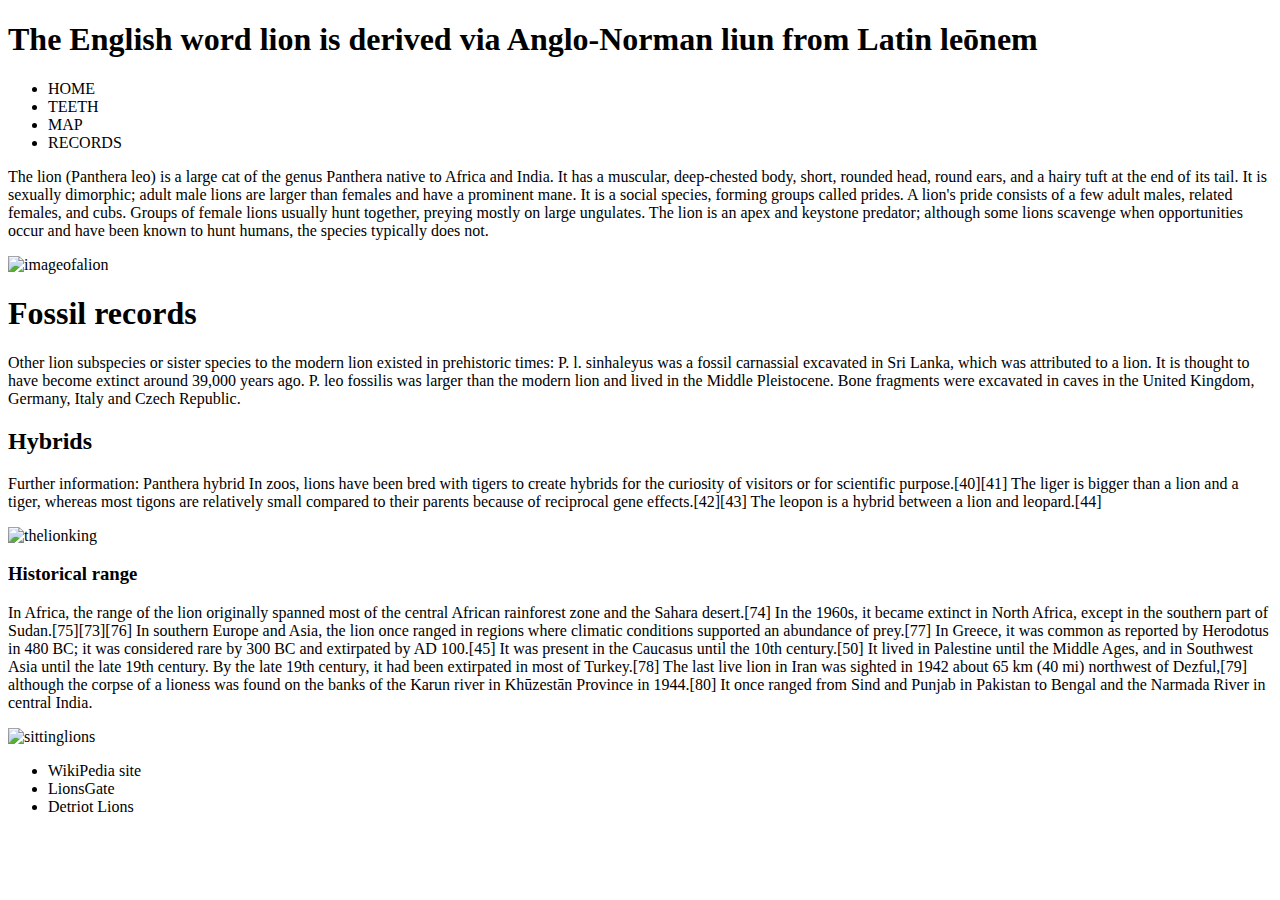
==== Index.html @ 15eac998 "No change" ====
<!DOCTYPE html>

<html>


<head>

  <title>Brownish Image</title>
</head>

<body>

  <div>
    <h1>The English word lion is derived via Anglo-Norman liun from Latin leōnem</h3>
    <div>
     <ul>
      <li>HOME</li>
      <li>TEETH</li>
      <li>MAP</li>
      <li>RECORDS</li>
     </ul>
    <div>
   </div>

    <div>
    <p>The lion (Panthera leo) is a large cat of the genus Panthera native to Africa and India. It has a muscular, deep-chested body, short, rounded head, round ears, and a hairy tuft at the end of its tail. It is sexually dimorphic; adult male lions are larger than females and have a prominent mane. It is a social species, forming groups called prides. A lion's pride consists of a few adult males, related females, and cubs. Groups of female lions usually hunt together, preying mostly on large ungulates. The lion is an apex and keystone predator; although some lions scavenge when opportunities occur and have been known to hunt humans, the species typically does not.</p>
   </div>

  <div>
    <img src="https://images.theconversation.com/files/444322/original/file-20220203-2468-18b1fgc.jpg?ixlib=rb-1.1.0&q=45&auto=format&w=926&fit=clip" width="450" height="400" alt="imageofalion">
    <div>

<div>
  <h1>Fossil records</h1>
   <p>Other lion subspecies or sister species to the modern lion existed in prehistoric times:
     P. l. sinhaleyus was a fossil carnassial excavated in Sri Lanka, which was attributed to a lion. It is thought to have become extinct around 39,000 years ago.
   P. leo fossilis was larger than the modern lion and lived in the Middle Pleistocene. Bone fragments were excavated in caves in the United Kingdom, Germany, Italy and Czech Republic.</p>
  <div>

<div>
<h2>Hybrids</h2>
<p> Further information: Panthera hybrid
In zoos, lions have been bred with tigers to create hybrids for the curiosity of visitors or for scientific purpose.[40][41] The liger is bigger than a lion and a tiger, whereas most tigons are relatively small compared to their parents because of reciprocal gene effects.[42][43] The leopon is a hybrid between a lion and leopard.[44]</p>

<img src="https://th-thumbnailer.cdn-si-edu.com/a11lI2GJgXuOiJh6TacnnOedIpA=/fit-in/1600x0/https://tf-cmsv2-smithsonianmag-media.s3.amazonaws.com/filer/two-male-lions-Kenya-631.jpg" width="280px" height="250px" alt="thelionking">

</div>

<div>
  <h3>Historical range</h3>
   <p>In Africa, the range of the lion originally spanned most of the central African rainforest zone and the Sahara desert.[74] In the 1960s, it became extinct in North Africa, except in the southern part of Sudan.[75][73][76]

In southern Europe and Asia, the lion once ranged in regions where climatic conditions supported an abundance of prey.[77] In Greece, it was common as reported by Herodotus in 480 BC; it was considered rare by 300 BC and extirpated by AD 100.[45] It was present in the Caucasus until the 10th century.[50] It lived in Palestine until the Middle Ages, and in Southwest Asia until the late 19th century. By the late 19th century, it had been extirpated in most of Turkey.[78] The last live lion in Iran was sighted in 1942 about 65 km (40 mi) northwest of Dezful,[79] although the corpse of a lioness was found on the banks of the Karun river in Khūzestān Province in 1944.[80] It once ranged from Sind and Punjab in Pakistan to Bengal and the Narmada River in central India.</p>

<img src="https://www.daysoftheyear.com/cdn-cgi/image/dpr=1%2Cf=auto%2Cfit=pad%2Cheight=675%2Cmetadata=none%2Conerror=redirect%2Cq=85%2Cwidth=1200/wp-content/uploads/lion-day1-scaled.jpg" width="250px" height="300px" alt="sittinglions">
  </div>

<div>
  <ul>
   <li>WikiPedia site</li>
   <li>LionsGate</li>
   <li>Detriot Lions</li>
   </ul>
  </div>


</body>


</html>
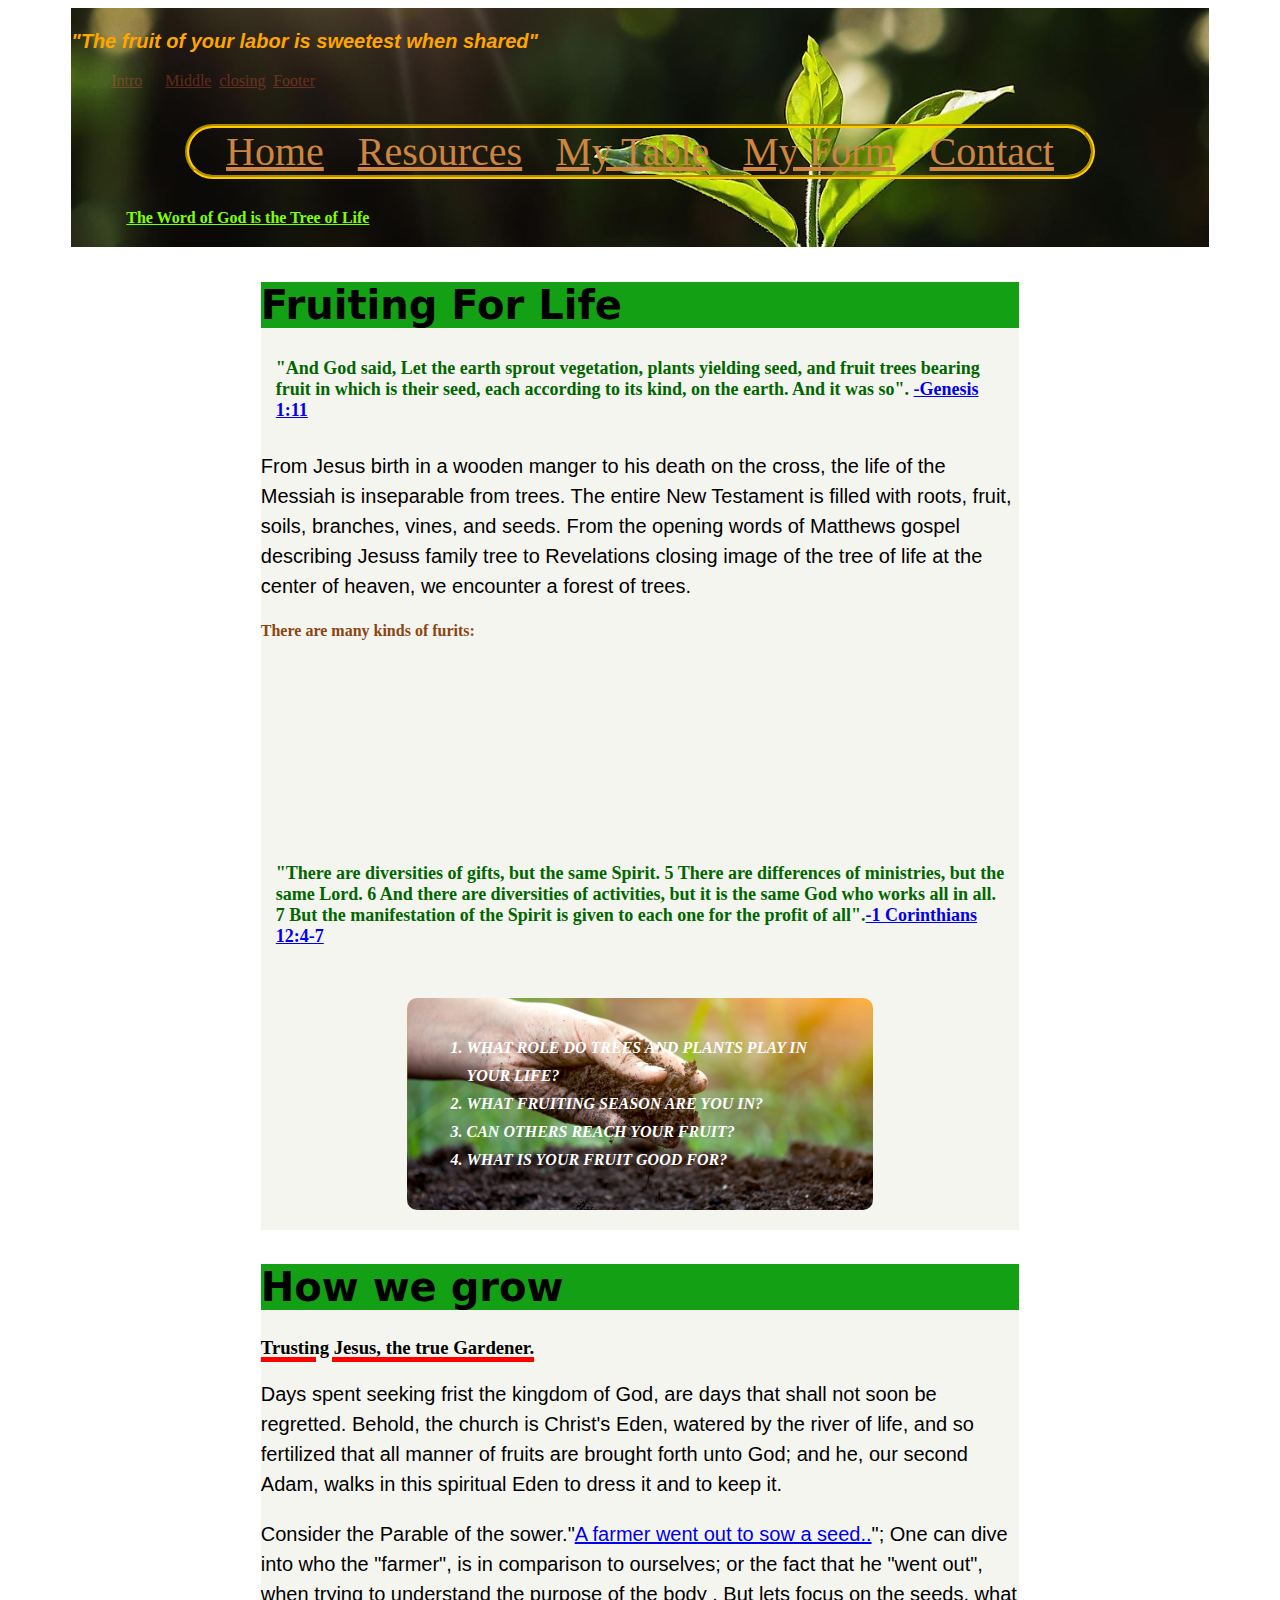
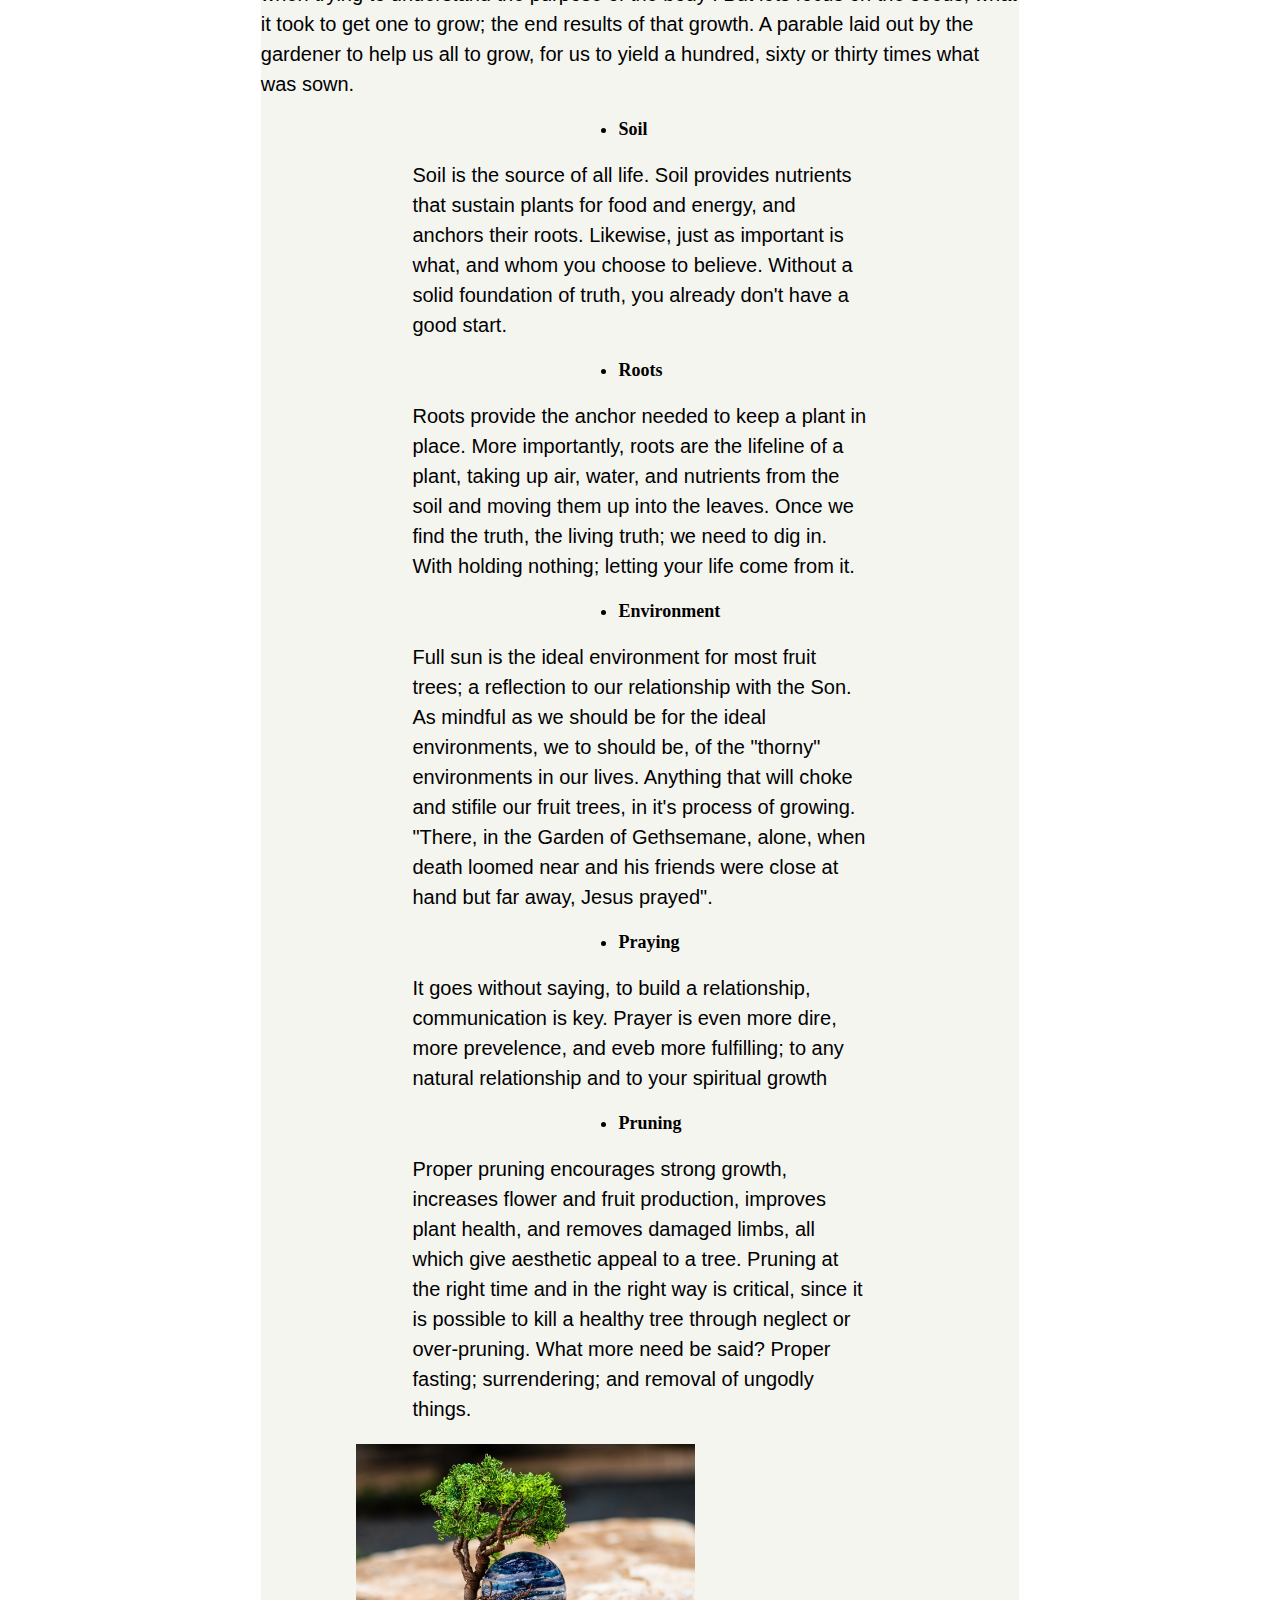
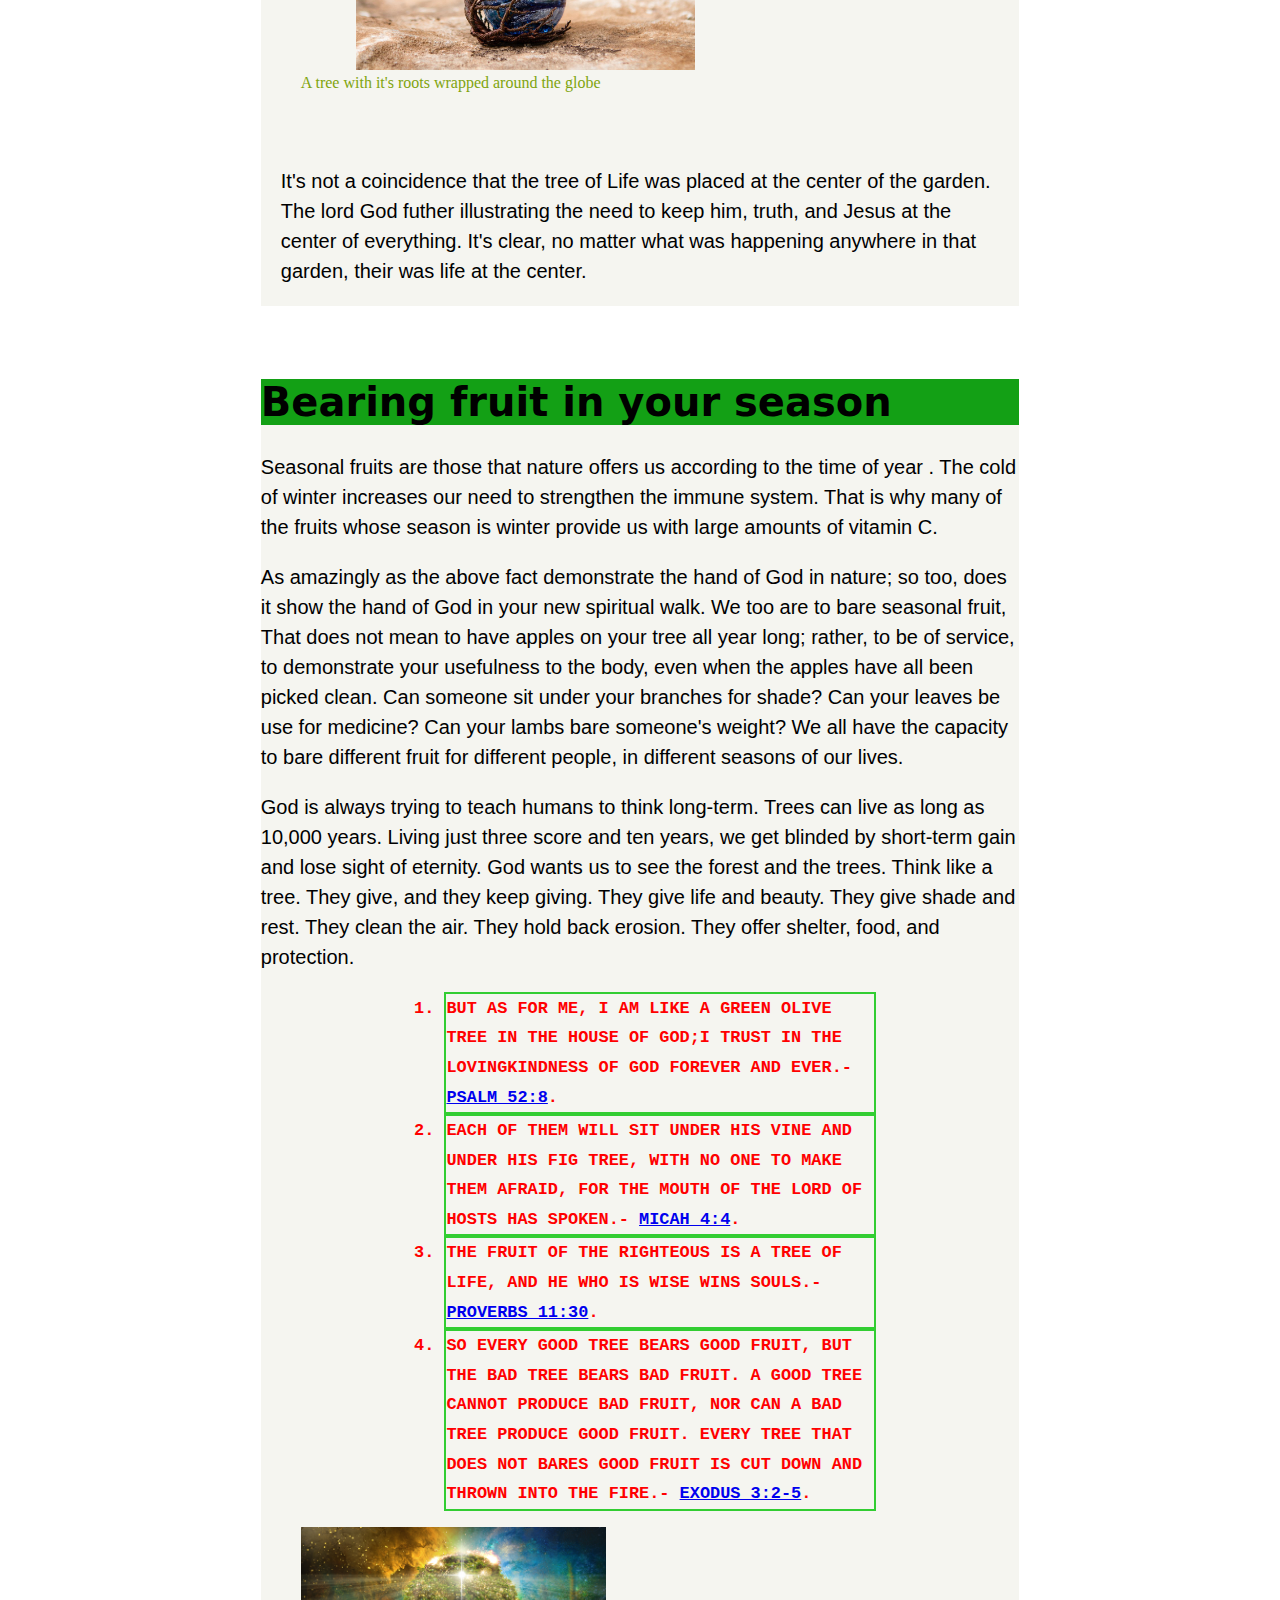
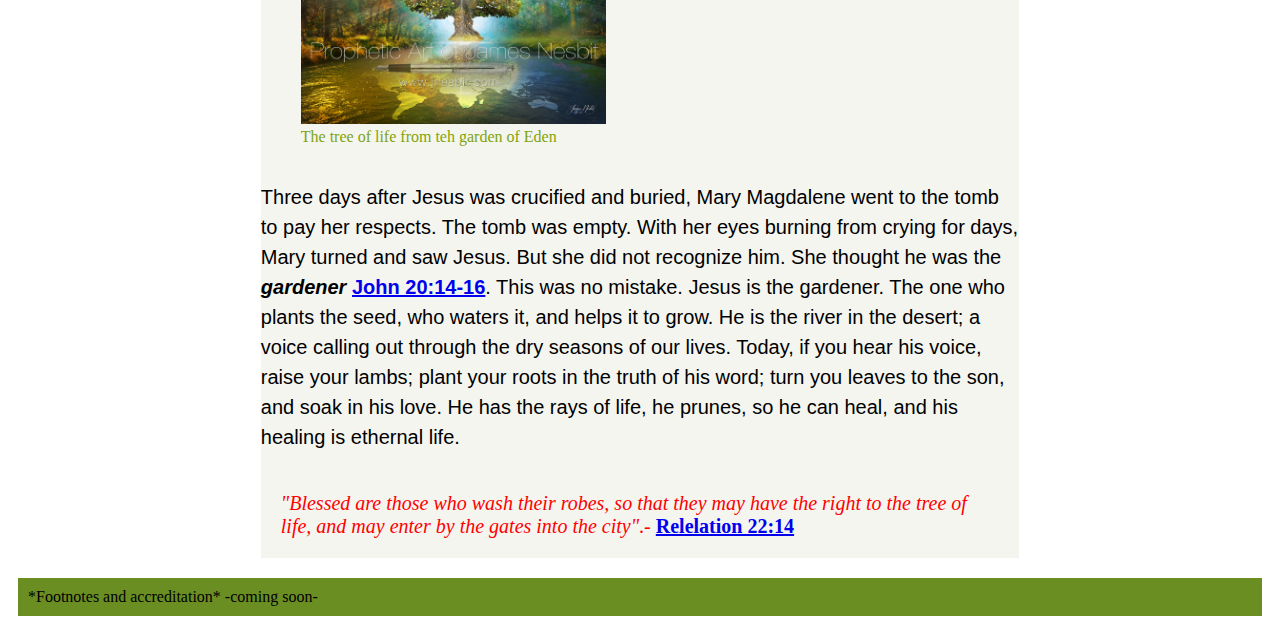
==== commit bcdf9352: "Removed testing site/ added first web site" ====
--- a/Index.html
+++ b/Index.html
@@ -2,69 +2,188 @@
 
 <html>
 
+  <section class="header">
+      <head>
+        <title> Tree Planted by streams of Water</title> <br> 
+        <link href="csscodes/IndexStyles.css" rel="stylesheet">  
+      </head>
 
-<head>
+<body class="mainbackground">
+      <div class="topleft">
+        <div class="topleft2">
+          <em> <strong> <p> "The fruit of your labor is sweetest when shared"</p> </strong> </em>
+        </div>
+        <nav class="nav-guide">
+          <ul>
+            <li><a href="#intro">Intro</a></li>
+            <li><a href="#middle">Middle</a></li>
+            <li><a href="#closing">closing</a></li>
+            <li><a href="#footer">Footer</a></li>
+         </ul>
+        </nav>
+     </div>         
+ 
+  <br>
+    <div class="topbanner">
+      <nav class="banner banner-text" id="banner">		
+        <a href="./Index.html"> Home</a>
+        <a href="./LocalNrys.html">Resources</a> 
+        <a href="./Table.html">My Table</a>
+        <a href="./Forms.html">My Form</a> 
+        <a href="./Contactme.html">Contact</a>       
+      </nav>                      
+   </div>
+     <strong><a href="https://sarata.com/bible/verses/about/garden.html" target="_blank"> The Word of God is the Tree of Life </a> </strong>
+    
+ </section>
 
-  <title>Brownish Image</title>
-</head>
+  <hr> 
+  <main>
 
-<body>
+    <section id="intro">
+      <h1 class="subtitle">Fruiting For Life</h1> 
+        <p class="fourlife1">
+          <h5>
+      	    "And God said, Let the earth sprout vegetation, plants yielding seed, and fruit trees bearing fruit in which is their seed, each according to its kind, on the earth. And it was so". 
+      	    <a href="https://bibleproject.com/explore/video/genesis-1-11/#:~:text=God%20creates%20a%20good%20world,eyes%2C%20leading%20ultimately%20to%20death" target="_blank"><strong>-Genesis 1:11</strong></a>
+    	  </h5> 
+        </P>
 
-  <div>
-    <h1>The English word lion is derived via Anglo-Norman liun from Latin leōnem</h3>
-    <div>
-     <ul>
-      <li>HOME</li>
-      <li>TEETH</li>
-      <li>MAP</li>
-      <li>RECORDS</li>
-     </ul>
-    <div>
-   </div>
+         <p class="fourlife2">
+     	   From Jesus birth in a wooden manger to his death on the cross, the life of the Messiah is inseparable from trees. The entire New Testament is filled with roots, fruit, soils, branches, vines, and seeds. From the opening words of Matthews gospel describing Jesuss family tree to Revelations closing image of the tree of life at the center of heaven, we encounter a forest of trees.
+         </p>
 
-    <div>
-    <p>The lion (Panthera leo) is a large cat of the genus Panthera native to Africa and India. It has a muscular, deep-chested body, short, rounded head, round ears, and a hairy tuft at the end of its tail. It is sexually dimorphic; adult male lions are larger than females and have a prominent mane. It is a social species, forming groups called prides. A lion's pride consists of a few adult males, related females, and cubs. Groups of female lions usually hunt together, preying mostly on large ungulates. The lion is an apex and keystone predator; although some lions scavenge when opportunities occur and have been known to hunt humans, the species typically does not.</p>
-   </div>
+         <p class="fourlife3"> 
+           <h4>There are many kinds of furits:</h4>
 
-  <div>
-    <img src="https://images.theconversation.com/files/444322/original/file-20220203-2468-18b1fgc.jpg?ixlib=rb-1.1.0&q=45&auto=format&w=926&fit=clip" width="450" height="400" alt="imageofalion">
-    <div>
+             <iframe width="50%" height="60%" src="https://www.youtube.com/embed/dLODdgI9af4" title="YouTube video player" frameborder="0" allow="accelerometer; autoplay; clipboard-write; encrypted-media; gyroscope; picture-in-picture" allowfullscreen></iframe> 
+             <br> <br>
+	     <h5>"There are diversities of gifts, but the same Spirit. 5 There are differences of ministries, but the same Lord. 6 And there are diversities of activities, but it is the same God who works all in all. 7 But the manifestation of the Spirit is given to each one for the profit of all".<a href="https://www.biblegateway.com/passage/?search=1+corinthians+12%3A+4-7&version=NKJV" target="_blank">-1 Corinthians 12:4-7</a>
+             </h5>
+          </p>
+ 
+      <div class="two">
+        <div class="fourlife4">
+          <ol>
+            <li> What role do trees and plants play in your life?</li>
+            <li> What fruiting season are you in?</li>
+            <li> Can others reach your fruit?</li> 
+            <li> What is your fruit good for?</li> 
+          </ol> 
+        </div>
+      </div>
 
-<div>
-  <h1>Fossil records</h1>
-   <p>Other lion subspecies or sister species to the modern lion existed in prehistoric times:
-     P. l. sinhaleyus was a fossil carnassial excavated in Sri Lanka, which was attributed to a lion. It is thought to have become extinct around 39,000 years ago.
-   P. leo fossilis was larger than the modern lion and lived in the Middle Pleistocene. Bone fragments were excavated in caves in the United Kingdom, Germany, Italy and Czech Republic.</p>
-  <div>
+    </section> 
 
-<div>
-<h2>Hybrids</h2>
-<p> Further information: Panthera hybrid
-In zoos, lions have been bred with tigers to create hybrids for the curiosity of visitors or for scientific purpose.[40][41] The liger is bigger than a lion and a tiger, whereas most tigons are relatively small compared to their parents because of reciprocal gene effects.[42][43] The leopon is a hybrid between a lion and leopard.[44]</p>
+    <hr>
+    <section id="middle">
 
-<img src="https://th-thumbnailer.cdn-si-edu.com/a11lI2GJgXuOiJh6TacnnOedIpA=/fit-in/1600x0/https://tf-cmsv2-smithsonianmag-media.s3.amazonaws.com/filer/two-male-lions-Kenya-631.jpg" width="280px" height="250px" alt="thelionking">
+      <h1 class="subtitle"> How we grow </h1>
+        <h3>Trusting Jesus, the true </strong>Gardener</em>.</h3>
+          <p>Days spent seeking frist the kingdom of God, are days that shall not soon be regretted. Behold, the church is Christ's Eden, watered by the river of life, and so fertilized that all manner of fruits are brought forth unto God; and he, our second Adam, walks in this spiritual Eden to dress it and to keep it.
+           </p>
+       
+          <P class="howwe1">Consider the Parable of the sower."<a href="https://www.biblegateway.com/passage/?search=Matthew%2013&version=NKJV" target="_blank">A farmer went out to sow a seed..</a>"; One can dive into who the "farmer", is in comparison to ourselves; or the fact that he "went out", when trying to understand the purpose of the body . But lets focus on the seeds, what it took to get one to grow; the end results of that growth. A parable laid out by the gardener to help us all to grow, for us to yield a hundred, sixty or thirty times what was sown.
+          </p>
 
-</div>
+      <section class="howwegrow"> 
+            <ul>
+              <li>Soil</li>
+            </ul>
+              <p>Soil is the source of all life. Soil provides nutrients that sustain plants for food and energy, and anchors their roots. Likewise, just as important is what, and whom you choose to believe. Without a solid foundation of truth, you already don't have a good start.</p>
+            <ul>
+              <li>Roots</li>
+            </ul>
+              <p>Roots provide the anchor needed to keep a plant in place. More importantly, roots are the lifeline of a plant, taking up air, water, and nutrients from the soil and moving them up into the leaves. Once we find the truth, the living truth; we need to dig in. With holding nothing; letting your life come from it. </p>
+            <ul>
+              <li>Environment</li>
+            </ul>
+              <p>Full sun is the ideal environment for most fruit trees; a reflection to our relationship with the Son. As mindful as we should be for the ideal environments, we to should be, of the "thorny" environments in our lives. Anything that will choke and stifile our fruit trees, in it's process of growing. "There, in the Garden of Gethsemane, alone, when death loomed near and his friends were close at hand but far away, Jesus prayed".  </p>
+            <ul>
+              <li>Praying</li>
+             </ul>
+               <p>It goes without saying, to build a relationship, communication is key. Prayer is even more dire, more prevelence, and eveb more fulfilling; to any natural relationship and to your spiritual growth</P>
+            <ul>
+              <li>Pruning</li>        
+            </ul>
+              <p>Proper pruning encourages strong growth, increases flower and fruit production, improves plant health, and removes damaged limbs, all which give aesthetic appeal to a tree. Pruning at the right time and in the right way is critical, since it is possible to kill a healthy tree through neglect or over-pruning. What more need be said? Proper fasting; surrendering; and removal of ungodly things. </P>
+</section> 
+        <figure class="fig1">
+           <a href="https://themicrogardener.com" target="_blank"><img src="images/Bright2.jpg" alt="The shapes and sizes of trees" width="50%" height="30%"></a>
+           <figcaption>A tree with it's roots wrapped around the globe</figcaption>  
+        </figure>
 
-<div>
-  <h3>Historical range</h3>
-   <p>In Africa, the range of the lion originally spanned most of the central African rainforest zone and the Sahara desert.[74] In the 1960s, it became extinct in North Africa, except in the southern part of Sudan.[75][73][76]
+        <br>
 
-In southern Europe and Asia, the lion once ranged in regions where climatic conditions supported an abundance of prey.[77] In Greece, it was common as reported by Herodotus in 480 BC; it was considered rare by 300 BC and extirpated by AD 100.[45] It was present in the Caucasus until the 10th century.[50] It lived in Palestine until the Middle Ages, and in Southwest Asia until the late 19th century. By the late 19th century, it had been extirpated in most of Turkey.[78] The last live lion in Iran was sighted in 1942 about 65 km (40 mi) northwest of Dezful,[79] although the corpse of a lioness was found on the banks of the Karun river in Khūzestān Province in 1944.[80] It once ranged from Sind and Punjab in Pakistan to Bengal and the Narmada River in central India.</p>
+        <p class="howwe2">
+           It's not a coincidence that the tree of Life was placed at the center of the garden. The lord God futher illustrating the need to keep him, truth, and Jesus at the center of everything. It's clear, no matter what was happening anywhere in that garden, their was life at the center.  
+        </p>
+      </section> 
 
-<img src="https://www.daysoftheyear.com/cdn-cgi/image/dpr=1%2Cf=auto%2Cfit=pad%2Cheight=675%2Cmetadata=none%2Conerror=redirect%2Cq=85%2Cwidth=1200/wp-content/uploads/lion-day1-scaled.jpg" width="250px" height="300px" alt="sittinglions">
-  </div>
+   <br> 
+   <hr>
+    <section id="closing">
+      <h1 class="subtitle">Bearing fruit in your season</h1> 
 
-<div>
-  <ul>
-   <li>WikiPedia site</li>
-   <li>LionsGate</li>
-   <li>Detriot Lions</li>
-   </ul>
-  </div>
+       <p class="bearfruit1">Seasonal fruits are those that nature offers us according to the time of year . The cold of winter increases our need to strengthen the immune         system.
+        That is why many of the fruits whose season is winter provide us with large amounts of vitamin C. 
+       </p>
 
+       <p class="bearfruit2">As amazingly as the above fact demonstrate the hand of God in nature; so too, does it show the hand of God in your new spiritual walk.
+          We too are to bare seasonal fruit, That does not mean to have apples on your tree all year long; rather, to be of service, to demonstrate your usefulness to the body, even when the apples have all been picked clean. Can someone sit under your branches for shade? Can your leaves be use for medicine? Can your lambs bare someone's weight? We all have the capacity to bare different fruit for different people, in different seasons of our           lives. 
+       </p>
+       <p class="bearfruit3">
+         God is always trying to teach humans to think long-term.  Trees can live as long as 10,000 years. Living just three score and ten years, we get blinded by short-term gain and lose sight of eternity. God wants us to see the forest and the trees. Think like a tree. They give, and they keep giving. They give life and beauty. They give shade and rest. They clean the air. They hold back erosion. They offer shelter, food, and protection.
+       </p>
+
+       <div class="bearfruit4">
+         <ol>
+         <li>But as for me, I am like a green olive tree in the house of God;I trust in the lovingkindness of God forever and ever.- <a href="https://www.biblegateway.com/passage/?search=psalm+52%3A8&version=NKJV" target="_blank"><strong>Psalm 52:8</strong></a>.</li> 
+         <li>Each of them will sit under his vine And under his fig tree, With no one to make them afraid, For the mouth of the Lord of hosts has spoken.- <a href="https://www.biblegateway.com/passage/?search=Micah+4%3A4&version=NKJV" target="_blank"><strong>Micah 4:4</strong></a>.</li>
+         <li>The fruit of the righteous is a tree of life, And he who is wise wins souls.-<a href="https://www.biblegateway.com/passage/?search=proverbs+11%3A30&version=NKJV" target="_blank"> <strong>Proverbs 11:30</strong></a>. </li>
+         <li>So every good tree bears good fruit, but the bad tree bears bad fruit. A good tree cannot produce bad fruit, nor can a bad tree produce good fruit. Every tree that does not bares good fruit is cut down and thrown into the fire.- <a href="https://www.biblegateway.com/passage/?search=exodus+3%3A2-5&version=NKJV" target="_blank"><strong>Exodus 3:2-5</strong></a>.</li>
+         </ol>
+       </div>
+         
+       <figure class="fig2">
+          <a href="https://freeplantsbymail.com" target="_blank"><img src="images/Bright1.jpg" alt="The beautifully Full and Green tall tree" width="45%" height="18%"/></a> 
+          <figcaption>The tree of life from teh garden of Eden</figcaption> 
+       </figure>
+    
+  <hr>   
+     <p class="bearfruit5">
+	Three days after Jesus was crucified and buried, Mary Magdalene went to the tomb to pay her respects. The tomb was empty. With her eyes burning from crying for days, Mary turned and saw Jesus. But she did not recognize him. She thought he was the <em><strong>gardener </strong></em><a href="https://www.biblegateway.com/passage/?search=John+20%3A+14-16&version=NKJV"><strong>John 20:14-16</a></strong>. This was no mistake. Jesus is the gardener. The one who plants the seed, who waters it, and helps it to grow. He is the river in the desert; a voice calling out through the dry seasons of our lives. Today, if you hear his voice, raise your lambs; plant your roots in the truth of his word; turn you leaves to the son, and soak in his love. He has the rays of life, he prunes, so he can heal, and his healing is ethernal life. 
+     </p>
+
+    <div class="lastword">
+     <em>"Blessed are those who wash their robes, so that they may have the right to the tree of life, and may enter by the gates into the city"</em>.- <a href="https://www.biblegateway.com/passage/?search=Revelation+22%3A14&version=NKJV" target="_blank"><strong>Relelation 22:14</strong></a>
+    </div>
+   </section>
+
+</main>
+
+ <hr>
+
+  <footer class="footer">
+    *Footnotes and accreditation*
+  -coming soon- 
+
+  </footer>
+
+
+ 
 
 </body>
 
+</html>
 
-</html>
+
+<!--
+https://radicaldiscipleship.net/2020/04/07/praying-like-jesus-in-the-garden/ (praying quote)
+https://www.placefortruth.org/blog/jesus-the-true-and-greater-gardener (gardener quotes)
+https://healthprotips.com/why-is-seasonal-fruit-good#:~:text=Seasonal%20fruits%20are%20those%20that%20nature%20offers%20us,fruits%20of%20winter%20season%20are%20oranges%2C%20kiwis%2C%20grapefruits%E2%80%A6 (vitamin C quote)
+https://www.christianity.com/wiki/jesus-christ/what-is-the-significance-of-trees-in-the-bible-why-did-jesus-die-on-a-tree.html#:~:text=%20Bible%20Verse%20about%20Trees%20%201%20%E2%80%9CI,season%20and%20whose%20leaf%20does%20not...%20More%20(Think like a/Tree lives qutotes)
+-->
+
+
+
--- a/csscodes/IndexStyles.css
+++ b/csscodes/IndexStyles.css
@@ -0,0 +1,189 @@
+* {
+ border: 0px solid gray; 
+ box-sizing: border-box;
+}
+   
+}
+
+.mainbackground {
+  background-color: #3006600; 
+  text-align: center;   
+}
+
+.topleft {
+  text-align: left;  
+  min-width: 100%;
+}
+
+.topleft2 p {
+  color: orange;
+  min-width: 100%;
+  margin: 0 auto;
+}   
+
+.nav-guide ul a {
+  text-size: 18px;
+  opacity: 0.30;
+  color: tomato;
+  width: 0px;
+  padding: 0px; 
+ } 
+
+nav li {
+  padding: 0px; 
+  margin: 0px; 
+  width: 50px;
+  display: inline-block; 
+} 
+
+.header {  
+  background-image: url("../cssimages/PlantSelection.jpg");
+  background-size: cover;
+  background-position: center; 
+  min-height: 20%; 
+  width: 90%;
+  padding-bottom: 20px;
+  margin: 0 auto; 
+}
+
+.topbanner nav {
+  background-color: ;
+  width: 80%;  
+  text-align: center;
+  border: 4px groove #ffcc00;   
+  border-radius: 30px;
+  padding: 0px;
+  margin: auto;
+  margin-bottom: 30px; 
+}    
+
+.banner-text a {
+  color: peru; 
+  font-size: 40px;    
+  padding: 15px;   
+}             
+ 
+a[href*='garden'] {
+  color: #7fff00;
+  width: 40px;
+  height: 500px;
+  padding: 5px; 
+  margin: 50px;
+}                  
+
+{<!-------end top half------>}
+
+#intro,#middle,#closing {
+  background-color: #f5f5f0;  <!--light green blue-->;  
+  width: 60%;
+  margin: 0 auto;
+}  
+
+a:hover {
+  color: #ff3300; <!--pseudo-class-->
+} 
+ 
+h1.subtitle {
+  font-family: system-ui; 
+  background-color: #13a015;
+  font-size: 40px;
+}
+
+.fourlife4 {
+  font-family: serif; 
+  text-transform: uppercase;
+  font-style: italic; 
+  background-image: url("../cssimages/Dirt.jpg");
+  background-size: cover;
+  background-position: center;
+  color: white; 
+  line-height: 175%; 
+  font-weight: bold; 
+  padding: 20px; 
+  width: 65%;
+  margin: 0 auto;
+  borderr: 10px ridge tomato;  
+  border-radius: 10px;
+}
+
+p {
+  font-family: sans-serif;
+  font-style: none;
+  font-size: 20px;
+  color:  black;
+  line-height: 1.5; 
+ }
+
+h3 {
+  text-decoration: underline solid red 5px;
+}
+
+.howwegrow li {
+  font-weight: bold;
+  font-family: none; 
+  font-size: 18px;
+  line-height: none; 
+  width: 0 auto;
+  margin: 0 40% 0 40%; 
+}
+
+.howwegrow {
+  width: 0 auto;
+  margin: 0 20% 0 20%;
+}
+
+h5 {
+  font-size: 18px;
+  color: #006600; 
+  padding: 0 15px;
+}
+
+h4 {
+  color: saddlebrown; 
+}
+
+.bearfruit4 li {
+  font-family: monospace;
+  font-size: 130%;
+  text-transform: uppercase;
+  font-weight: bold; 
+  line-height: 175%;  
+  color: red;
+  width: 0 auto;
+  margin: 0 20% 0 20%;
+  border: 2px solid  limegreen;
+}
+
+.fig2,.fig1 {
+  color: #7fa40e;
+}
+
+.howwe2,.lastword,.two {
+  padding: 20px;
+
+ {
+  padding: 0 200px;
+}
+
+}
+
+.lastword {
+  color: red; 
+  font-size: 20px; 
+  width: 0 auto; 
+  margin: 10px 0; 
+}
+
+.footer {
+  background-color: Olivedrab;
+  padding: 10px;
+  margin: 10px;
+  width: 0 auto;
+}
+
+
+<!--
+#120a8f- ultramarine
+#0047ab- Cobalt blue
+
+-->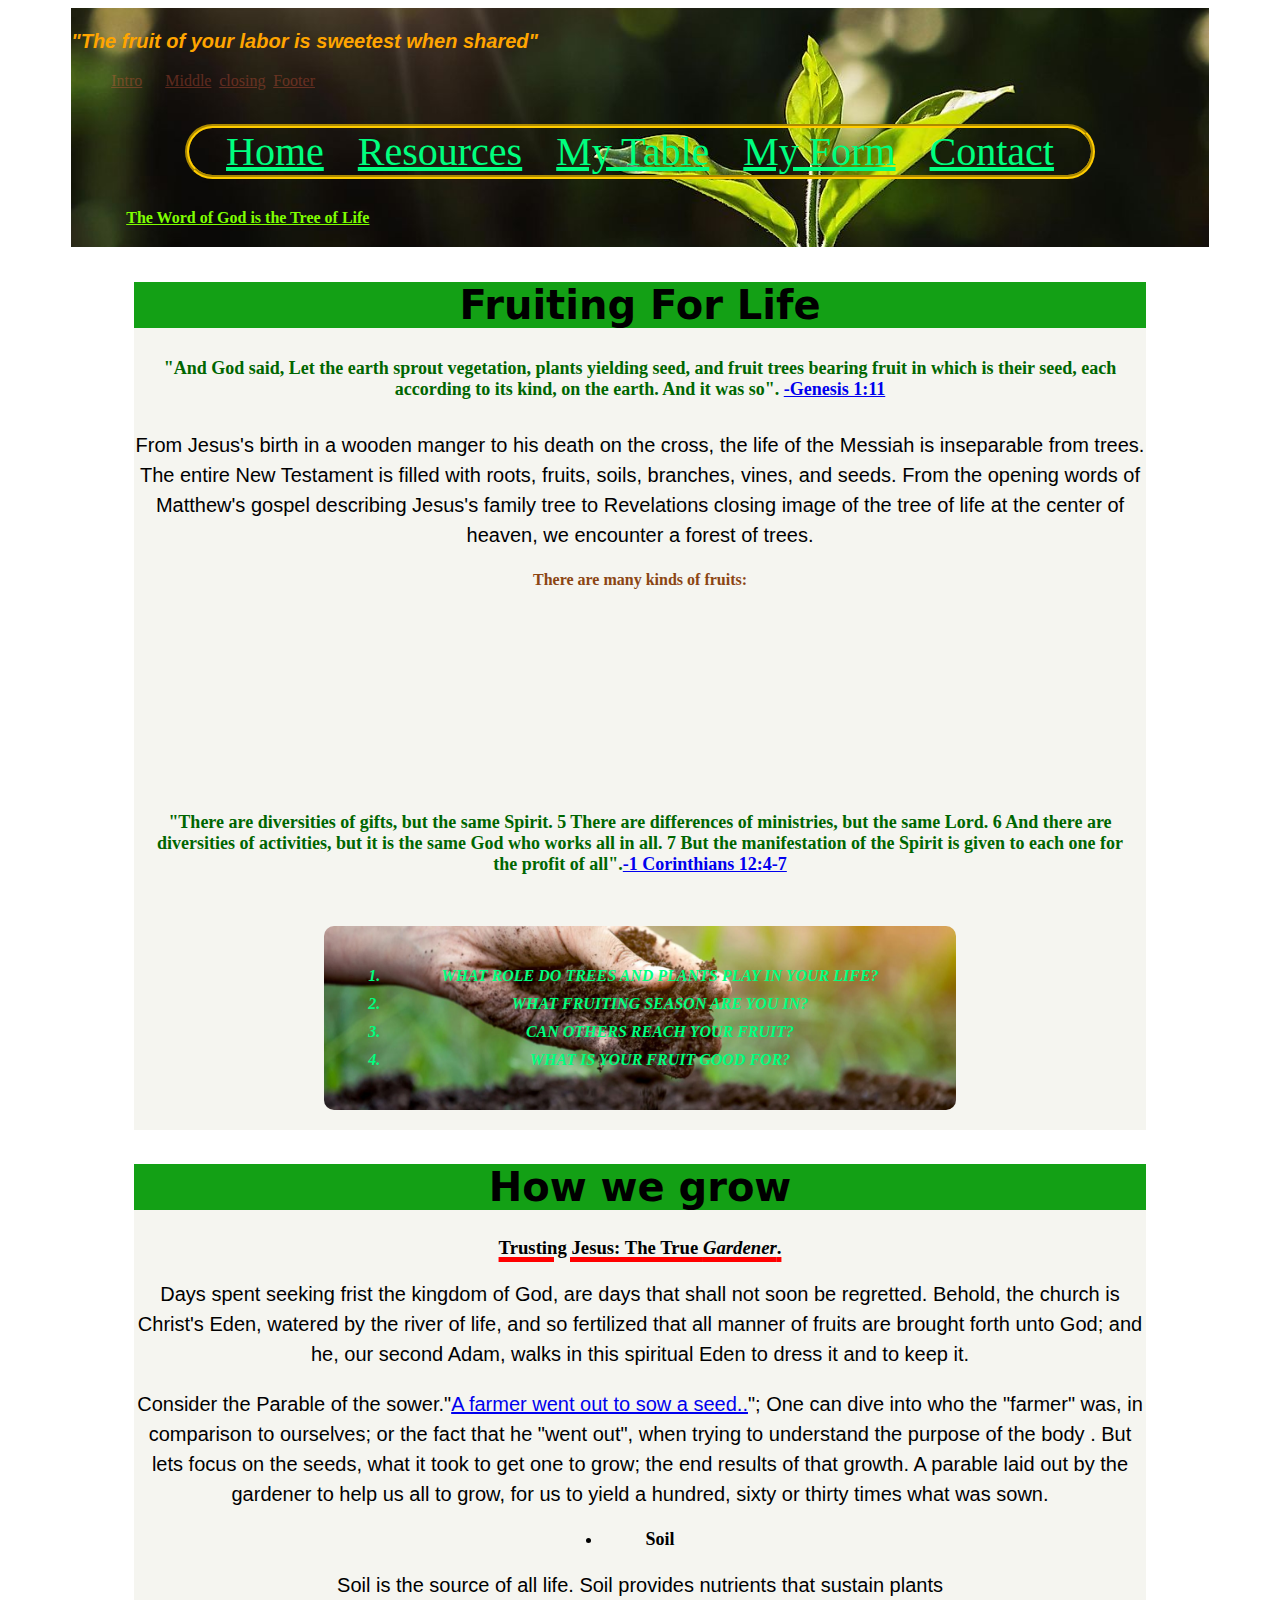
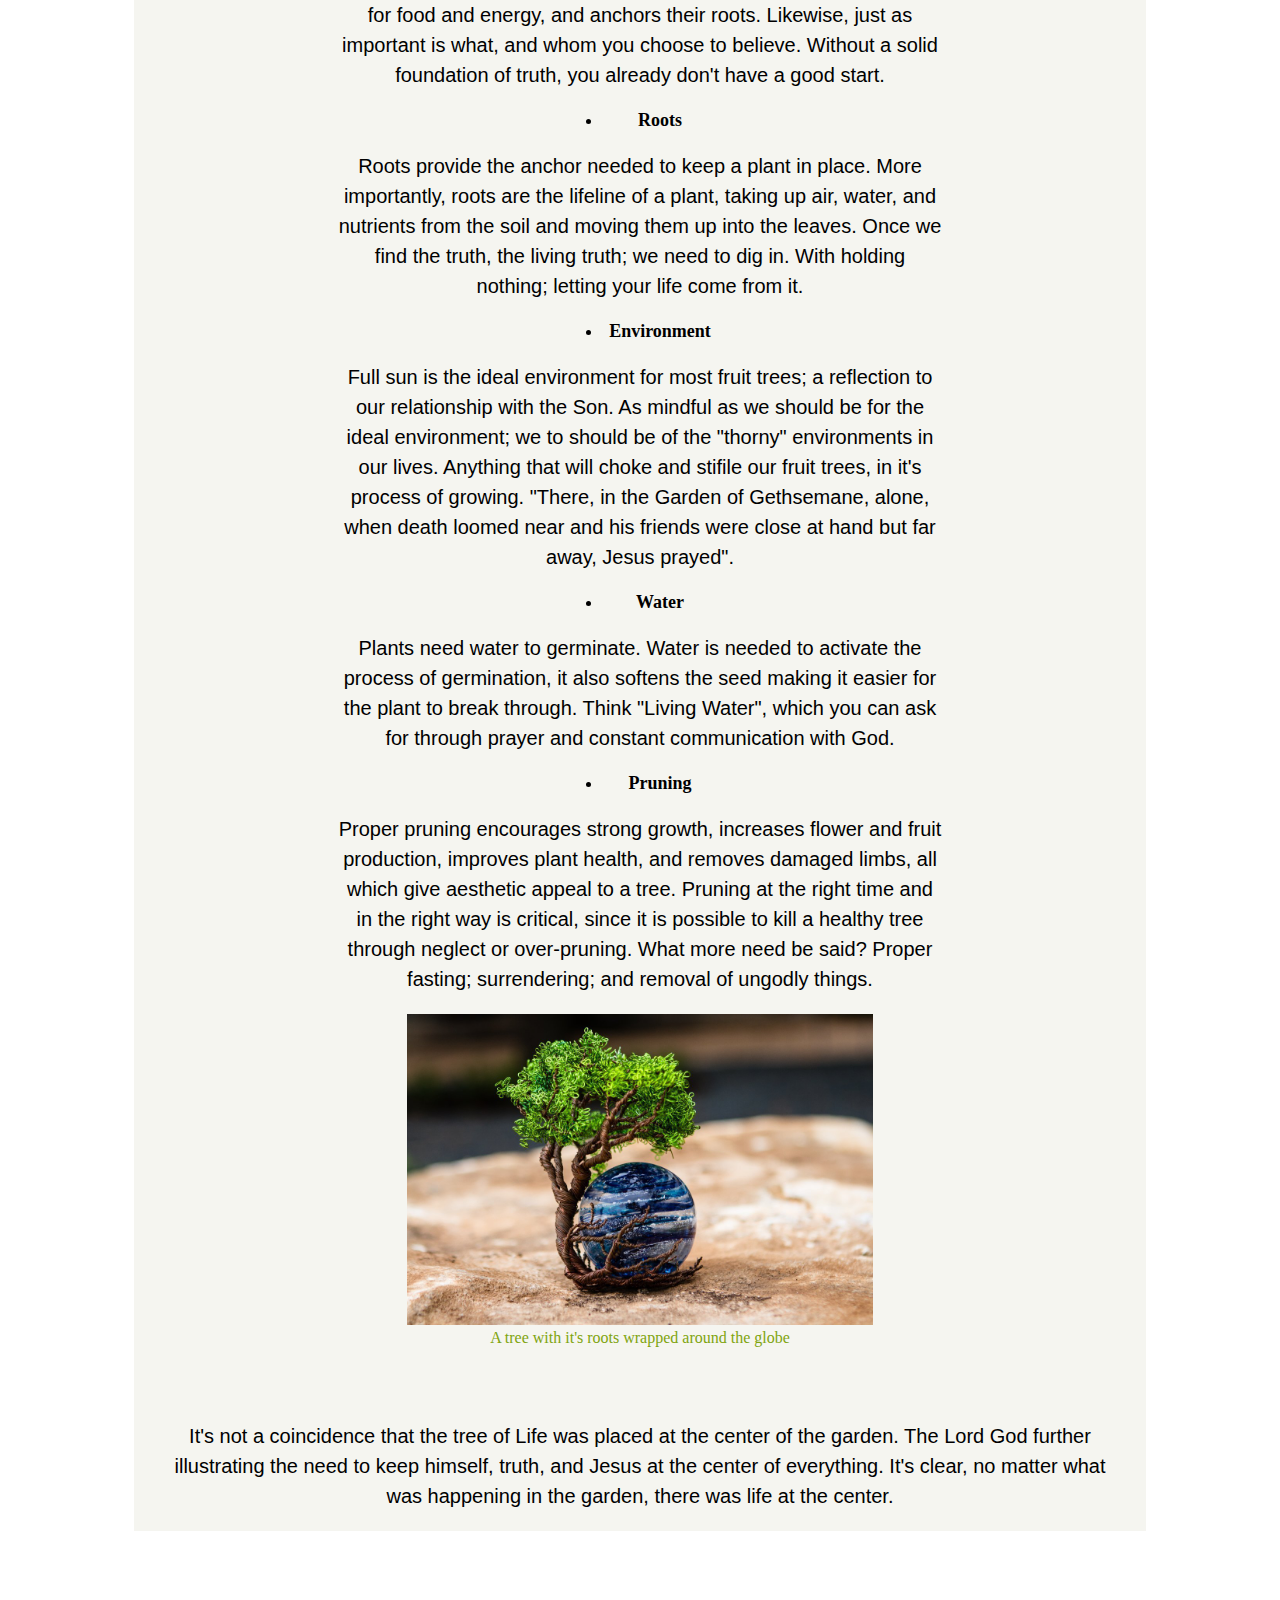
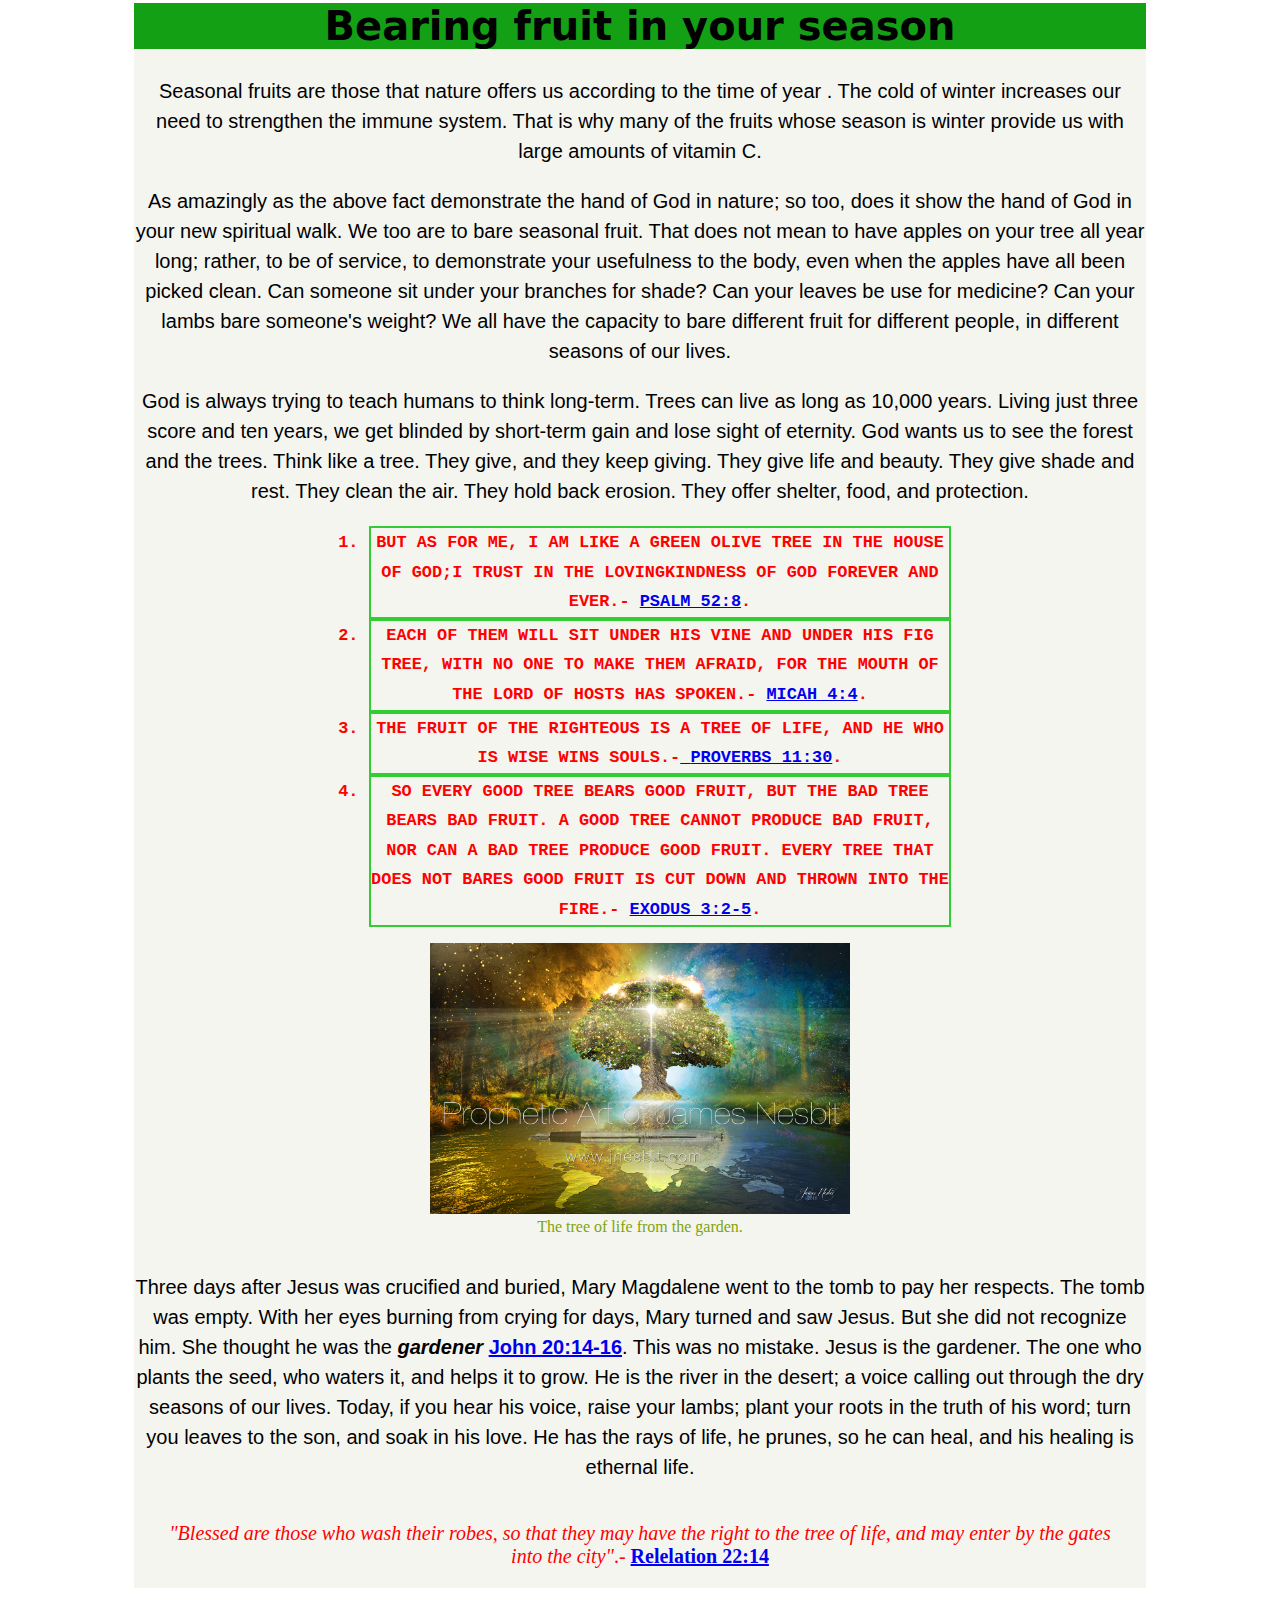
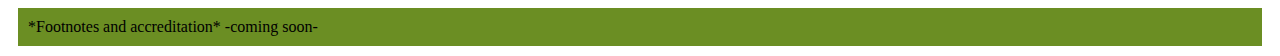
==== commit 8f87bdf6: "Page Edits (minor corrections)" ====
--- a/Index.html
+++ b/Index.html
@@ -50,11 +50,11 @@
         </P>
 
          <p class="fourlife2">
-     	   From Jesus birth in a wooden manger to his death on the cross, the life of the Messiah is inseparable from trees. The entire New Testament is filled with roots, fruit, soils, branches, vines, and seeds. From the opening words of Matthews gospel describing Jesuss family tree to Revelations closing image of the tree of life at the center of heaven, we encounter a forest of trees.
+     	   From Jesus's birth in a wooden manger to his death on the cross, the life of the Messiah is inseparable from trees. The entire New Testament is filled with roots, fruits, soils, branches, vines, and seeds. From the opening words of Matthew's gospel describing Jesus's family tree to Revelations closing image of the tree of life at the center of heaven, we encounter a forest of trees.
          </p>
 
          <p class="fourlife3"> 
-           <h4>There are many kinds of furits:</h4>
+           <h4>There are many kinds of fruits:</h4>
 
              <iframe width="50%" height="60%" src="https://www.youtube.com/embed/dLODdgI9af4" title="YouTube video player" frameborder="0" allow="accelerometer; autoplay; clipboard-write; encrypted-media; gyroscope; picture-in-picture" allowfullscreen></iframe> 
              <br> <br>
@@ -79,11 +79,11 @@
     <section id="middle">
 
       <h1 class="subtitle"> How we grow </h1>
-        <h3>Trusting Jesus, the true </strong>Gardener</em>.</h3>
+        <h3>Trusting Jesus: The True <em>Gardener</em>.</h3>
           <p>Days spent seeking frist the kingdom of God, are days that shall not soon be regretted. Behold, the church is Christ's Eden, watered by the river of life, and so fertilized that all manner of fruits are brought forth unto God; and he, our second Adam, walks in this spiritual Eden to dress it and to keep it.
            </p>
        
-          <P class="howwe1">Consider the Parable of the sower."<a href="https://www.biblegateway.com/passage/?search=Matthew%2013&version=NKJV" target="_blank">A farmer went out to sow a seed..</a>"; One can dive into who the "farmer", is in comparison to ourselves; or the fact that he "went out", when trying to understand the purpose of the body . But lets focus on the seeds, what it took to get one to grow; the end results of that growth. A parable laid out by the gardener to help us all to grow, for us to yield a hundred, sixty or thirty times what was sown.
+          <P class="howwe1">Consider the Parable of the sower."<a href="https://www.biblegateway.com/passage/?search=Matthew%2013&version=NKJV" target="_blank">A farmer went out to sow a seed..</a>"; One can dive into who the "farmer" was, in comparison to ourselves; or the fact that he "went out", when trying to understand the purpose of the body . But lets focus on the seeds, what it took to get one to grow; the end results of that growth. A parable laid out by the gardener to help us all to grow, for us to yield a hundred, sixty or thirty times what was sown.
           </p>
 
       <section class="howwegrow"> 
@@ -98,11 +98,11 @@
             <ul>
               <li>Environment</li>
             </ul>
-              <p>Full sun is the ideal environment for most fruit trees; a reflection to our relationship with the Son. As mindful as we should be for the ideal environments, we to should be, of the "thorny" environments in our lives. Anything that will choke and stifile our fruit trees, in it's process of growing. "There, in the Garden of Gethsemane, alone, when death loomed near and his friends were close at hand but far away, Jesus prayed".  </p>
+              <p>Full sun is the ideal environment for most fruit trees; a reflection to our relationship with the Son. As mindful as we should be for the ideal environment; we to should be of the "thorny" environments in our lives. Anything that will choke and stifile our fruit trees, in it's process of growing. "There, in the Garden of Gethsemane, alone, when death loomed near and his friends were close at hand but far away, Jesus prayed".  </p>
             <ul>
-              <li>Praying</li>
+              <li>Water</li>
              </ul>
-               <p>It goes without saying, to build a relationship, communication is key. Prayer is even more dire, more prevelence, and eveb more fulfilling; to any natural relationship and to your spiritual growth</P>
+               <p>Plants need water to germinate. Water is needed to activate the process of germination, it also softens the seed making it easier for the plant to break through. Think "Living Water", which you can ask for through prayer and constant communication with God.</P>
             <ul>
               <li>Pruning</li>        
             </ul>
@@ -116,7 +116,7 @@
         <br>
 
         <p class="howwe2">
-           It's not a coincidence that the tree of Life was placed at the center of the garden. The lord God futher illustrating the need to keep him, truth, and Jesus at the center of everything. It's clear, no matter what was happening anywhere in that garden, their was life at the center.  
+           It's not a coincidence that the tree of Life was placed at the center of the garden. The Lord God further illustrating the need to keep himself, truth, and Jesus at the center of everything. It's clear, no matter what was happening in the garden, there was life at the center.  
         </p>
       </section> 
 
@@ -125,12 +125,11 @@
     <section id="closing">
       <h1 class="subtitle">Bearing fruit in your season</h1> 
 
-       <p class="bearfruit1">Seasonal fruits are those that nature offers us according to the time of year . The cold of winter increases our need to strengthen the immune         system.
-        That is why many of the fruits whose season is winter provide us with large amounts of vitamin C. 
+       <p class="bearfruit1">Seasonal fruits are those that nature offers us according to the time of year . The cold of winter increases our need to strengthen the immune system. That is why many of the fruits whose season is winter provide us with large amounts of vitamin C. 
        </p>
 
        <p class="bearfruit2">As amazingly as the above fact demonstrate the hand of God in nature; so too, does it show the hand of God in your new spiritual walk.
-          We too are to bare seasonal fruit, That does not mean to have apples on your tree all year long; rather, to be of service, to demonstrate your usefulness to the body, even when the apples have all been picked clean. Can someone sit under your branches for shade? Can your leaves be use for medicine? Can your lambs bare someone's weight? We all have the capacity to bare different fruit for different people, in different seasons of our           lives. 
+          We too are to bare seasonal fruit. That does not mean to have apples on your tree all year long; rather, to be of service, to demonstrate your usefulness to the body, even when the apples have all been picked clean. Can someone sit under your branches for shade? Can your leaves be use for medicine? Can your lambs bare someone's weight? We all have the capacity to bare different fruit for different people, in different seasons of our           lives. 
        </p>
        <p class="bearfruit3">
          God is always trying to teach humans to think long-term.  Trees can live as long as 10,000 years. Living just three score and ten years, we get blinded by short-term gain and lose sight of eternity. God wants us to see the forest and the trees. Think like a tree. They give, and they keep giving. They give life and beauty. They give shade and rest. They clean the air. They hold back erosion. They offer shelter, food, and protection.
@@ -147,12 +146,12 @@
          
        <figure class="fig2">
           <a href="https://freeplantsbymail.com" target="_blank"><img src="images/Bright1.jpg" alt="The beautifully Full and Green tall tree" width="45%" height="18%"/></a> 
-          <figcaption>The tree of life from teh garden of Eden</figcaption> 
+          <figcaption>The tree of life from the garden.</figcaption> 
        </figure>
     
   <hr>   
      <p class="bearfruit5">
-	Three days after Jesus was crucified and buried, Mary Magdalene went to the tomb to pay her respects. The tomb was empty. With her eyes burning from crying for days, Mary turned and saw Jesus. But she did not recognize him. She thought he was the <em><strong>gardener </strong></em><a href="https://www.biblegateway.com/passage/?search=John+20%3A+14-16&version=NKJV"><strong>John 20:14-16</a></strong>. This was no mistake. Jesus is the gardener. The one who plants the seed, who waters it, and helps it to grow. He is the river in the desert; a voice calling out through the dry seasons of our lives. Today, if you hear his voice, raise your lambs; plant your roots in the truth of his word; turn you leaves to the son, and soak in his love. He has the rays of life, he prunes, so he can heal, and his healing is ethernal life. 
+	Three days after Jesus was crucified and buried, Mary Magdalene went to the tomb to pay her respects. The tomb was empty. With her eyes burning from crying for days, Mary turned and saw Jesus. But she did not recognize him. She thought he was the <em><strong>gardener </strong></em><a href="https://www.biblegateway.com/passage/?search=John+20%3A+14-16&version=NKJV" target="_blank"><strong>John 20:14-16</strong></a>. This was no mistake. Jesus is the gardener. The one who plants the seed, who waters it, and helps it to grow. He is the river in the desert; a voice calling out through the dry seasons of our lives. Today, if you hear his voice, raise your lambs; plant your roots in the truth of his word; turn you leaves to the son, and soak in his love. He has the rays of life, he prunes, so he can heal, and his healing is ethernal life. 
      </p>
 
     <div class="lastword">
--- a/csscodes/IndexStyles.css
+++ b/csscodes/IndexStyles.css
@@ -58,7 +58,7 @@
 }    
 
 .banner-text a {
-  color: peru; 
+  color: springgreen; 
   font-size: 40px;    
   padding: 15px;   
 }             
@@ -75,8 +75,9 @@
 
 #intro,#middle,#closing {
   background-color: #f5f5f0;  <!--light green blue-->;  
-  width: 60%;
+  width: 80%;
   margin: 0 auto;
+  text-align: center;
 }  
 
 a:hover {
@@ -96,13 +97,12 @@
   background-image: url("../cssimages/Dirt.jpg");
   background-size: cover;
   background-position: center;
-  color: white; 
+  color: #00FF7F; 
   line-height: 175%; 
   font-weight: bold; 
   padding: 20px; 
   width: 65%;
-  margin: 0 auto;
-  borderr: 10px ridge tomato;  
+  margin: 0 auto;  
   border-radius: 10px;
 }
 
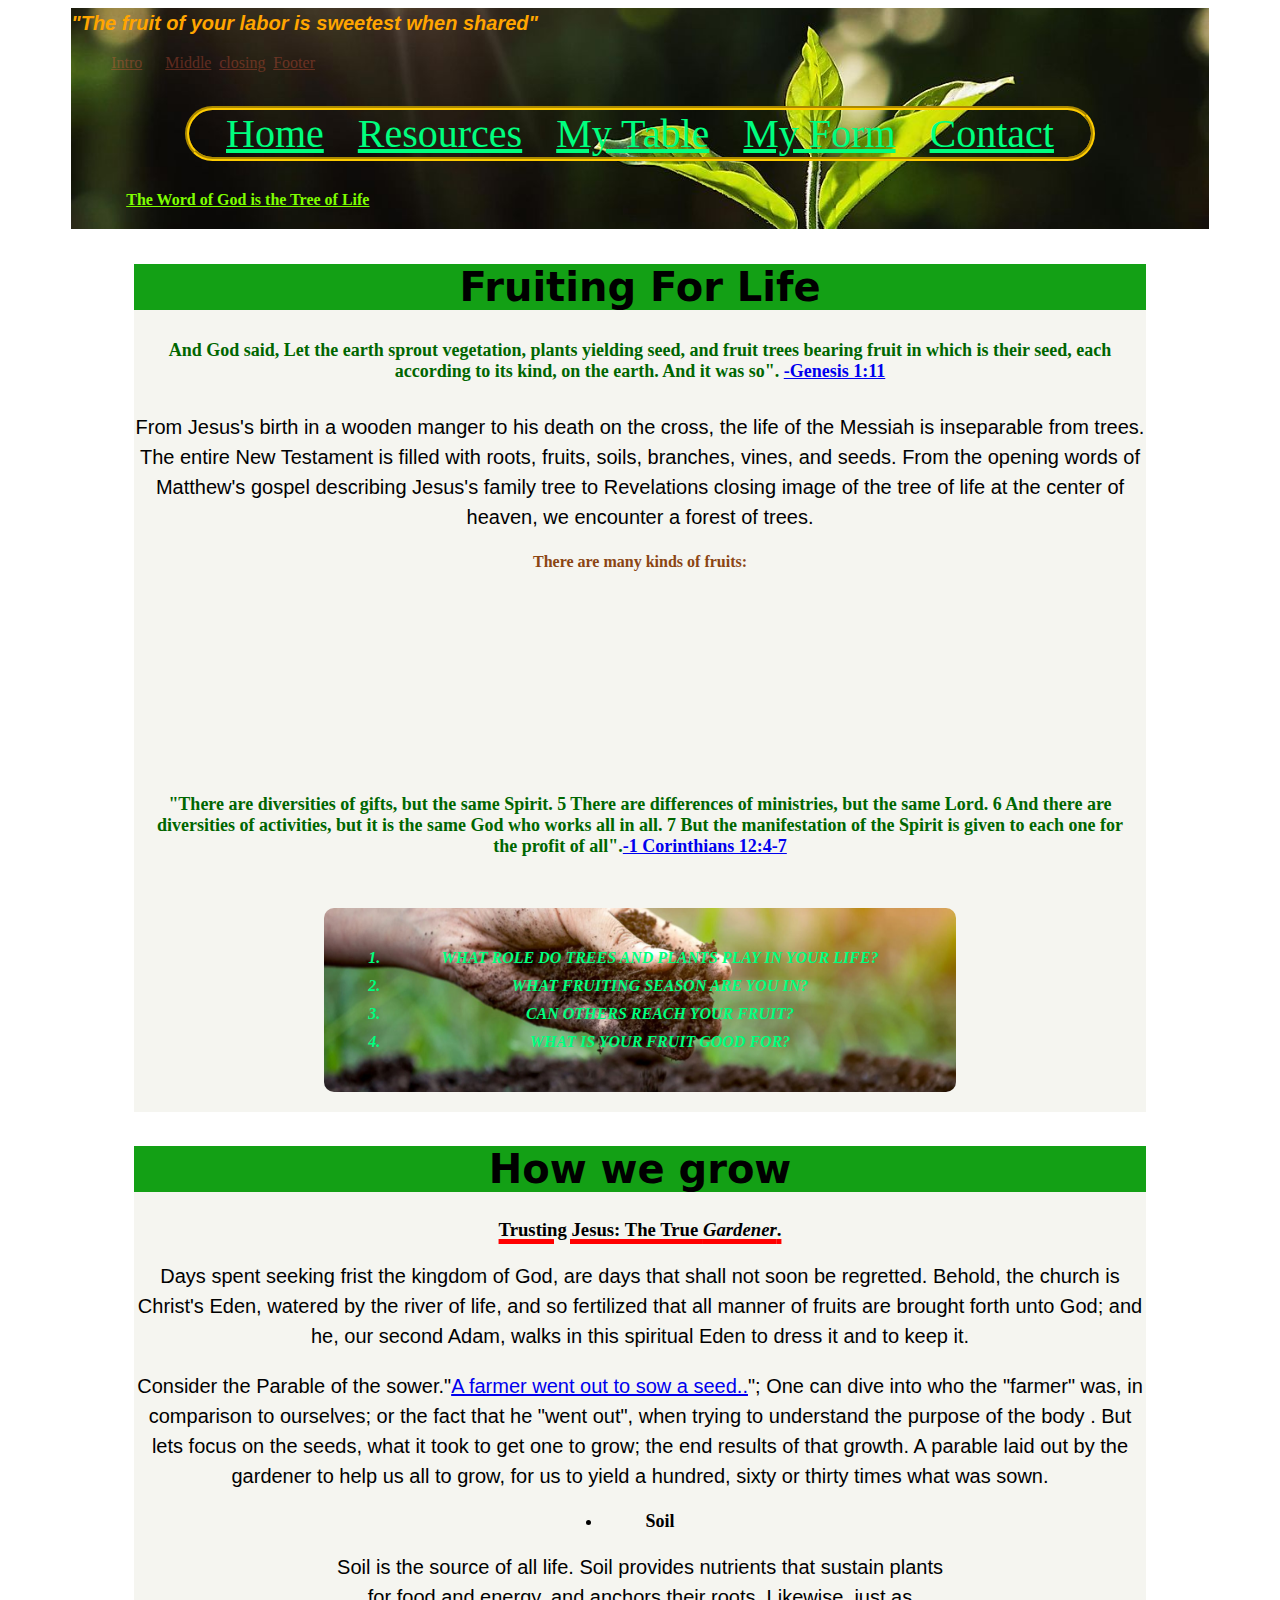
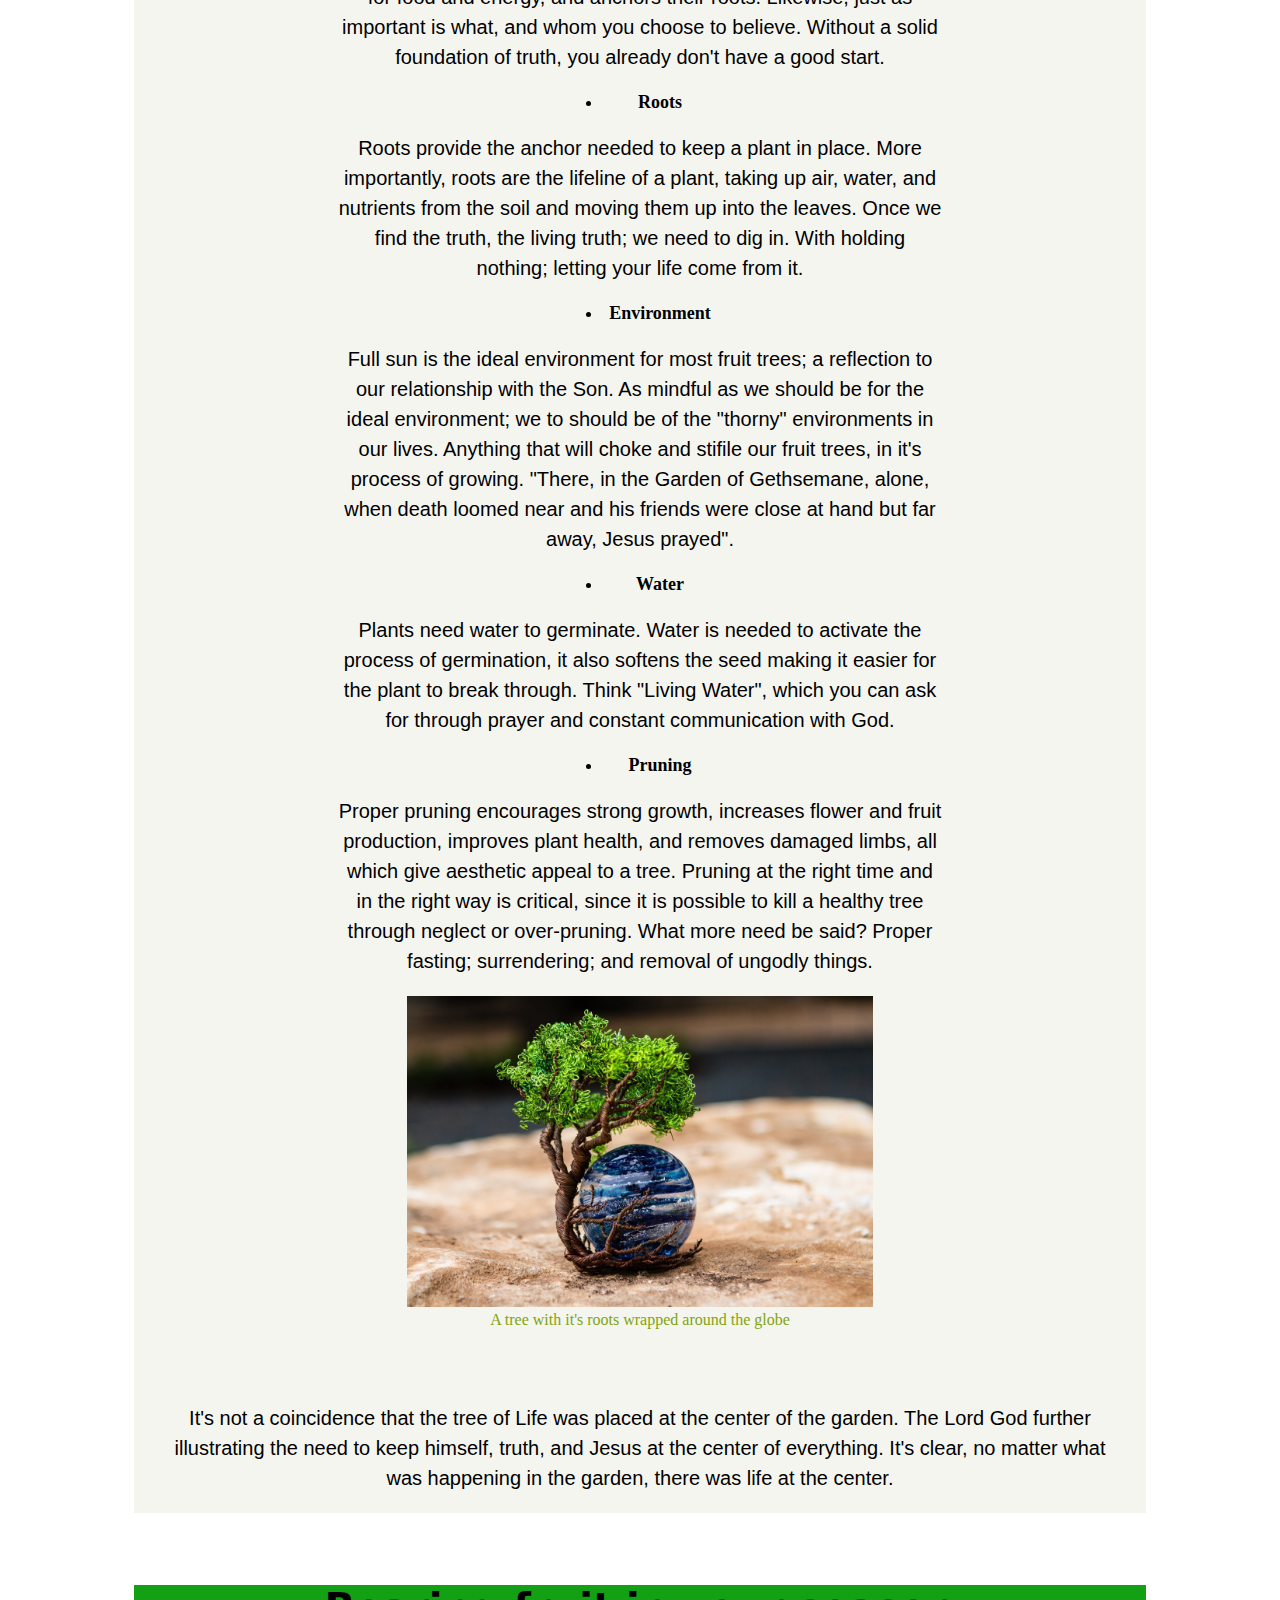
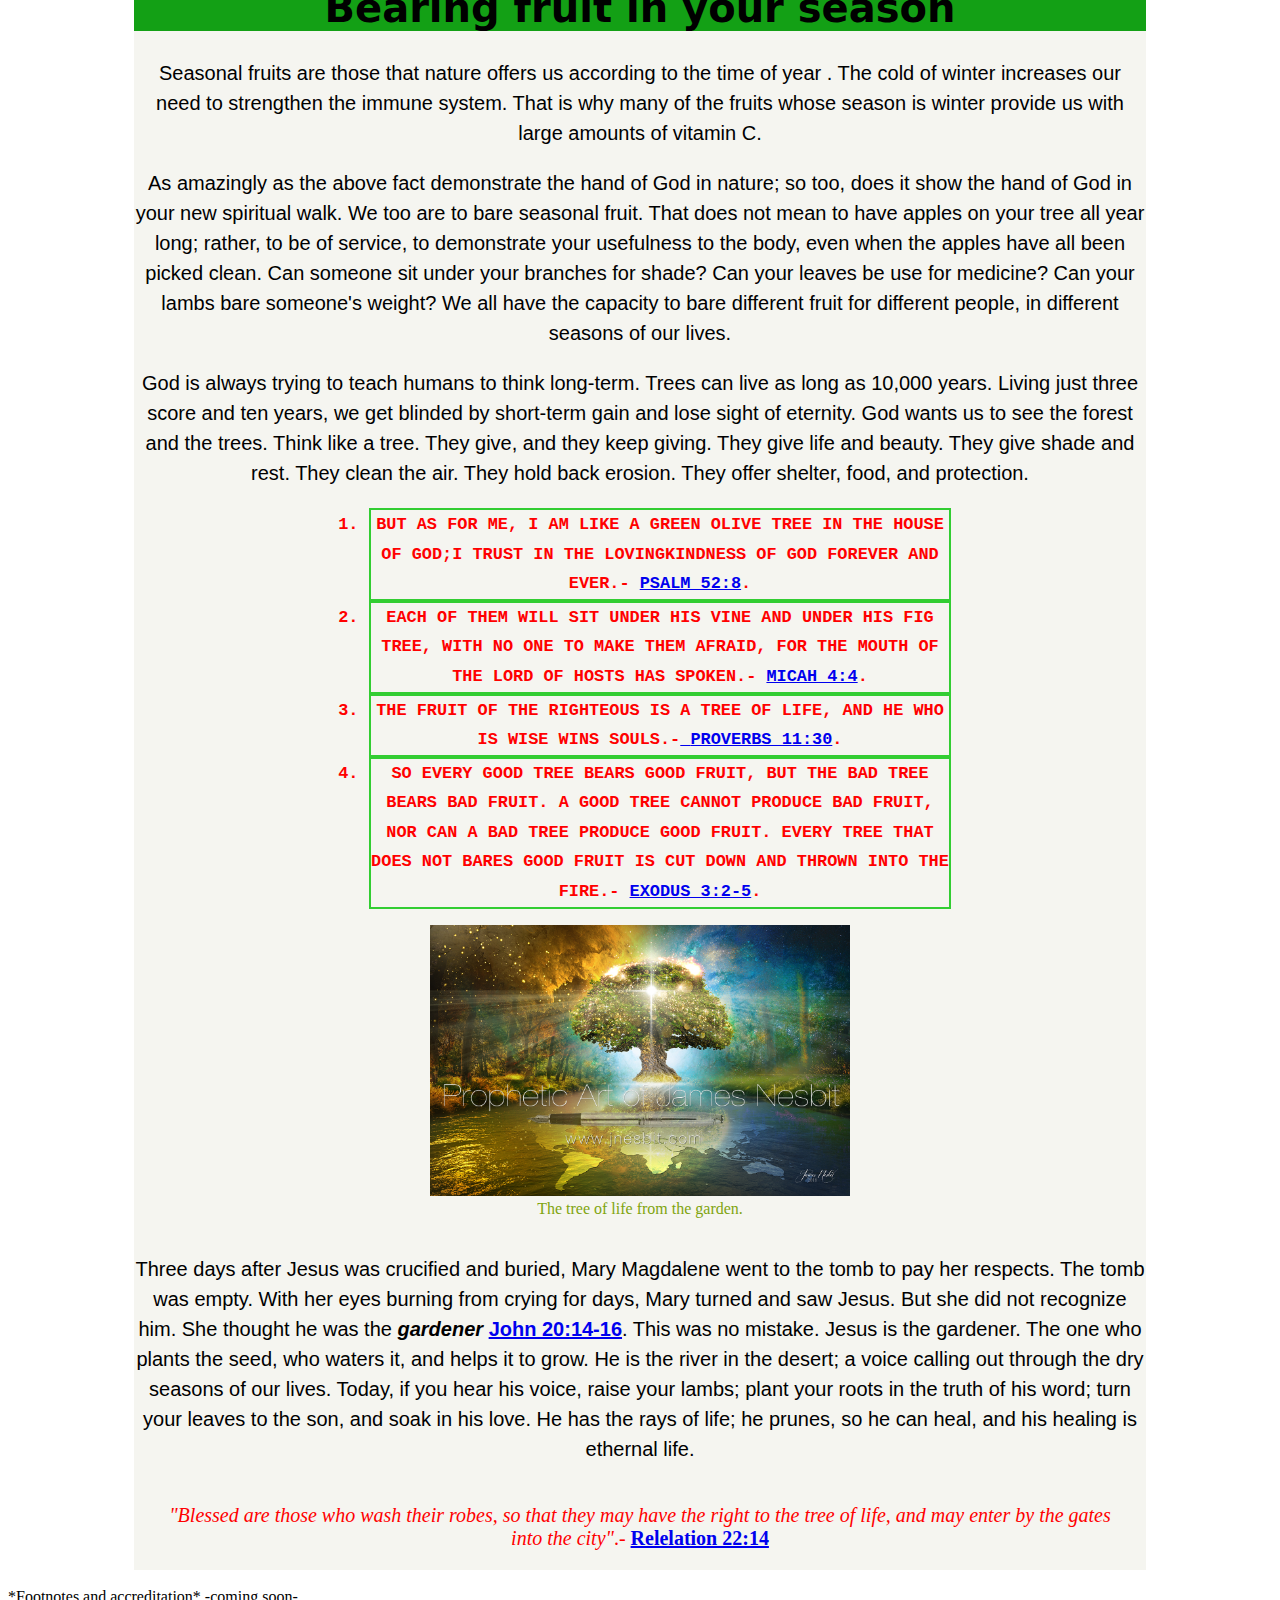
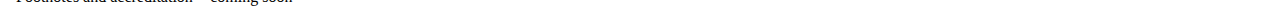
==== commit f3a4c7e1: "html code update" ====
--- a/Index.html
+++ b/Index.html
@@ -1,180 +1,182 @@
 <!DOCTYPE html>
 
-<html>
+<html lang="en">
 
-  <section class="header">
-      <head>
-        <title> Tree Planted by streams of Water</title> <br> 
-        <link href="csscodes/IndexStyles.css" rel="stylesheet">  
-      </head>
+         <head>
+             <title> Tree Planted by streams of Water</title> 
+             <link href="csscodes/IndexStyles.css" rel="stylesheet"/>  
+		     <meta charset="utf-8"/>
+		     <meta name="viewport" content="width=device-width, initial-scale=1.0"/>
+         </head>
 
-<body class="mainbackground">
-      <div class="topleft">
-        <div class="topleft2">
-          <em> <strong> <p> "The fruit of your labor is sweetest when shared"</p> </strong> </em>
-        </div>
-        <nav class="nav-guide">
-          <ul>
-            <li><a href="#intro">Intro</a></li>
-            <li><a href="#middle">Middle</a></li>
-            <li><a href="#closing">closing</a></li>
-            <li><a href="#footer">Footer</a></li>
-         </ul>
-        </nav>
-     </div>         
+     <body class="mainbackground">
+	     <section class="header">
+             <div class="topleft">
+                 <div class="topleft2">
+                     <em><strong><p>"The fruit of your labor is sweetest when shared"</p></strong></em>
+                 </div>
+                 <nav class="nav-guide">
+                     <ul>
+                         <li><a href="#intro">Intro</a></li>
+                         <li><a href="#middle">Middle</a></li>
+						 <li><a href="#closing">closing</a></li>
+						 <li><a href="#footer">Footer</a></li>
+					 </ul>
+				 </nav>
+			 </div>         
  
-  <br>
-    <div class="topbanner">
-      <nav class="banner banner-text" id="banner">		
-        <a href="./Index.html"> Home</a>
-        <a href="./LocalNrys.html">Resources</a> 
-        <a href="./Table.html">My Table</a>
-        <a href="./Forms.html">My Form</a> 
-        <a href="./Contactme.html">Contact</a>       
-      </nav>                      
-   </div>
-     <strong><a href="https://sarata.com/bible/verses/about/garden.html" target="_blank"> The Word of God is the Tree of Life </a> </strong>
+			 <br>
+			 <div class="topbanner">
+				 <nav class="banner banner-text" id="banner">		
+					 <a href="./Index.html"> Home</a>
+					 <a href="./LocalNrys.html">Resources</a> 
+					 <a href="./Table.html">My Table</a>
+					 <a href="./Forms.html">My Form</a> 
+					 <a href="./Contactme.html">Contact</a>       
+				 </nav>                      
+			 </div>
+			 <strong><a href="https://sarata.com/bible/verses/about/garden.html" target="_blank"> The Word of God is the Tree of Life </a> </strong>
     
- </section>
+         </section>
 
-  <hr> 
-  <main>
+             <hr> 
+         <main>
+			 <section id="intro">
+			     <h1 class="subtitle">Fruiting For Life</h1> 
+			     <p class="fourlife1">
+					 <h5>
+			     And God said, Let the earth sprout vegetation, plants yielding seed, and fruit trees bearing fruit in which is their seed, each according to its kind, on the earth. And it was so". 
+						 <a href="https://bibleproject.com/explore/video/genesis-1-11/#:~:text=God%20creates%20a%20good%20world,eyes%2C%20leading%20ultimately%20to%20death" target="_blank"><strong>-Genesis 1:11</strong></a>
+					</h5> 
+			     </P>
 
-    <section id="intro">
-      <h1 class="subtitle">Fruiting For Life</h1> 
-        <p class="fourlife1">
-          <h5>
-      	    "And God said, Let the earth sprout vegetation, plants yielding seed, and fruit trees bearing fruit in which is their seed, each according to its kind, on the earth. And it was so". 
-      	    <a href="https://bibleproject.com/explore/video/genesis-1-11/#:~:text=God%20creates%20a%20good%20world,eyes%2C%20leading%20ultimately%20to%20death" target="_blank"><strong>-Genesis 1:11</strong></a>
-    	  </h5> 
-        </P>
+			     <p class="fourlife2">
+			     From Jesus's birth in a wooden manger to his death on the cross, the life of the Messiah is inseparable from trees. The entire New Testament is filled with roots, fruits, soils, branches, vines, and seeds. From the opening words of Matthew's gospel describing Jesus's family tree to Revelations closing image of the tree of life at the center of heaven, we encounter a forest of trees.
+			     </p>
 
-         <p class="fourlife2">
-     	   From Jesus's birth in a wooden manger to his death on the cross, the life of the Messiah is inseparable from trees. The entire New Testament is filled with roots, fruits, soils, branches, vines, and seeds. From the opening words of Matthew's gospel describing Jesus's family tree to Revelations closing image of the tree of life at the center of heaven, we encounter a forest of trees.
-         </p>
+			     <p class="fourlife3"> 
+			     <h4>There are many kinds of fruits:</h4>
 
-         <p class="fourlife3"> 
-           <h4>There are many kinds of fruits:</h4>
+			     <iframe width="50%" height="60%" src="https://www.youtube.com/embed/dLODdgI9af4" title="YouTube video player" frameborder="0" allow="accelerometer; autoplay; clipboard-write; encrypted-media; gyroscope; picture-in-picture" allowfullscreen></iframe> 
+			     <br> <br>
+			     <h5>"There are diversities of gifts, but the same Spirit. 5 There are differences of ministries, but the same Lord. 6 And there are diversities of activities, but it is the same God who works all in all. 7 But the manifestation of the Spirit is given to each one for the profit of all".<a href="https://www.biblegateway.com/passage/?search=1+corinthians+12%3A+4-7&version=NKJV" target="_blank">-1 Corinthians 12:4-7</a>
+			     </h5>
+			     </p>
+ 
+			     <div class="two">
+					 <div class="fourlife4">
+						 <ol>
+						 <li> What role do trees and plants play in your life?</li>
+						 <li> What fruiting season are you in?</li>
+						 <li> Can others reach your fruit?</li> 
+						 <li> What is your fruit good for?</li> 
+						 </ol> 
+					 </div>
+			     </div>
 
-             <iframe width="50%" height="60%" src="https://www.youtube.com/embed/dLODdgI9af4" title="YouTube video player" frameborder="0" allow="accelerometer; autoplay; clipboard-write; encrypted-media; gyroscope; picture-in-picture" allowfullscreen></iframe> 
-             <br> <br>
-	     <h5>"There are diversities of gifts, but the same Spirit. 5 There are differences of ministries, but the same Lord. 6 And there are diversities of activities, but it is the same God who works all in all. 7 But the manifestation of the Spirit is given to each one for the profit of all".<a href="https://www.biblegateway.com/passage/?search=1+corinthians+12%3A+4-7&version=NKJV" target="_blank">-1 Corinthians 12:4-7</a>
-             </h5>
-          </p>
- 
-      <div class="two">
-        <div class="fourlife4">
-          <ol>
-            <li> What role do trees and plants play in your life?</li>
-            <li> What fruiting season are you in?</li>
-            <li> Can others reach your fruit?</li> 
-            <li> What is your fruit good for?</li> 
-          </ol> 
-        </div>
-      </div>
+			 </section> 
 
-    </section> 
+			 <hr>
+			 <section id="middle">
 
-    <hr>
-    <section id="middle">
+				 <h1 class="subtitle"> How we grow </h1>
+				 <h3>Trusting Jesus: The True <em>Gardener</em>.</h3>
+				 <p>Days spent seeking frist the kingdom of God, are days that shall not soon be regretted. Behold, the church is Christ's Eden, watered by the river of life, and so fertilized that all manner of fruits are brought forth unto God; and he, our second Adam, walks in this spiritual Eden to dress it and to keep it.
+				 </p>
+       
+				 <P class="howwe1">Consider the Parable of the sower."<a href="https://www.biblegateway.com/passage/?search=Matthew%2013&version=NKJV" target="_blank">A farmer went out to sow a seed..</a>"; One can dive into who the "farmer" was, in comparison to ourselves; or the fact that he "went out", when trying to understand the purpose of the body . But lets focus on the seeds, what it took to get one to grow; the end results of that growth. A parable laid out by the gardener to help us all to grow, for us to yield a hundred, sixty or thirty times what was sown.
+				 </p>
 
-      <h1 class="subtitle"> How we grow </h1>
-        <h3>Trusting Jesus: The True <em>Gardener</em>.</h3>
-          <p>Days spent seeking frist the kingdom of God, are days that shall not soon be regretted. Behold, the church is Christ's Eden, watered by the river of life, and so fertilized that all manner of fruits are brought forth unto God; and he, our second Adam, walks in this spiritual Eden to dress it and to keep it.
-           </p>
-       
-          <P class="howwe1">Consider the Parable of the sower."<a href="https://www.biblegateway.com/passage/?search=Matthew%2013&version=NKJV" target="_blank">A farmer went out to sow a seed..</a>"; One can dive into who the "farmer" was, in comparison to ourselves; or the fact that he "went out", when trying to understand the purpose of the body . But lets focus on the seeds, what it took to get one to grow; the end results of that growth. A parable laid out by the gardener to help us all to grow, for us to yield a hundred, sixty or thirty times what was sown.
-          </p>
+				 <section class="howwegrow"> 
+				     <ul>
+				         <li>Soil</li>
+				     </ul>
+				     <p>Soil is the source of all life. Soil provides nutrients that sustain plants for food and energy, and anchors their roots. Likewise, just as important is what, and whom you choose to believe. Without a solid foundation of truth, you already don't have a good start.</p>
+				     <ul>
+				         <li>Roots</li>
+				     </ul>
+				     <p>Roots provide the anchor needed to keep a plant in place. More importantly, roots are the lifeline of a plant, taking up air, water, and nutrients from the soil and moving them up into the leaves. Once we find the truth, the living truth; we need to dig in. With holding nothing; letting your life come from it. </p>
+				     <ul>
+				         <li>Environment</li>
+				     </ul>
+				     <p>Full sun is the ideal environment for most fruit trees; a reflection to our relationship with the Son. As mindful as we should be for the ideal environment; we to should be of the "thorny" environments in our lives. Anything that will choke and stifile our fruit trees, in it's process of growing. "There, in the Garden of Gethsemane, alone, when death loomed near and his friends were close at hand but far away, Jesus prayed".  </p>
+				     <ul>
+				         <li>Water</li>
+				     </ul>
+				     <p>Plants need water to germinate. Water is needed to activate the process of germination, it also softens the seed making it easier for the plant to break through. Think "Living Water", which you can ask for through prayer and constant communication with God.</P>
+				     <ul>
+				         <li>Pruning</li>        
+				     </ul>
+				     <p>Proper pruning encourages strong growth, increases flower and fruit production, improves plant health, and removes damaged limbs, all which give aesthetic appeal to a tree. Pruning at the right time and in the right way is critical, since it is possible to kill a healthy tree through neglect or over-pruning. What more need be said? Proper fasting; surrendering; and removal of ungodly things. </P>
+				 </section> 
+				 <figure class="fig1">
+				     <a href="https://themicrogardener.com" target="_blank"><img src="images/Bright2.jpg" alt="The shapes and sizes of trees" width="50%" height="30%"></a>
+				         <figcaption>A tree with it's roots wrapped around the globe</figcaption>  
+				 </figure>
 
-      <section class="howwegrow"> 
-            <ul>
-              <li>Soil</li>
-            </ul>
-              <p>Soil is the source of all life. Soil provides nutrients that sustain plants for food and energy, and anchors their roots. Likewise, just as important is what, and whom you choose to believe. Without a solid foundation of truth, you already don't have a good start.</p>
-            <ul>
-              <li>Roots</li>
-            </ul>
-              <p>Roots provide the anchor needed to keep a plant in place. More importantly, roots are the lifeline of a plant, taking up air, water, and nutrients from the soil and moving them up into the leaves. Once we find the truth, the living truth; we need to dig in. With holding nothing; letting your life come from it. </p>
-            <ul>
-              <li>Environment</li>
-            </ul>
-              <p>Full sun is the ideal environment for most fruit trees; a reflection to our relationship with the Son. As mindful as we should be for the ideal environment; we to should be of the "thorny" environments in our lives. Anything that will choke and stifile our fruit trees, in it's process of growing. "There, in the Garden of Gethsemane, alone, when death loomed near and his friends were close at hand but far away, Jesus prayed".  </p>
-            <ul>
-              <li>Water</li>
-             </ul>
-               <p>Plants need water to germinate. Water is needed to activate the process of germination, it also softens the seed making it easier for the plant to break through. Think "Living Water", which you can ask for through prayer and constant communication with God.</P>
-            <ul>
-              <li>Pruning</li>        
-            </ul>
-              <p>Proper pruning encourages strong growth, increases flower and fruit production, improves plant health, and removes damaged limbs, all which give aesthetic appeal to a tree. Pruning at the right time and in the right way is critical, since it is possible to kill a healthy tree through neglect or over-pruning. What more need be said? Proper fasting; surrendering; and removal of ungodly things. </P>
-</section> 
-        <figure class="fig1">
-           <a href="https://themicrogardener.com" target="_blank"><img src="images/Bright2.jpg" alt="The shapes and sizes of trees" width="50%" height="30%"></a>
-           <figcaption>A tree with it's roots wrapped around the globe</figcaption>  
-        </figure>
+				 <br>
 
-        <br>
+				 <p class="howwe2">
+					 It's not a coincidence that the tree of Life was placed at the center of the garden. The Lord God further illustrating the need to keep himself, truth, and Jesus at the center of everything. It's clear, no matter what was happening in the garden, there was life at the center.  
+				 </p>
+			 </section> 
 
-        <p class="howwe2">
-           It's not a coincidence that the tree of Life was placed at the center of the garden. The Lord God further illustrating the need to keep himself, truth, and Jesus at the center of everything. It's clear, no matter what was happening in the garden, there was life at the center.  
-        </p>
-      </section> 
+			 <br> 
+			 <hr>
+			 <section id="closing">
+			     <h1 class="subtitle">Bearing fruit in your season</h1> 
 
-   <br> 
-   <hr>
-    <section id="closing">
-      <h1 class="subtitle">Bearing fruit in your season</h1> 
+				 <p class="bearfruit1">Seasonal fruits are those that nature offers us according to the time of year . The cold of winter increases our need to strengthen the immune system. That is why many of the fruits whose season is winter provide us with large amounts of vitamin C. 
+				 </p>
 
-       <p class="bearfruit1">Seasonal fruits are those that nature offers us according to the time of year . The cold of winter increases our need to strengthen the immune system. That is why many of the fruits whose season is winter provide us with large amounts of vitamin C. 
-       </p>
+				 <p class="bearfruit2">As amazingly as the above fact demonstrate the hand of God in nature; so too, does it show the hand of God in your new spiritual walk.
+					 We too are to bare seasonal fruit. That does not mean to have apples on your tree all year long; rather, to be of service, to demonstrate your usefulness to the body, even when the apples have all been picked clean. Can someone sit under your branches for shade? Can your leaves be use for medicine? Can your lambs bare someone's weight? We all have the capacity to bare different fruit for different people, in different seasons of our           lives. 
+				 </p>
+				 <p class="bearfruit3">
+					 God is always trying to teach humans to think long-term.  Trees can live as long as 10,000 years. Living just three score and ten years, we get blinded by short-term gain and lose sight of eternity. God wants us to see the forest and the trees. Think like a tree. They give, and they keep giving. They give life and beauty. They give shade and rest. They clean the air. They hold back erosion. They offer shelter, food, and protection.
+				 </p>
 
-       <p class="bearfruit2">As amazingly as the above fact demonstrate the hand of God in nature; so too, does it show the hand of God in your new spiritual walk.
-          We too are to bare seasonal fruit. That does not mean to have apples on your tree all year long; rather, to be of service, to demonstrate your usefulness to the body, even when the apples have all been picked clean. Can someone sit under your branches for shade? Can your leaves be use for medicine? Can your lambs bare someone's weight? We all have the capacity to bare different fruit for different people, in different seasons of our           lives. 
-       </p>
-       <p class="bearfruit3">
-         God is always trying to teach humans to think long-term.  Trees can live as long as 10,000 years. Living just three score and ten years, we get blinded by short-term gain and lose sight of eternity. God wants us to see the forest and the trees. Think like a tree. They give, and they keep giving. They give life and beauty. They give shade and rest. They clean the air. They hold back erosion. They offer shelter, food, and protection.
-       </p>
+				 <div class="bearfruit4">
+				     <ol>
+				         <li>But as for me, I am like a green olive tree in the house of God;I trust in the lovingkindness of God forever and ever.- <a href="https://www.biblegateway.com/passage/?search=psalm+52%3A8&version=NKJV" target="_blank"><strong>Psalm 52:8</strong></a>.</li> 
+				         <li>Each of them will sit under his vine And under his fig tree, With no one to make them afraid, For the mouth of the Lord of hosts has spoken.- <a href="https://www.biblegateway.com/passage/?search=Micah+4%3A4&version=NKJV" target="_blank"><strong>Micah 4:4</strong></a>.</li>
+				         <li>The fruit of the righteous is a tree of life, And he who is wise wins souls.-<a href="https://www.biblegateway.com/passage/?search=proverbs+11%3A30&version=NKJV" target="_blank"> <strong>Proverbs 11:30</strong></a>. </li>
+				         <li>So every good tree bears good fruit, but the bad tree bears bad fruit. A good tree cannot produce bad fruit, nor can a bad tree produce good fruit. Every tree that does not bares good fruit is cut down and thrown into the fire.- <a href="https://www.biblegateway.com/passage/?search=exodus+3%3A2-5&version=NKJV" target="_blank"><strong>Exodus 3:2-5</strong></a>.</li>
+				     </ol>
+				 </div>
+         
+				 <figure class="fig2">
+				     <a href="https://freeplantsbymail.com" target="_blank"><img src="images/Bright1.jpg" alt="The beautifully Full and Green tall tree" width="45%" height="18%"/></a> 
+				     <figcaption>The tree of life from the garden.</figcaption> 
+				 </figure>
+    
+				 <hr>   
+				 <p class="bearfruit5">
+					 Three days after Jesus was crucified and buried, Mary Magdalene went to the tomb to pay her respects. The tomb was empty. With her eyes burning from crying for days, Mary turned and saw Jesus. But she did not recognize him. She thought he was the <em><strong>gardener </strong></em><a href="https://www.biblegateway.com/passage/?search=John+20%3A+14-16&version=NKJV" target="_blank"><strong>John 20:14-16</strong></a>. This was no mistake. Jesus is the gardener. The one who plants the seed, who waters it, and helps it to grow. He is the river in the desert; a voice calling out through the dry seasons of our lives. Today, if you hear his voice, raise your lambs; plant your roots in the truth of his word; turn your leaves to the son, and soak in his love. He has the rays of life; he prunes, so he can heal, and his healing is ethernal life. 
+				 </p>
 
-       <div class="bearfruit4">
-         <ol>
-         <li>But as for me, I am like a green olive tree in the house of God;I trust in the lovingkindness of God forever and ever.- <a href="https://www.biblegateway.com/passage/?search=psalm+52%3A8&version=NKJV" target="_blank"><strong>Psalm 52:8</strong></a>.</li> 
-         <li>Each of them will sit under his vine And under his fig tree, With no one to make them afraid, For the mouth of the Lord of hosts has spoken.- <a href="https://www.biblegateway.com/passage/?search=Micah+4%3A4&version=NKJV" target="_blank"><strong>Micah 4:4</strong></a>.</li>
-         <li>The fruit of the righteous is a tree of life, And he who is wise wins souls.-<a href="https://www.biblegateway.com/passage/?search=proverbs+11%3A30&version=NKJV" target="_blank"> <strong>Proverbs 11:30</strong></a>. </li>
-         <li>So every good tree bears good fruit, but the bad tree bears bad fruit. A good tree cannot produce bad fruit, nor can a bad tree produce good fruit. Every tree that does not bares good fruit is cut down and thrown into the fire.- <a href="https://www.biblegateway.com/passage/?search=exodus+3%3A2-5&version=NKJV" target="_blank"><strong>Exodus 3:2-5</strong></a>.</li>
-         </ol>
-       </div>
-         
-       <figure class="fig2">
-          <a href="https://freeplantsbymail.com" target="_blank"><img src="images/Bright1.jpg" alt="The beautifully Full and Green tall tree" width="45%" height="18%"/></a> 
-          <figcaption>The tree of life from the garden.</figcaption> 
-       </figure>
-    
-  <hr>   
-     <p class="bearfruit5">
-	Three days after Jesus was crucified and buried, Mary Magdalene went to the tomb to pay her respects. The tomb was empty. With her eyes burning from crying for days, Mary turned and saw Jesus. But she did not recognize him. She thought he was the <em><strong>gardener </strong></em><a href="https://www.biblegateway.com/passage/?search=John+20%3A+14-16&version=NKJV" target="_blank"><strong>John 20:14-16</strong></a>. This was no mistake. Jesus is the gardener. The one who plants the seed, who waters it, and helps it to grow. He is the river in the desert; a voice calling out through the dry seasons of our lives. Today, if you hear his voice, raise your lambs; plant your roots in the truth of his word; turn you leaves to the son, and soak in his love. He has the rays of life, he prunes, so he can heal, and his healing is ethernal life. 
-     </p>
+				 <div class="lastword">
+				     <em>"Blessed are those who wash their robes, so that they may have the right to the tree of life, and may enter by the gates into the city"</em>.- <a href="https://www.biblegateway.com/passage/?search=Revelation+22%3A14&version=NKJV" target="_blank"><strong>Relelation 22:14</strong></a>
+				 </div>
+		     </section>	 
+                 
 
-    <div class="lastword">
-     <em>"Blessed are those who wash their robes, so that they may have the right to the tree of life, and may enter by the gates into the city"</em>.- <a href="https://www.biblegateway.com/passage/?search=Revelation+22%3A14&version=NKJV" target="_blank"><strong>Relelation 22:14</strong></a>
-    </div>
-   </section>
+		 </main>
 
-</main>
+			 <hr>
 
- <hr>
-
-  <footer class="footer">
-    *Footnotes and accreditation*
-  -coming soon- 
-
-  </footer>
+         <footer id="footer">
+             *Footnotes and accreditation*
+             -coming soon- 
+         </footer>
 
 
  
 
-</body>
+     </body>
 
-</html>
+
+ </html>
 
 
 <!--
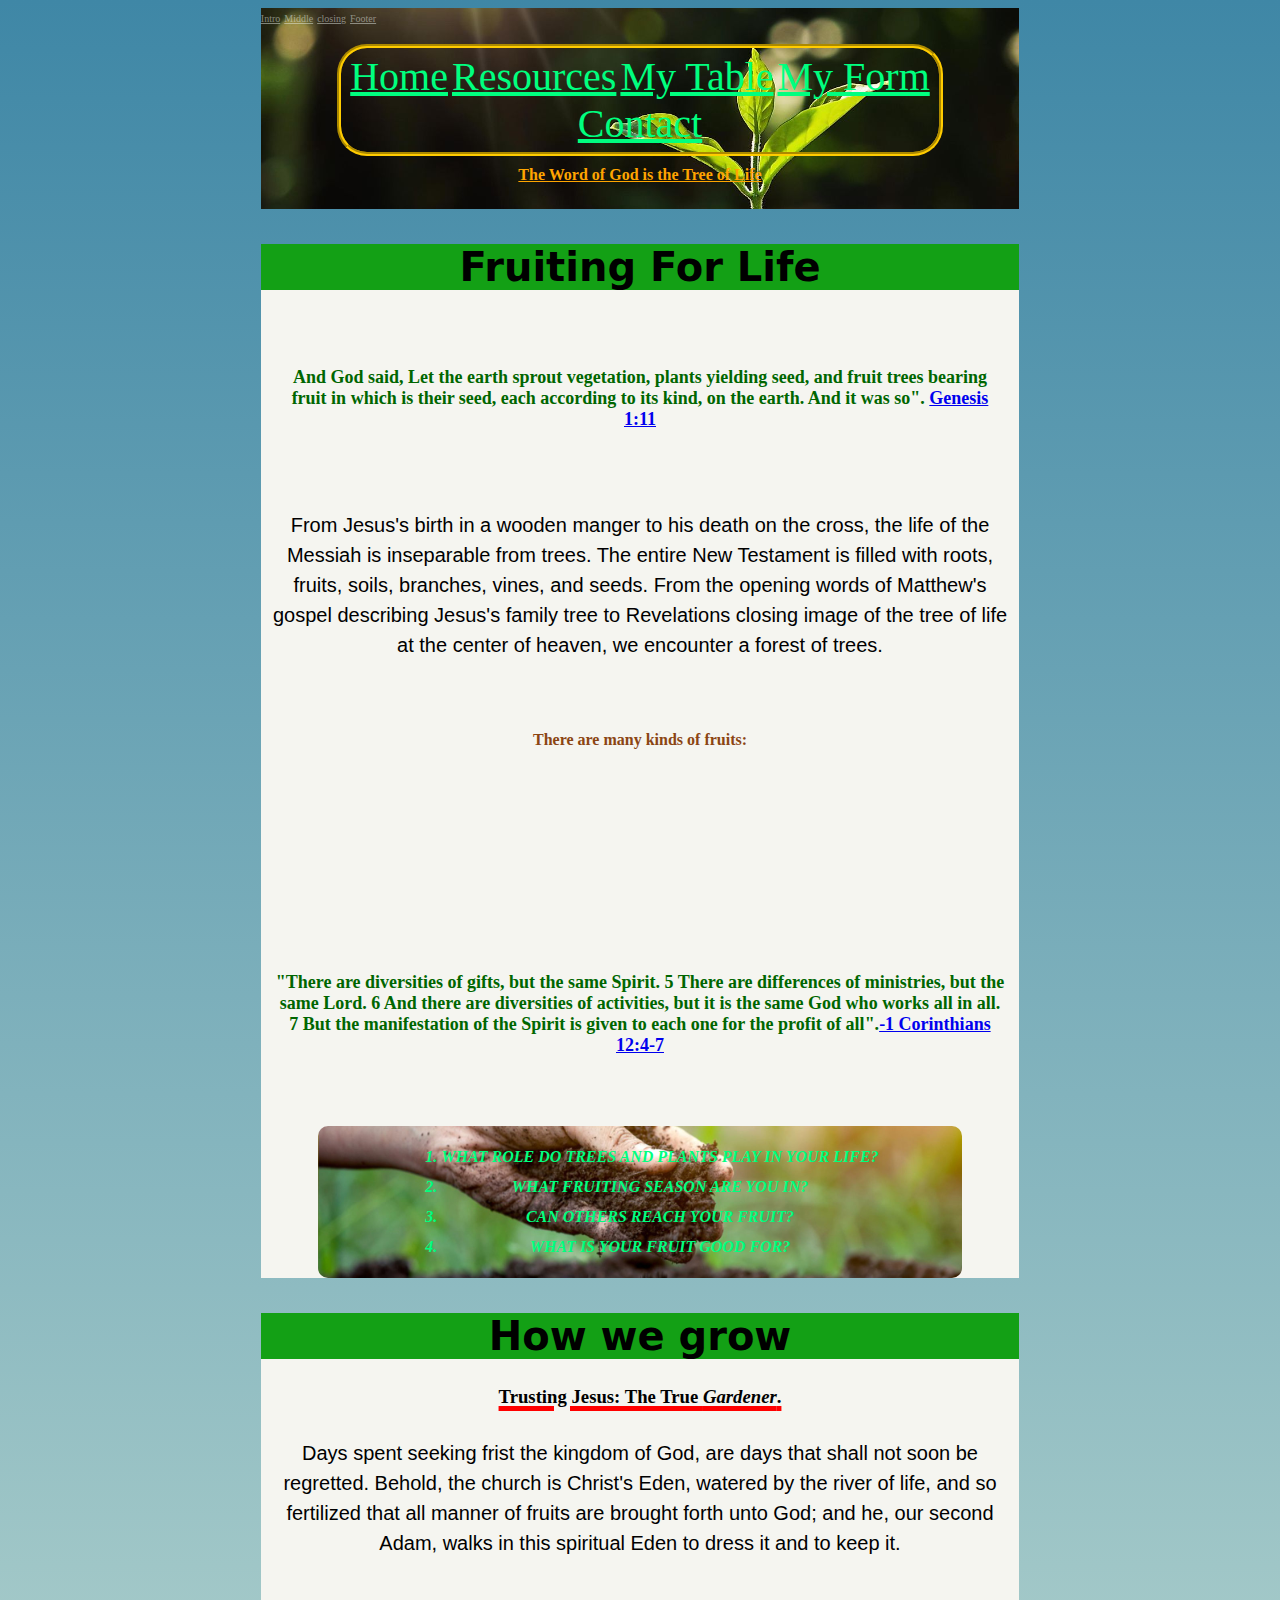
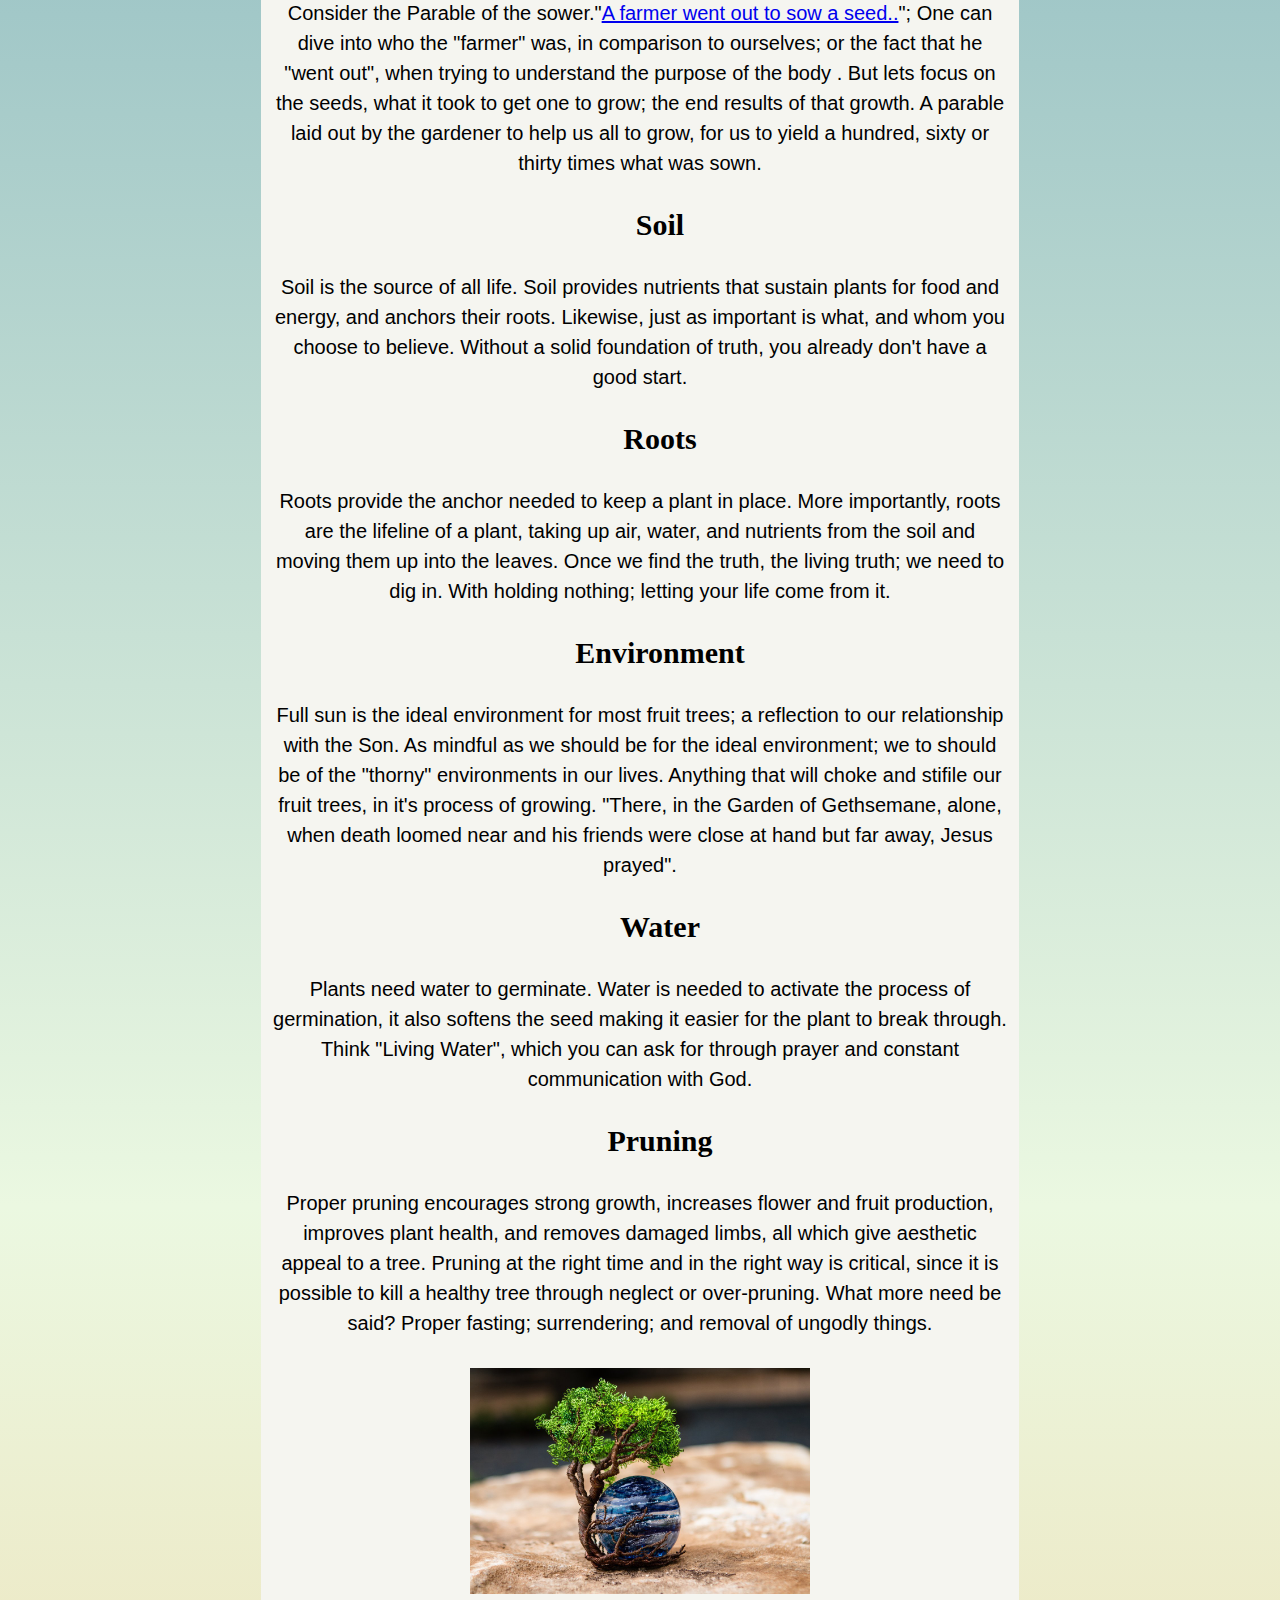
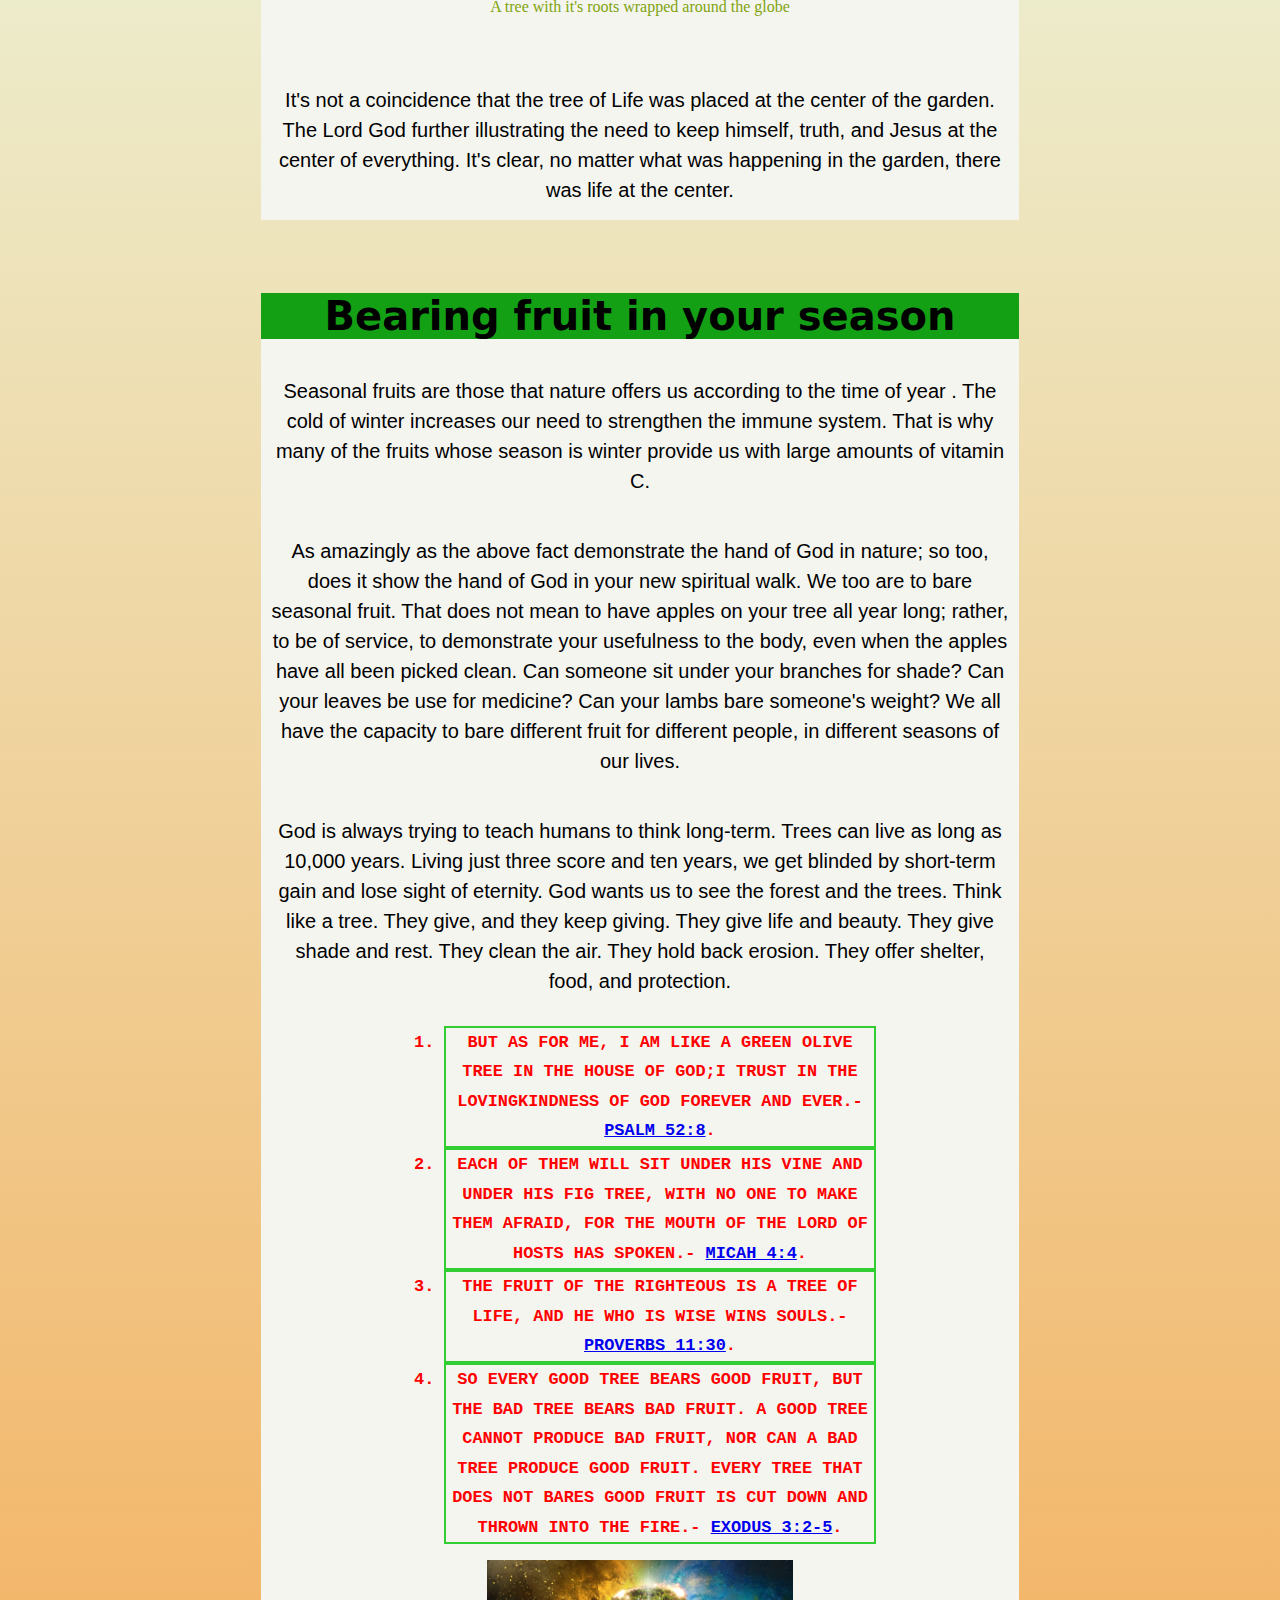
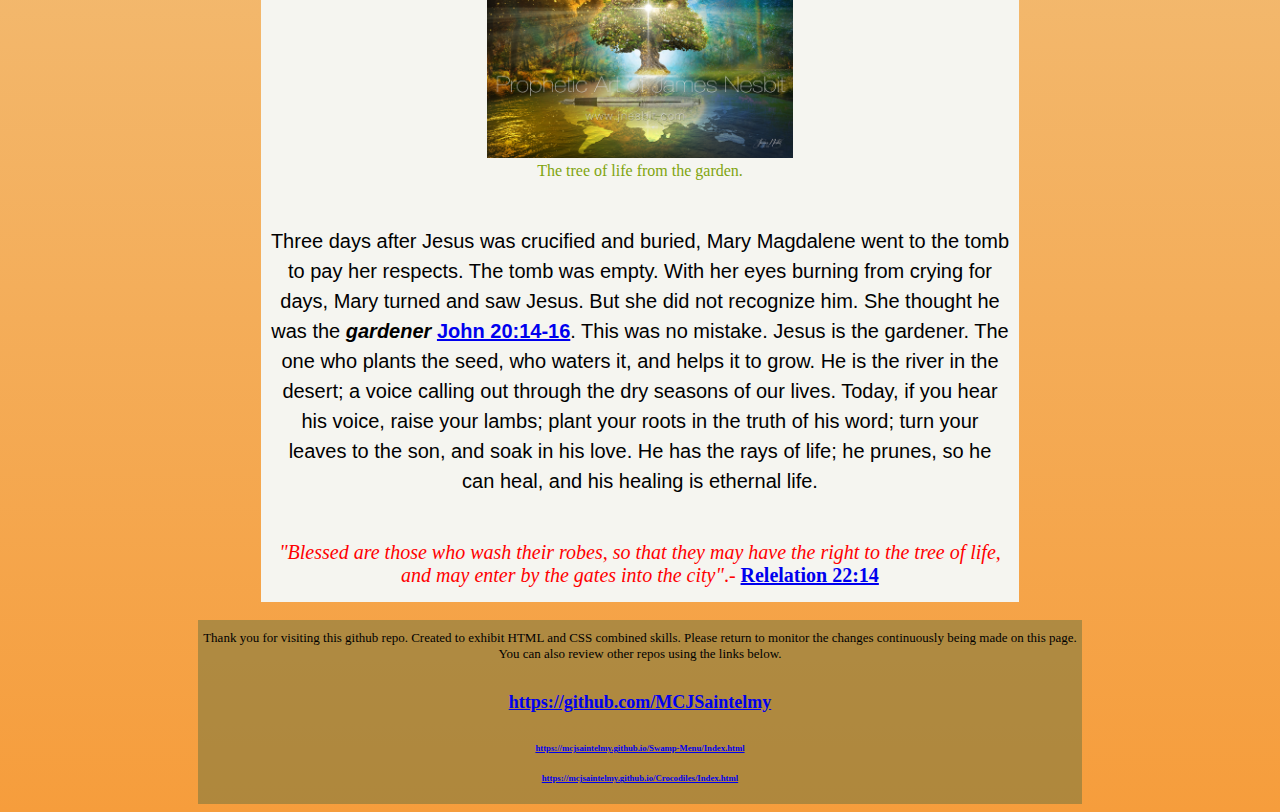
==== commit a35e18f0: "html and css update" ====
--- a/Index.html
+++ b/Index.html
@@ -12,16 +12,11 @@
      <body class="mainbackground">
 	     <section class="header">
              <div class="topleft">
-                 <div class="topleft2">
-                     <em><strong><p>"The fruit of your labor is sweetest when shared"</p></strong></em>
-                 </div>
-                 <nav class="nav-guide">
-                     <ul>
-                         <li><a href="#intro">Intro</a></li>
-                         <li><a href="#middle">Middle</a></li>
-						 <li><a href="#closing">closing</a></li>
-						 <li><a href="#footer">Footer</a></li>
-					 </ul>
+                 <nav class="nav-guide">                    
+                         <a href="#intro">Intro</a>
+                         <a href="#middle">Middle</a>
+						 <a href="#closing">closing</a>
+						 <a href="#footer">Footer</a>					 
 				 </nav>
 			 </div>         
  
@@ -35,8 +30,9 @@
 					 <a href="./Contactme.html">Contact</a>       
 				 </nav>                      
 			 </div>
-			 <strong><a href="https://sarata.com/bible/verses/about/garden.html" target="_blank"> The Word of God is the Tree of Life </a> </strong>
-    
+			 <div class="wordof">
+			     <strong><a href="https://sarata.com/bible/verses/about/garden.html" target="_blank"> The Word of God is the Tree of Life </a> </strong>
+			 </div>	
          </section>
 
              <hr> 
@@ -46,7 +42,7 @@
 			     <p class="fourlife1">
 					 <h5>
 			     And God said, Let the earth sprout vegetation, plants yielding seed, and fruit trees bearing fruit in which is their seed, each according to its kind, on the earth. And it was so". 
-						 <a href="https://bibleproject.com/explore/video/genesis-1-11/#:~:text=God%20creates%20a%20good%20world,eyes%2C%20leading%20ultimately%20to%20death" target="_blank"><strong>-Genesis 1:11</strong></a>
+						 <a href="https://bibleproject.com/explore/video/genesis-1-11/#:~:text=God%20creates%20a%20good%20world,eyes%2C%20leading%20ultimately%20to%20death" target="_blank"><strong>Genesis 1:11</strong></a>
 					</h5> 
 			     </P>
 
@@ -66,10 +62,10 @@
 			     <div class="two">
 					 <div class="fourlife4">
 						 <ol>
-						 <li> What role do trees and plants play in your life?</li>
-						 <li> What fruiting season are you in?</li>
-						 <li> Can others reach your fruit?</li> 
-						 <li> What is your fruit good for?</li> 
+						 	 <li> What role do trees and plants play in your life?</li>
+						 	 <li> What fruiting season are you in?</li>
+						 	 <li> Can others reach your fruit?</li> 
+						 	 <li> What is your fruit good for?</li> 
 						 </ol> 
 					 </div>
 			     </div>
@@ -165,9 +161,16 @@
 
 			 <hr>
 
-         <footer id="footer">
-             *Footnotes and accreditation*
-             -coming soon- 
+         <footer class="footer" id="footer">
+			 <div>
+				Thank you for visiting this github repo. 
+				Created to exhibit HTML and CSS combined skills. Please return to monitor the changes continuously being made on this page.
+				You can also review other repos using the links below. 
+			 </div>
+			 <h5><a href="https://github.com/MCJSaintelmy" target="_blank">https://github.com/MCJSaintelmy</a></h5>
+			 <h6><a href="https://mcjsaintelmy.github.io/Swamp-Menu/Index.html" target="_blank">https://mcjsaintelmy.github.io/Swamp-Menu/Index.html</a></h6>
+			 <h6><a href="https://mcjsaintelmy.github.io/Crocodiles/Index.html" target="_blank">https://mcjsaintelmy.github.io/Crocodiles/Index.html</a></h6>
+
          </footer>
 
 
--- a/csscodes/IndexStyles.css
+++ b/csscodes/IndexStyles.css
@@ -3,16 +3,20 @@
  box-sizing: border-box;
 }
    
-}
 
 .mainbackground {
-  background-color: #3006600; 
-  text-align: center;   
+  background: linear-gradient(180deg, #3f87a6, #ebf8e1, #f69d3c); 
+  text-align: center;  
+  
+   
 }
 
 .topleft {
-  text-align: left;  
-  min-width: 100%;
+  text-align: center;  
+  min-width: 155px;
+  display: flex;
+  margin: auto;
+  width: 100%;
 }
 
 .topleft2 p {
@@ -21,67 +25,66 @@
   margin: 0 auto;
 }   
 
-.nav-guide ul a {
-  text-size: 18px;
-  opacity: 0.30;
-  color: tomato;
-  width: 0px;
+.nav-guide a {
+  font-size: 10px;
+  opacity: 0.50;
+  color: rgba(231, 238, 232, 0.966);
+  width: 100px;
   padding: 0px; 
+  margin: auto;
+  
  } 
-
-nav li {
-  padding: 0px; 
-  margin: 0px; 
-  width: 50px;
-  display: inline-block; 
-} 
 
 .header {  
   background-image: url("../cssimages/PlantSelection.jpg");
   background-size: cover;
   background-position: center; 
   min-height: 20%; 
-  width: 90%;
+  width: 60%;
   padding-bottom: 20px;
   margin: 0 auto; 
+  display: block;
 }
 
 .topbanner nav {
-  background-color: ;
   width: 80%;  
   text-align: center;
   border: 4px groove #ffcc00;   
   border-radius: 30px;
-  padding: 0px;
+  padding: 5px;
   margin: auto;
-  margin-bottom: 30px; 
+  margin-bottom: 5px; 
 }    
 
 .banner-text a {
   color: springgreen; 
   font-size: 40px;    
-  padding: 15px;   
+  padding: 0px;   
 }             
  
-a[href*='garden'] {
-  color: #7fff00;
-  width: 40px;
-  height: 500px;
+.wordof {
+  width: 80%;
+  height: auto;
   padding: 5px; 
-  margin: 50px;
-}                  
+  margin: auto;
+  display: block;
+  text-align: center;
+} 
+.wordof a {
+  color: orange ;
+}                 
 
-{<!-------end top half------>}
+/*-------end top half------*/
 
 #intro,#middle,#closing {
-  background-color: #f5f5f0;  <!--light green blue-->;  
-  width: 80%;
+  background-color: #f5f5f0;  /*--light green blue--*/ 
+  width: 60%;
   margin: 0 auto;
   text-align: center;
 }  
 
 a:hover {
-  color: #ff3300; <!--pseudo-class-->
+  color: #ff3300; /*<!--pseudo-class-->*/
 } 
  
 h1.subtitle {
@@ -98,12 +101,15 @@
   background-size: cover;
   background-position: center;
   color: #00FF7F; 
-  line-height: 175%; 
+  line-height: 30px; 
   font-weight: bold; 
-  padding: 20px; 
-  width: 65%;
-  margin: 0 auto;  
+  padding: 0px; 
+  width: 85%;
+  margin: auto;  
   border-radius: 10px;
+  display: flex;
+  text-align: center;
+  justify-content: center;
 }
 
 p {
@@ -112,6 +118,7 @@
   font-size: 20px;
   color:  black;
   line-height: 1.5; 
+  padding: 10px;
  }
 
 h3 {
@@ -121,15 +128,18 @@
 .howwegrow li {
   font-weight: bold;
   font-family: none; 
-  font-size: 18px;
+  font-size: 30px;
   line-height: none; 
-  width: 0 auto;
-  margin: 0 40% 0 40%; 
+  width: auto;
+  margin: auto; 
+  display: inline-block;
+  text-align: center;
+  justify-content: flex-start;
 }
 
 .howwegrow {
   width: 0 auto;
-  margin: 0 20% 0 20%;
+  margin: auto;
 }
 
 h5 {
@@ -149,8 +159,9 @@
   font-weight: bold; 
   line-height: 175%;  
   color: red;
-  width: 0 auto;
-  margin: 0 20% 0 20%;
+  width: 60%;
+  margin: auto;
+  justify-content: center;
   border: 2px solid  limegreen;
 }
 
@@ -158,13 +169,8 @@
   color: #7fa40e;
 }
 
-.howwe2,.lastword,.two {
-  padding: 20px;
-
- {
-  padding: 0 200px;
-}
-
+.howwe2, .lastword {
+  padding: 15px;
 }
 
 .lastword {
@@ -175,15 +181,17 @@
 }
 
 .footer {
-  background-color: Olivedrab;
-  padding: 10px;
-  margin: 10px;
-  width: 0 auto;
+  background-color: rgba(96, 112, 62, 0.473);
+  padding-top: 10px;
+  margin: auto;
+  width: 70%;
+  height: 40%;
+  display:inline-block;
+  font-size: small;
 }
 
 
-<!--
+/*<!--
 #120a8f- ultramarine
 #0047ab- Cobalt blue
-
--->+-->*/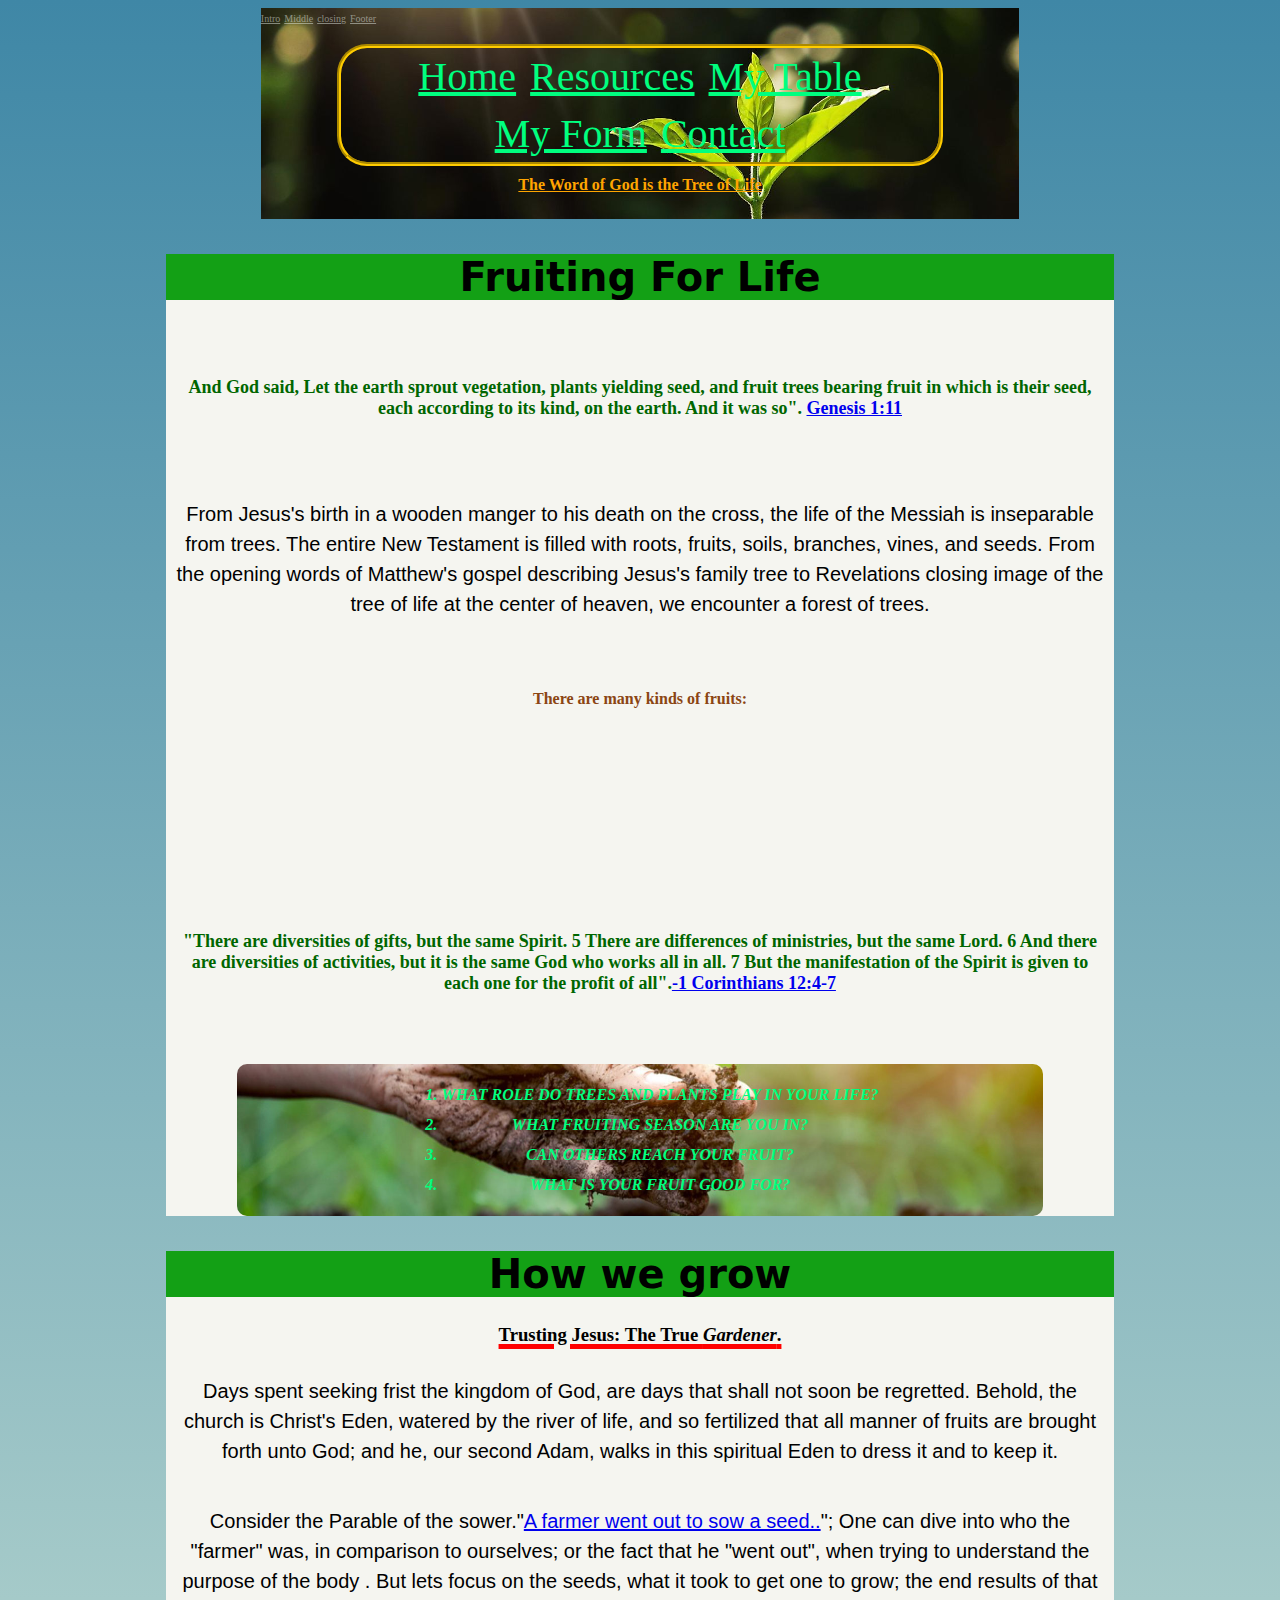
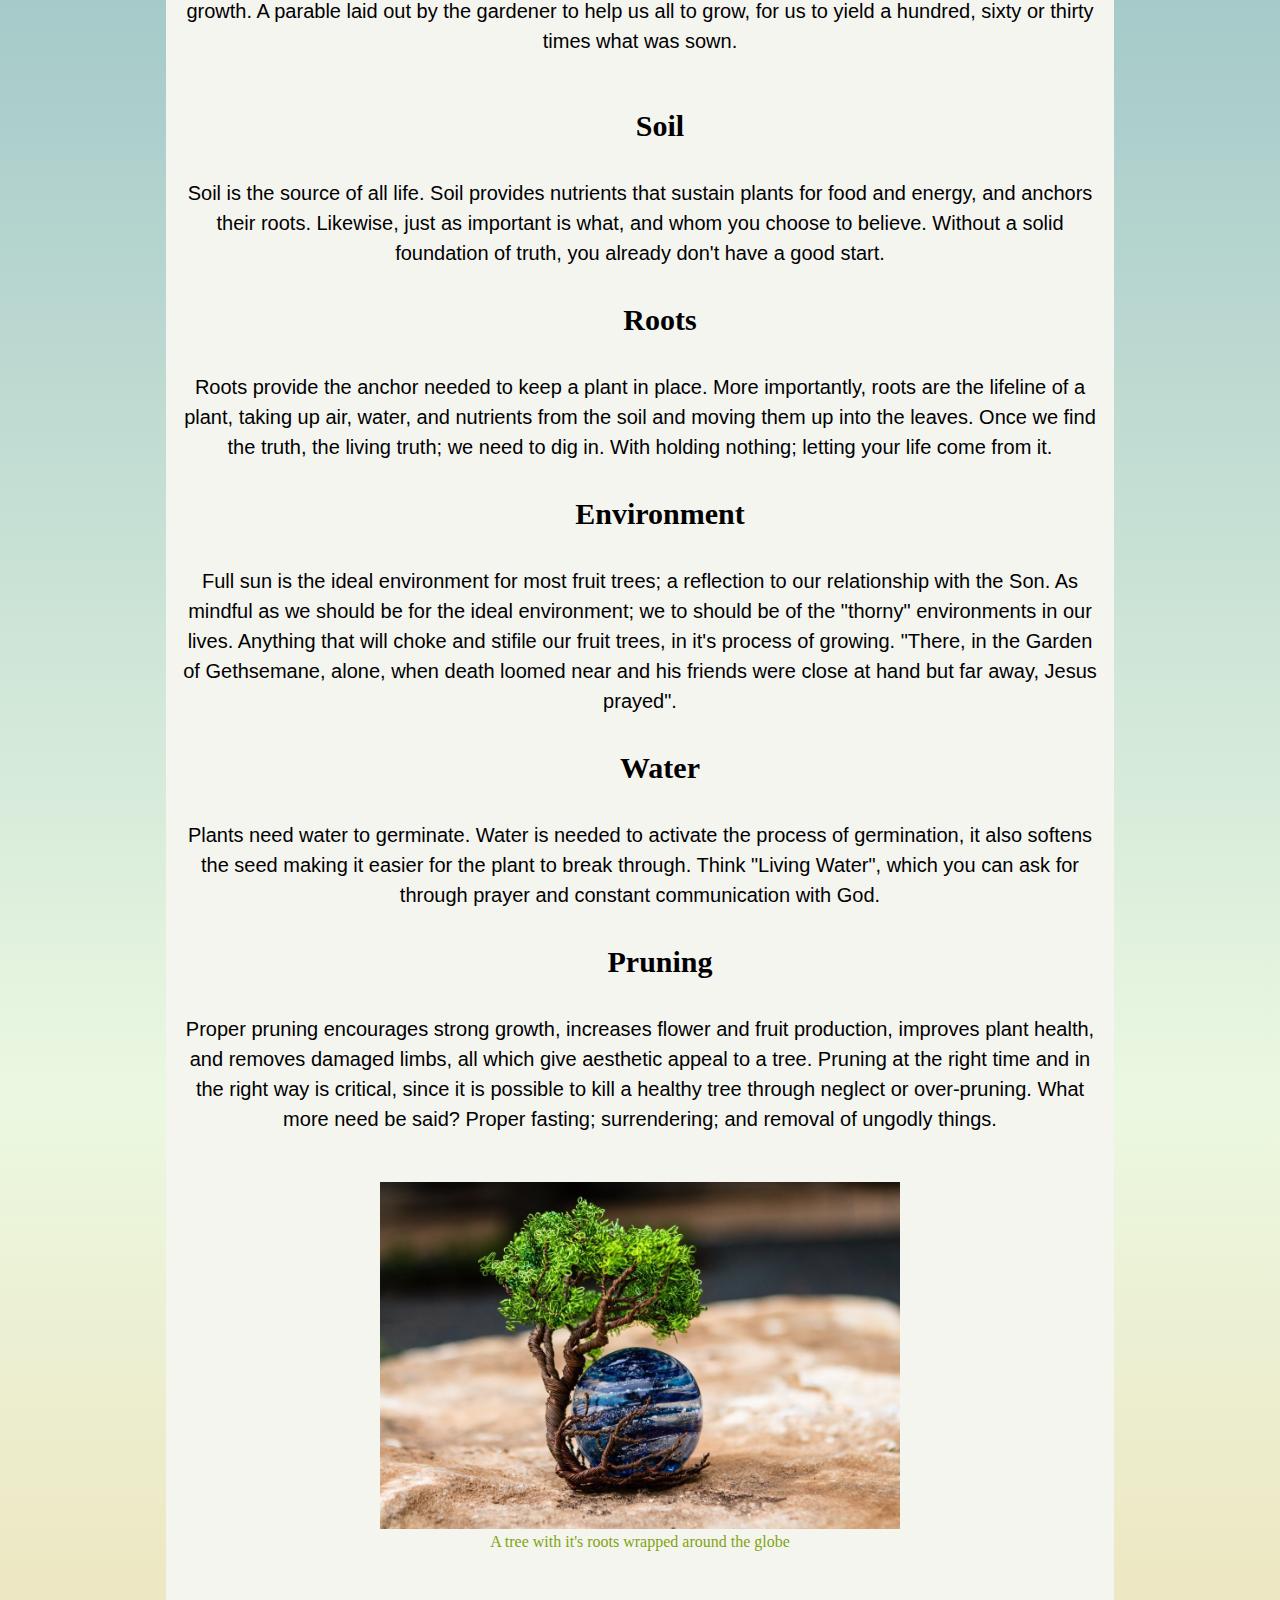
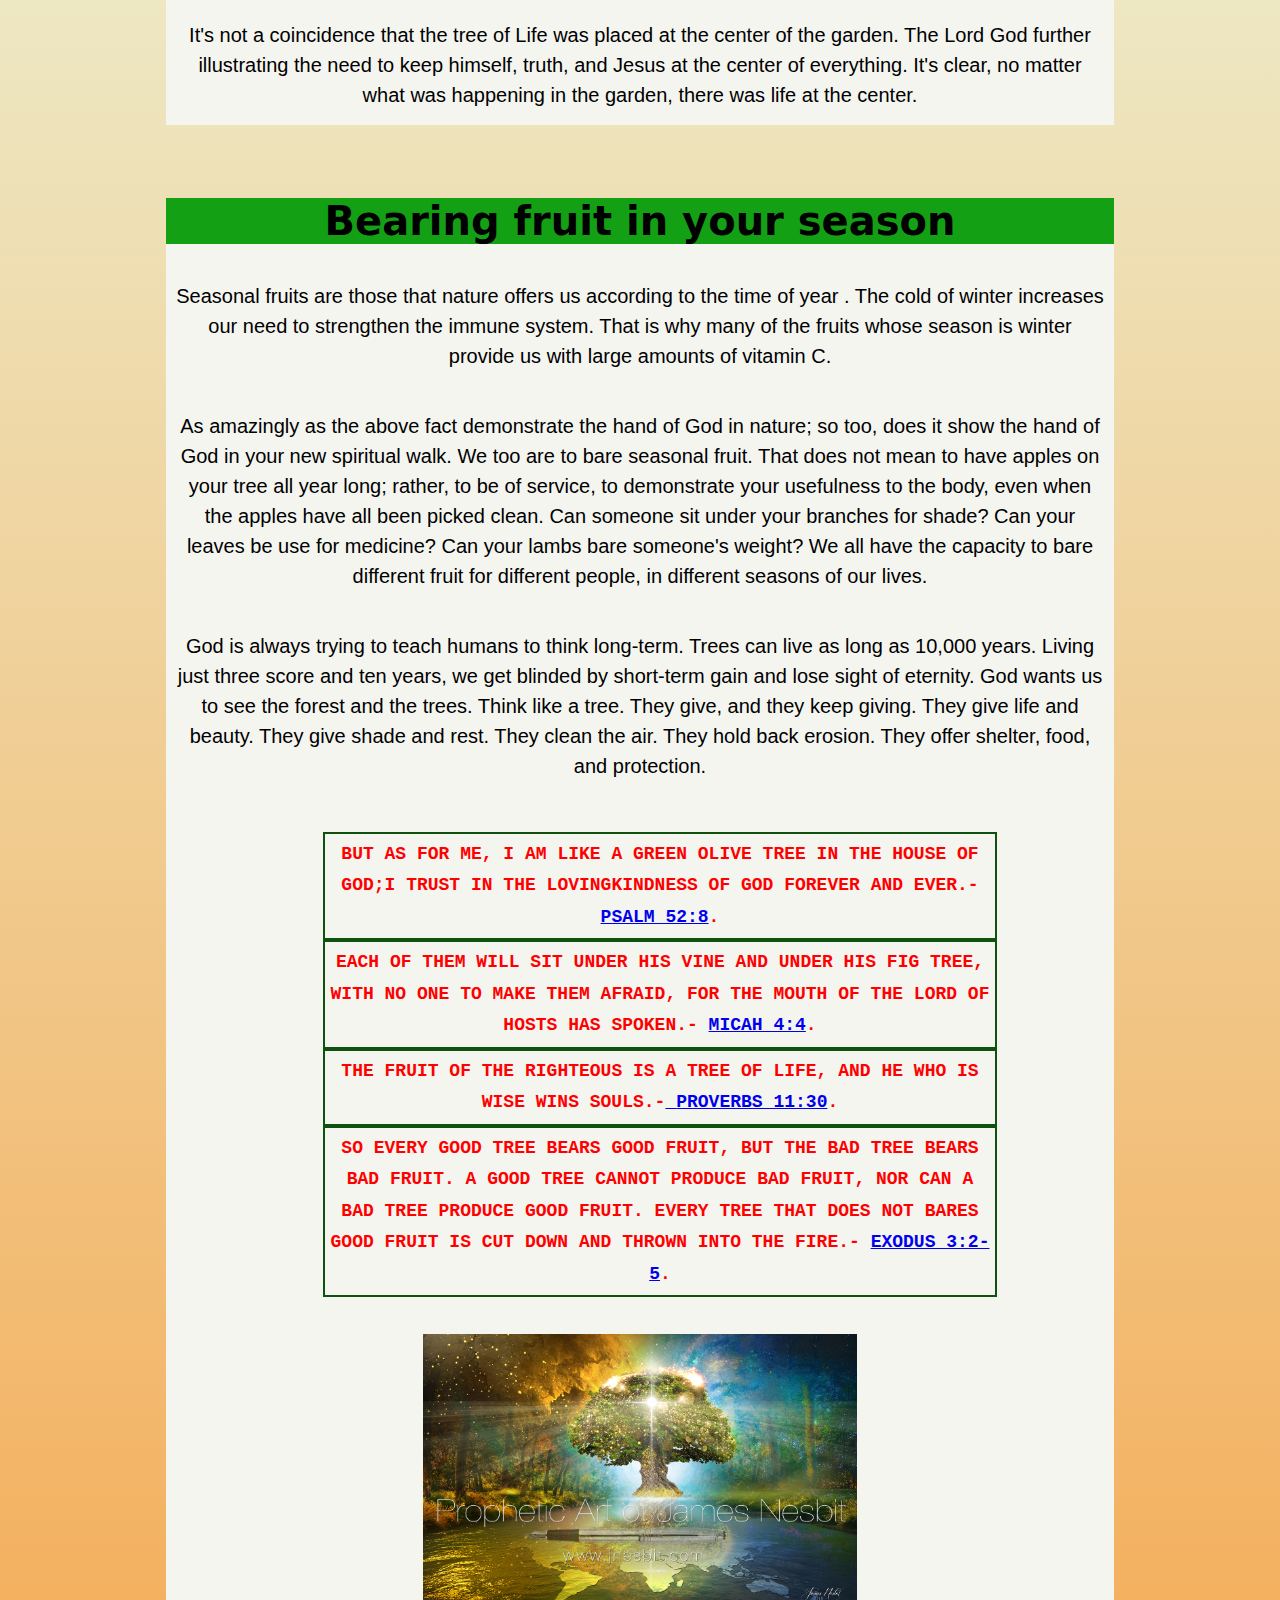
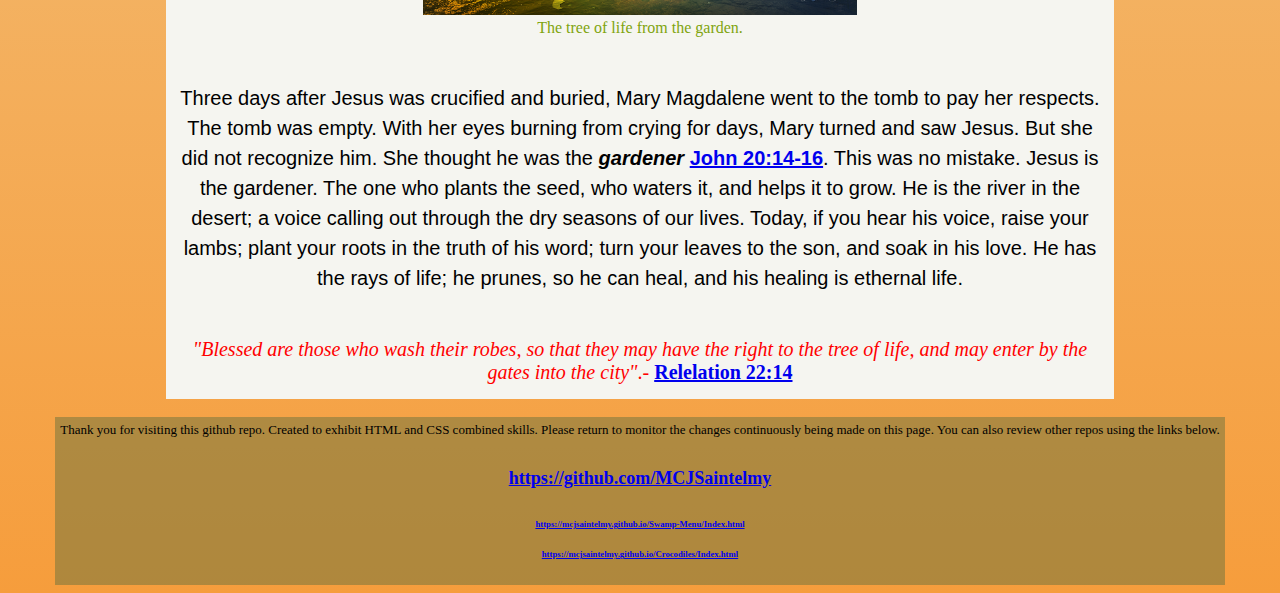
==== commit aa8103c9: "Index page modify" ====
--- a/Index.html
+++ b/Index.html
@@ -106,7 +106,7 @@
 				     <p>Proper pruning encourages strong growth, increases flower and fruit production, improves plant health, and removes damaged limbs, all which give aesthetic appeal to a tree. Pruning at the right time and in the right way is critical, since it is possible to kill a healthy tree through neglect or over-pruning. What more need be said? Proper fasting; surrendering; and removal of ungodly things. </P>
 				 </section> 
 				 <figure class="fig1">
-				     <a href="https://themicrogardener.com" target="_blank"><img src="images/Bright2.jpg" alt="The shapes and sizes of trees" width="50%" height="30%"></a>
+				     <a href="https://themicrogardener.com" target="_blank"><img src="images/Bright2.jpg" alt="The shapes and sizes of trees" width="60%" height="40%"></a>
 				         <figcaption>A tree with it's roots wrapped around the globe</figcaption>  
 				 </figure>
 
@@ -142,7 +142,7 @@
 				 </div>
          
 				 <figure class="fig2">
-				     <a href="https://freeplantsbymail.com" target="_blank"><img src="images/Bright1.jpg" alt="The beautifully Full and Green tall tree" width="45%" height="18%"/></a> 
+				     <a href="https://freeplantsbymail.com" target="_blank"><img src="images/Bright1.jpg" alt="The beautifully Full and Green tall tree" width="50%" height="25%"/></a> 
 				     <figcaption>The tree of life from the garden.</figcaption> 
 				 </figure>
     
@@ -167,10 +167,11 @@
 				Created to exhibit HTML and CSS combined skills. Please return to monitor the changes continuously being made on this page.
 				You can also review other repos using the links below. 
 			 </div>
-			 <h5><a href="https://github.com/MCJSaintelmy" target="_blank">https://github.com/MCJSaintelmy</a></h5>
-			 <h6><a href="https://mcjsaintelmy.github.io/Swamp-Menu/Index.html" target="_blank">https://mcjsaintelmy.github.io/Swamp-Menu/Index.html</a></h6>
-			 <h6><a href="https://mcjsaintelmy.github.io/Crocodiles/Index.html" target="_blank">https://mcjsaintelmy.github.io/Crocodiles/Index.html</a></h6>
-
+			 <div class="footrepo">
+				 <h5><a href="https://github.com/MCJSaintelmy" target="_blank">https://github.com/MCJSaintelmy</a></h5>
+			 	 <h6><a href="https://mcjsaintelmy.github.io/Swamp-Menu/Index.html" target="_blank">https://mcjsaintelmy.github.io/Swamp-Menu/Index.html</a></h6>
+			 	 <h6><a href="https://mcjsaintelmy.github.io/Crocodiles/Index.html" target="_blank">https://mcjsaintelmy.github.io/Crocodiles/Index.html</a></h6>
+			 </div>
          </footer>
 
 
--- a/csscodes/IndexStyles.css
+++ b/csscodes/IndexStyles.css
@@ -43,7 +43,6 @@
   width: 60%;
   padding-bottom: 20px;
   margin: 0 auto; 
-  display: block;
 }
 
 .topbanner nav {
@@ -51,15 +50,16 @@
   text-align: center;
   border: 4px groove #ffcc00;   
   border-radius: 30px;
-  padding: 5px;
-  margin: auto;
-  margin-bottom: 5px; 
+  padding: auto;
+  margin: auto;
+  margin-bottom: 5px;  
 }    
 
 .banner-text a {
   color: springgreen; 
   font-size: 40px;    
-  padding: 0px;   
+  padding: 5px; 
+  display: inline-flex;  
 }             
  
 .wordof {
@@ -78,7 +78,7 @@
 
 #intro,#middle,#closing {
   background-color: #f5f5f0;  /*--light green blue--*/ 
-  width: 60%;
+  width: 75%;
   margin: 0 auto;
   text-align: center;
 }  
@@ -134,12 +134,15 @@
   margin: auto; 
   display: inline-block;
   text-align: center;
-  justify-content: flex-start;
+  justify-content: center;
+  padding: 5px;
 }
 
 .howwegrow {
-  width: 0 auto;
-  margin: auto;
+  width: auto;
+  margin: auto;
+  padding: 2px;
+  
 }
 
 h5 {
@@ -154,15 +157,21 @@
 
 .bearfruit4 li {
   font-family: monospace;
-  font-size: 130%;
+  font-size: 18px;
   text-transform: uppercase;
   font-weight: bold; 
   line-height: 175%;  
   color: red;
-  width: 60%;
+  width: 75%;
+  display:flow-root;
   margin: auto;
   justify-content: center;
-  border: 2px solid  limegreen;
+  border: 2px solid  rgb(15, 82, 15);
+  padding: 5px;
+  
+}
+.bearfruit4 {
+  padding: 5px;
 }
 
 .fig2,.fig1 {
@@ -182,12 +191,25 @@
 
 .footer {
   background-color: rgba(96, 112, 62, 0.473);
-  padding-top: 10px;
-  margin: auto;
-  width: 70%;
-  height: 40%;
-  display:inline-block;
+  margin: auto;
+  width: fit-content;
+  height: 20%;
   font-size: small;
+  padding: 5px;
+  
+}
+.footrepo {
+  width:fit-content;
+  margin: auto;
+ 
+  display: inline-block;
+  height: auto;
+}
+.footrepo a {
+  margin: auto;
+  width: fit-content;
+  height: auto;
+  padding: auto;  
 }
 
 
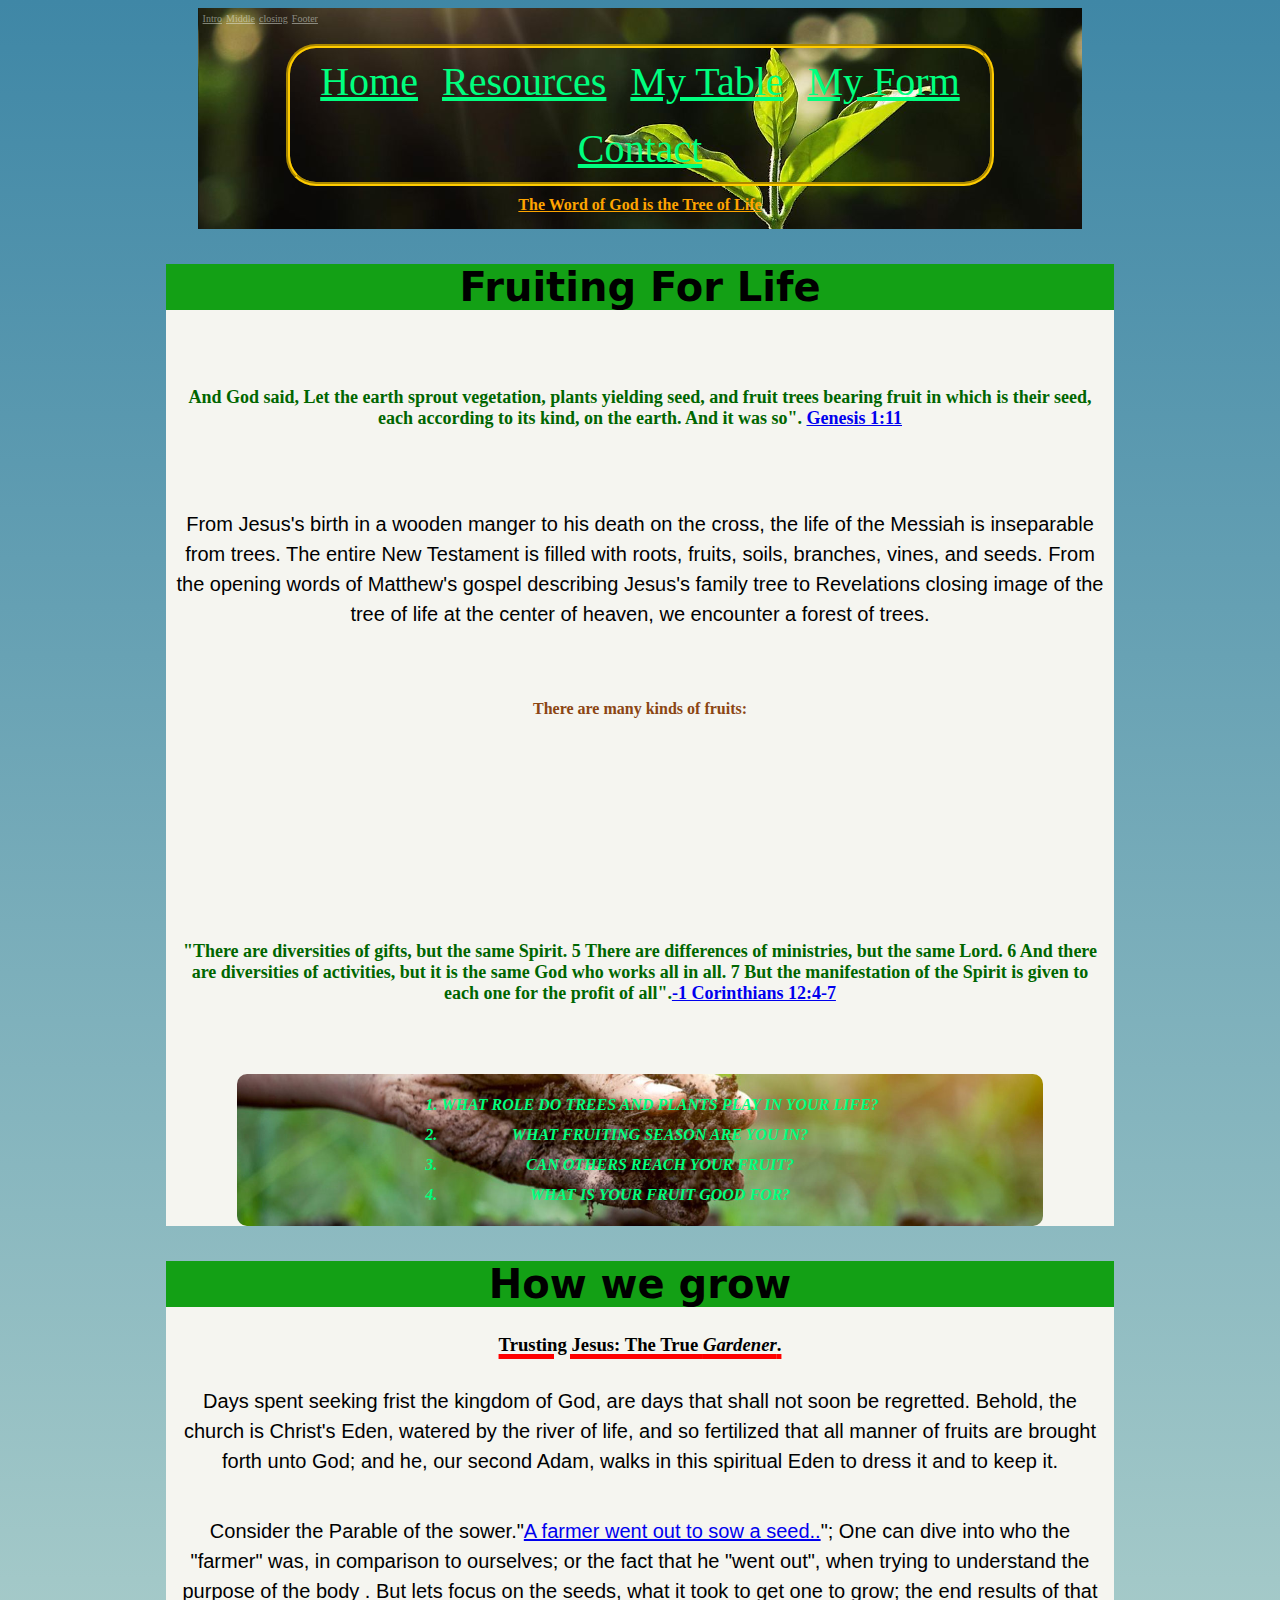
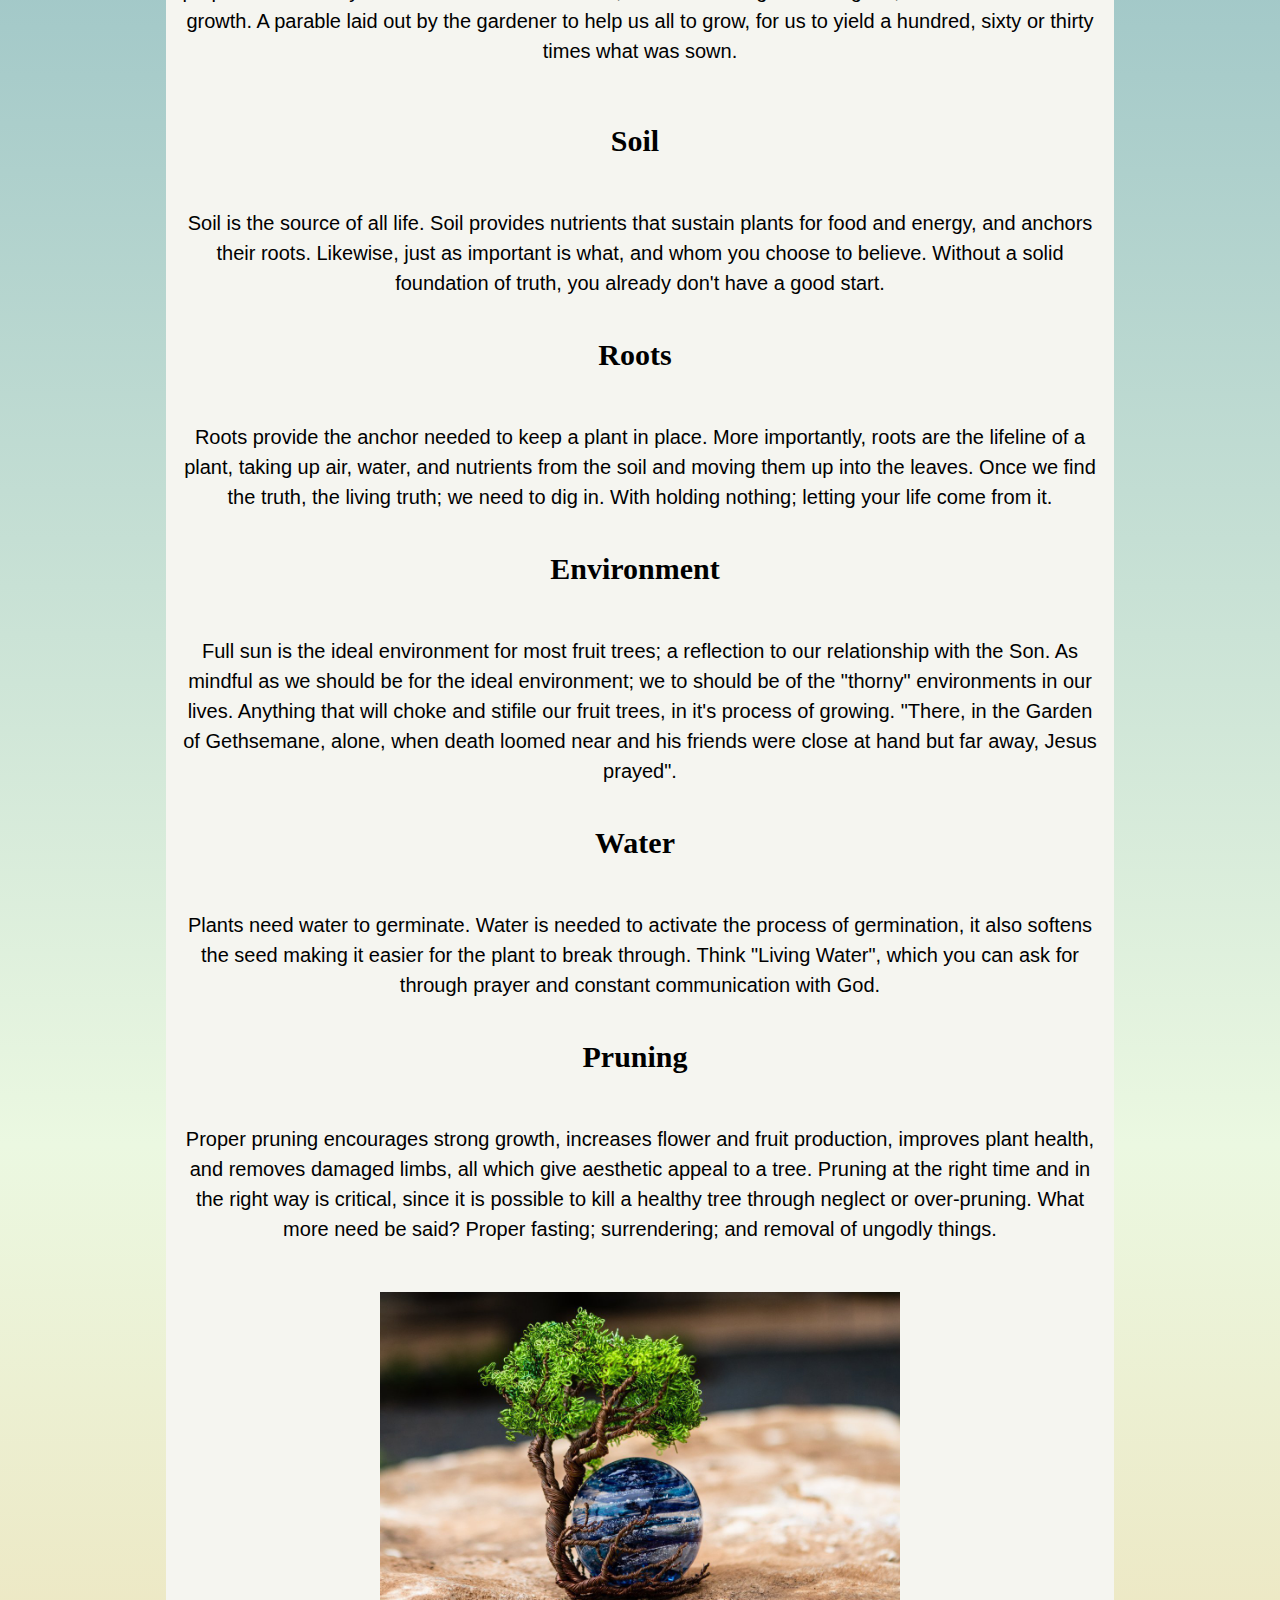
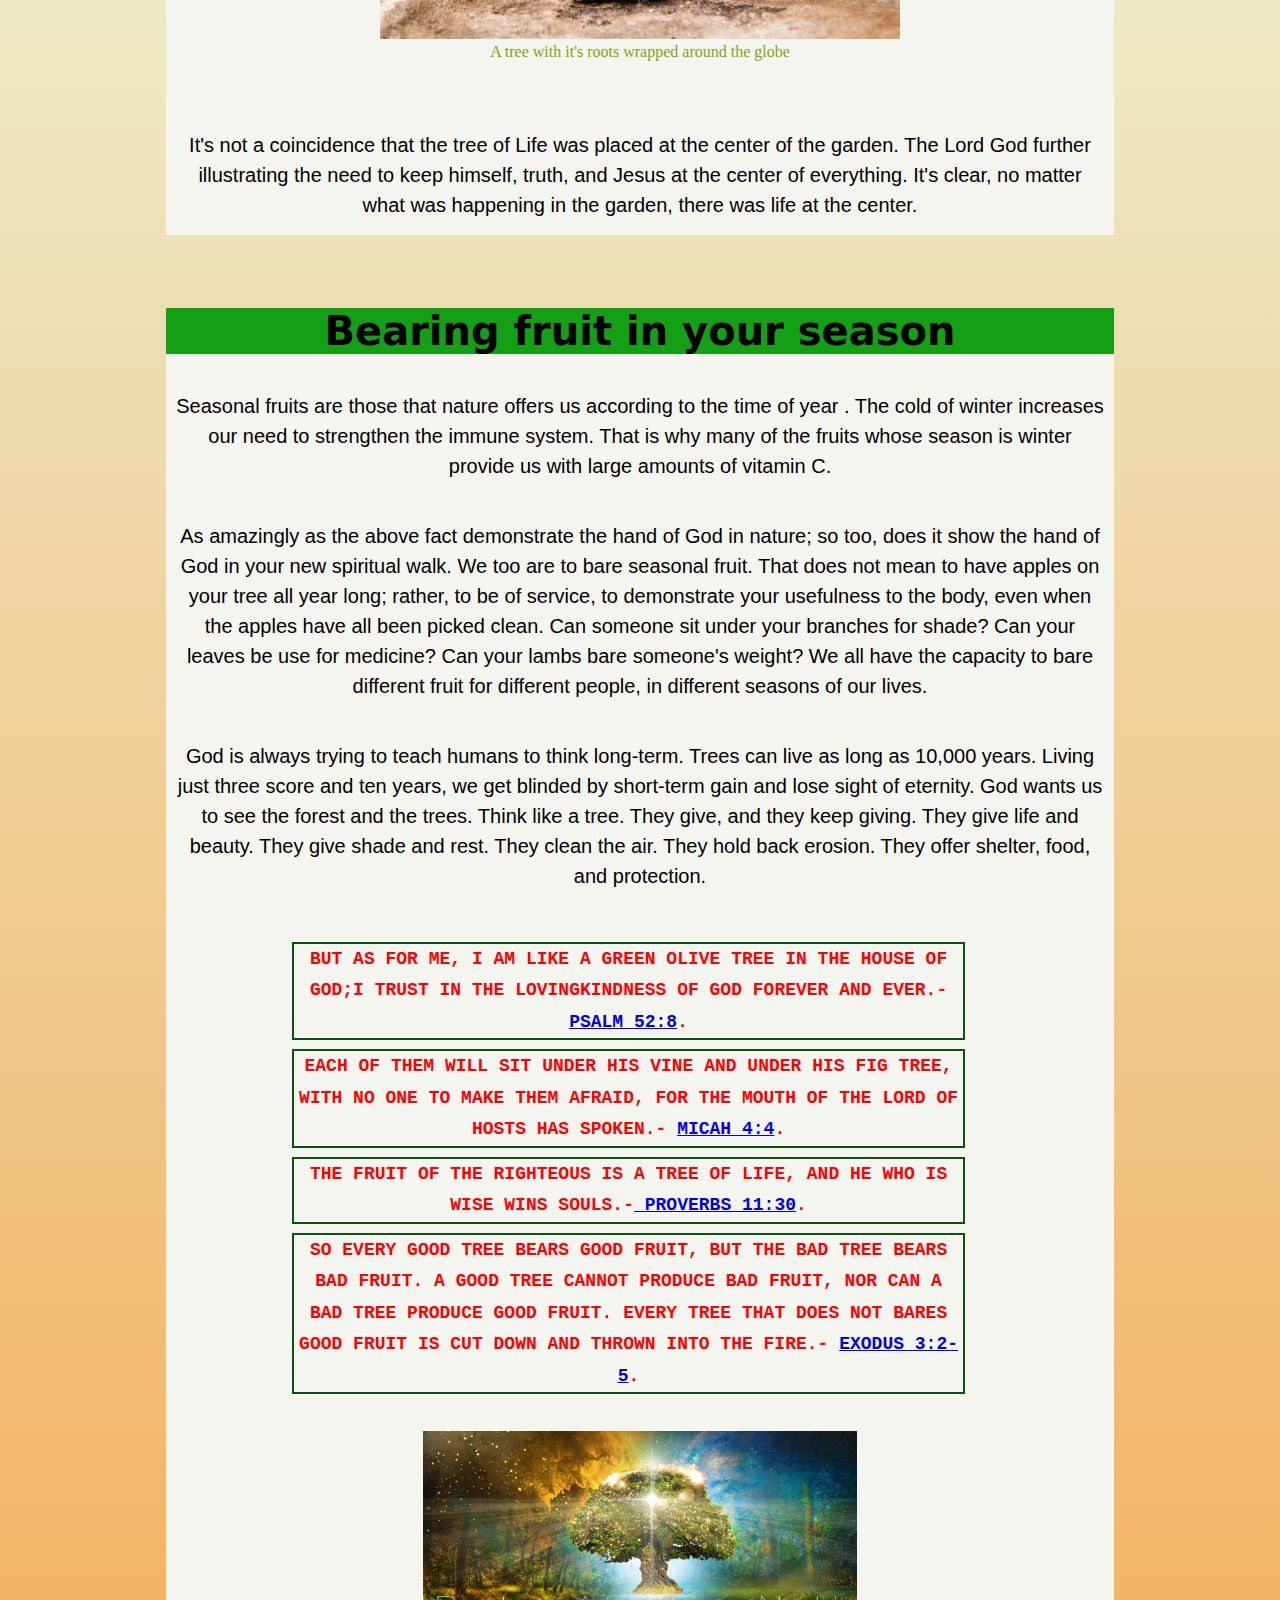
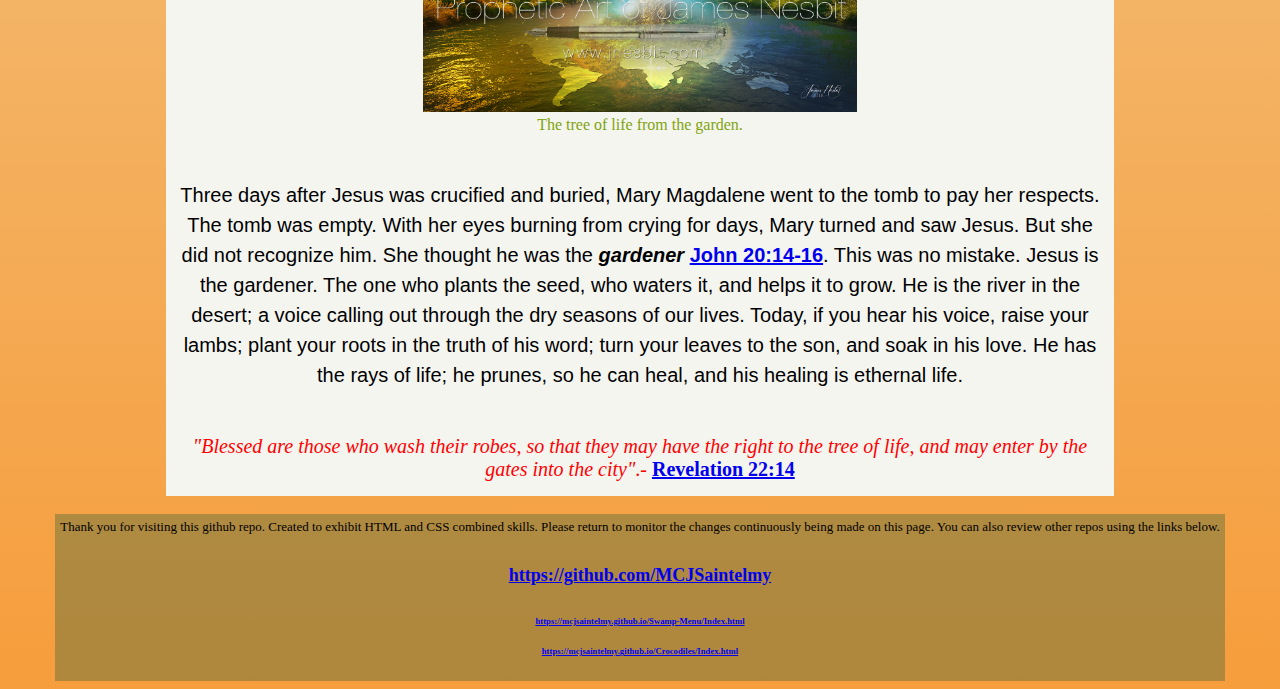
==== commit e5da8c3e: "Resource landing page edits" ====
--- a/Index.html
+++ b/Index.html
@@ -152,7 +152,7 @@
 				 </p>
 
 				 <div class="lastword">
-				     <em>"Blessed are those who wash their robes, so that they may have the right to the tree of life, and may enter by the gates into the city"</em>.- <a href="https://www.biblegateway.com/passage/?search=Revelation+22%3A14&version=NKJV" target="_blank"><strong>Relelation 22:14</strong></a>
+				     <em>"Blessed are those who wash their robes, so that they may have the right to the tree of life, and may enter by the gates into the city"</em>.- <a href="https://www.biblegateway.com/passage/?search=Revelation+22%3A14&version=NKJV" target="_blank"><strong>Revelation 22:14</strong></a>
 				 </div>
 		     </section>	 
                  
--- a/csscodes/IndexStyles.css
+++ b/csscodes/IndexStyles.css
@@ -17,6 +17,7 @@
   display: flex;
   margin: auto;
   width: 100%;
+  padding-left: 5px;
 }
 
 .topleft2 p {
@@ -40,8 +41,8 @@
   background-size: cover;
   background-position: center; 
   min-height: 20%; 
-  width: 60%;
-  padding-bottom: 20px;
+  width: 70%;
+  padding-bottom: 10px;
   margin: 0 auto; 
 }
 
@@ -58,7 +59,7 @@
 .banner-text a {
   color: springgreen; 
   font-size: 40px;    
-  padding: 5px; 
+  padding: 10px; 
   display: inline-flex;  
 }             
  
@@ -131,11 +132,11 @@
   font-size: 30px;
   line-height: none; 
   width: auto;
-  margin: auto; 
+  margin: 10px 50px 20px 10px; 
   display: inline-block;
   text-align: center;
   justify-content: center;
-  padding: 5px;
+  padding-right: 10px;
 }
 
 .howwegrow {
@@ -164,14 +165,15 @@
   color: red;
   width: 75%;
   display:flow-root;
-  margin: auto;
+  margin: 1% 9%;
   justify-content: center;
   border: 2px solid  rgb(15, 82, 15);
-  padding: 5px;
+  padding: 0px;
   
 }
 .bearfruit4 {
   padding: 5px;
+  
 }
 
 .fig2,.fig1 {
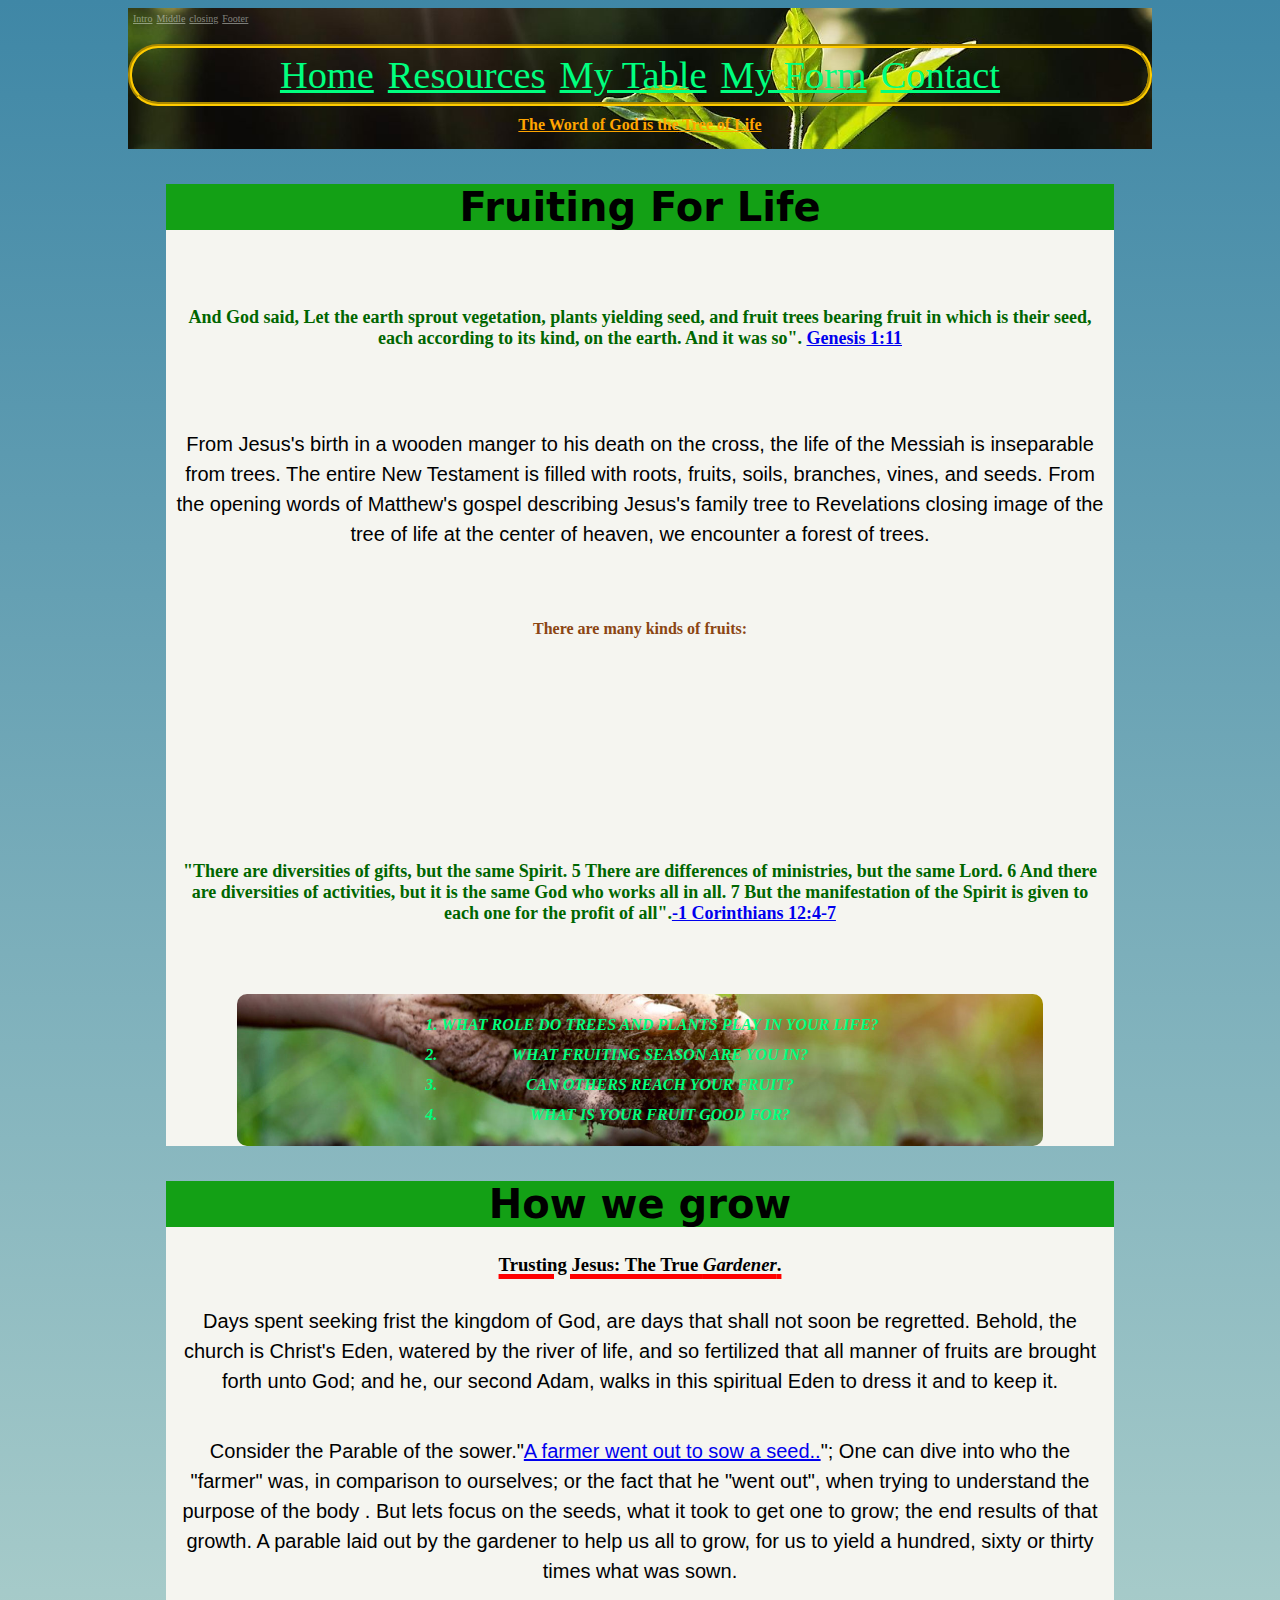
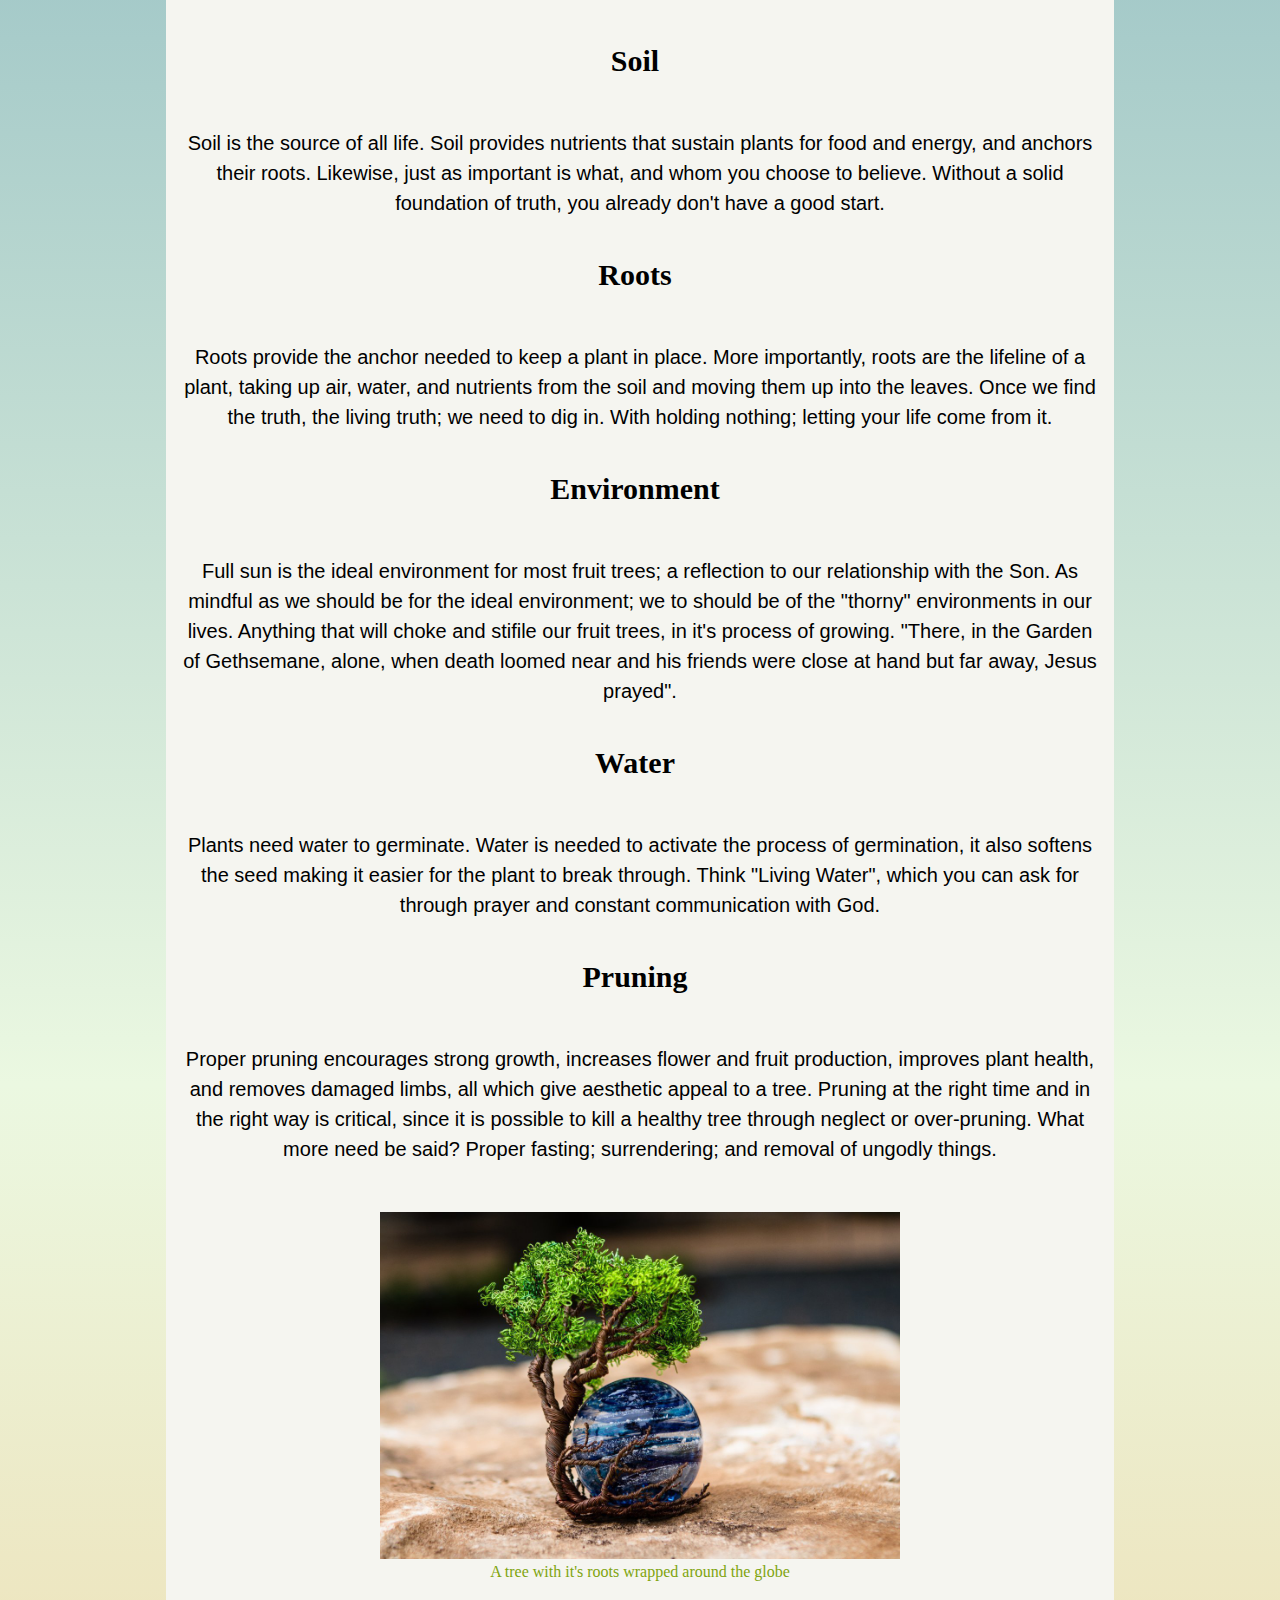
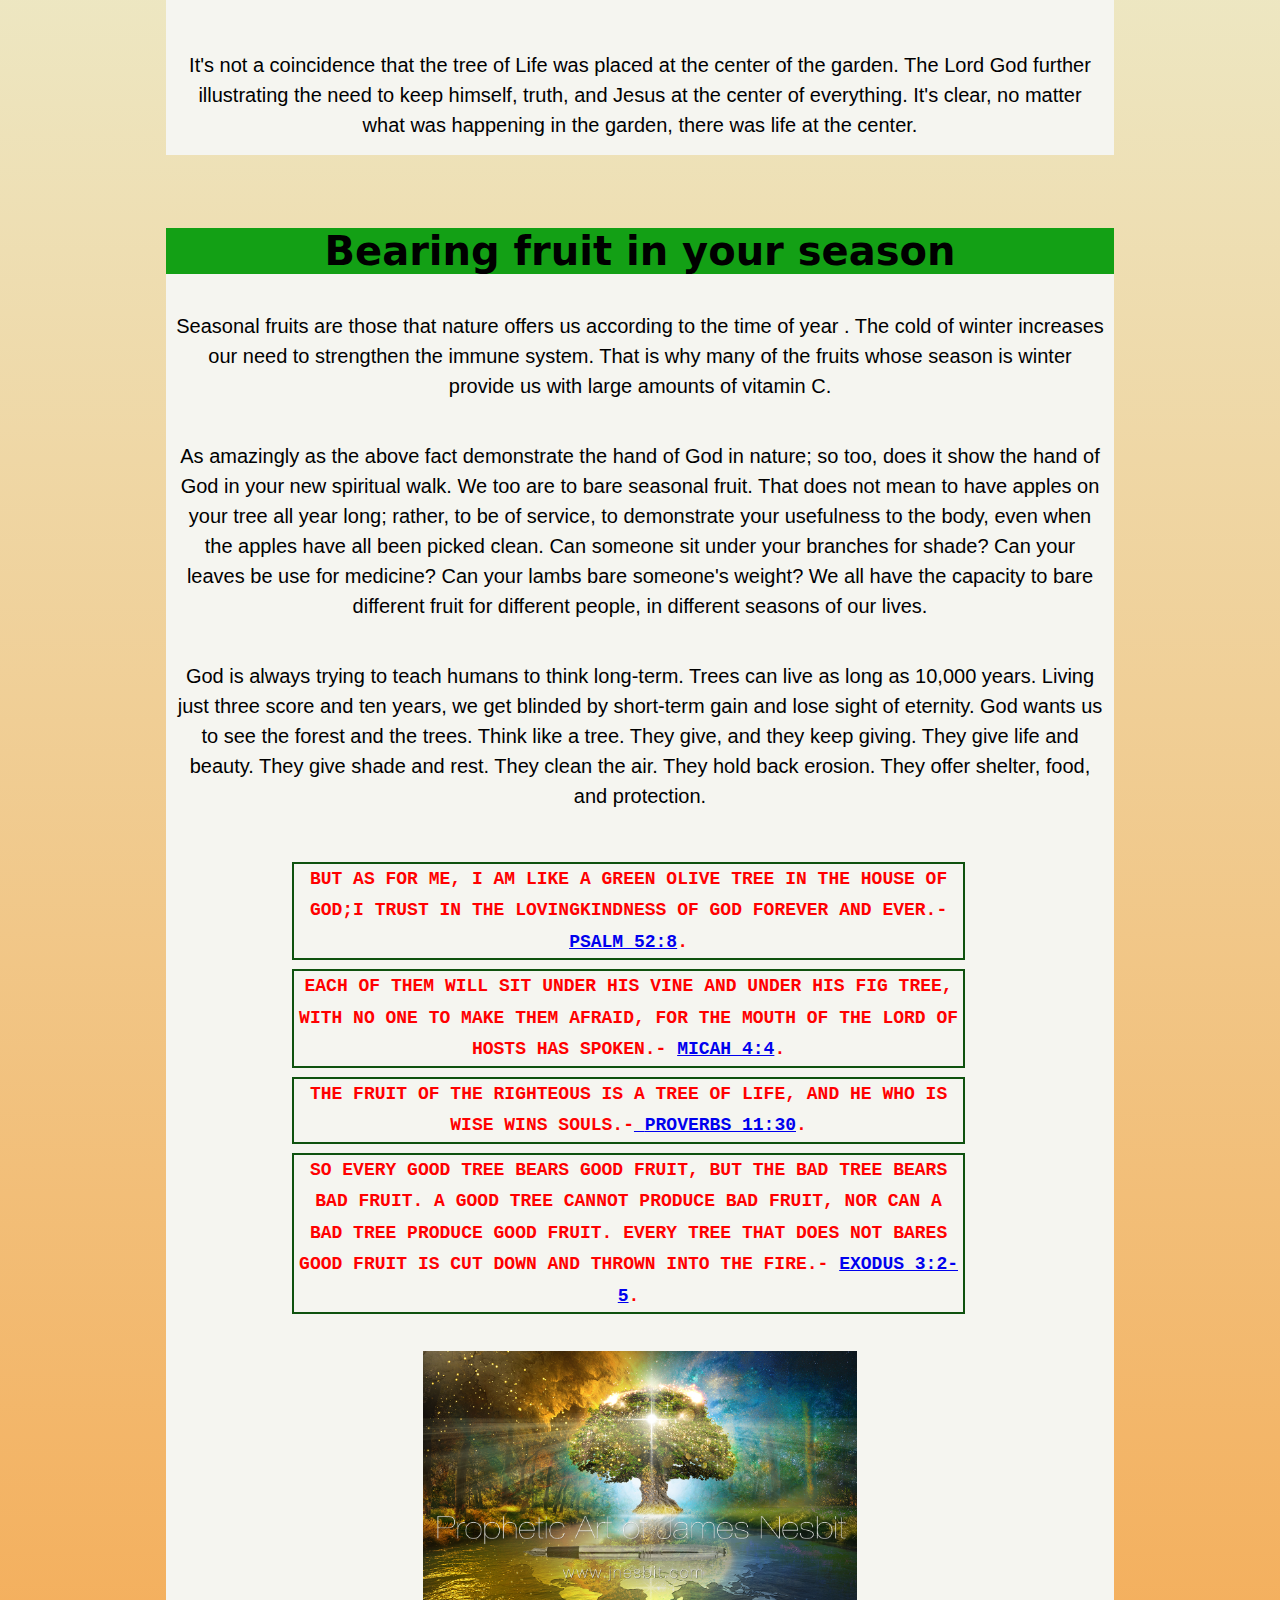
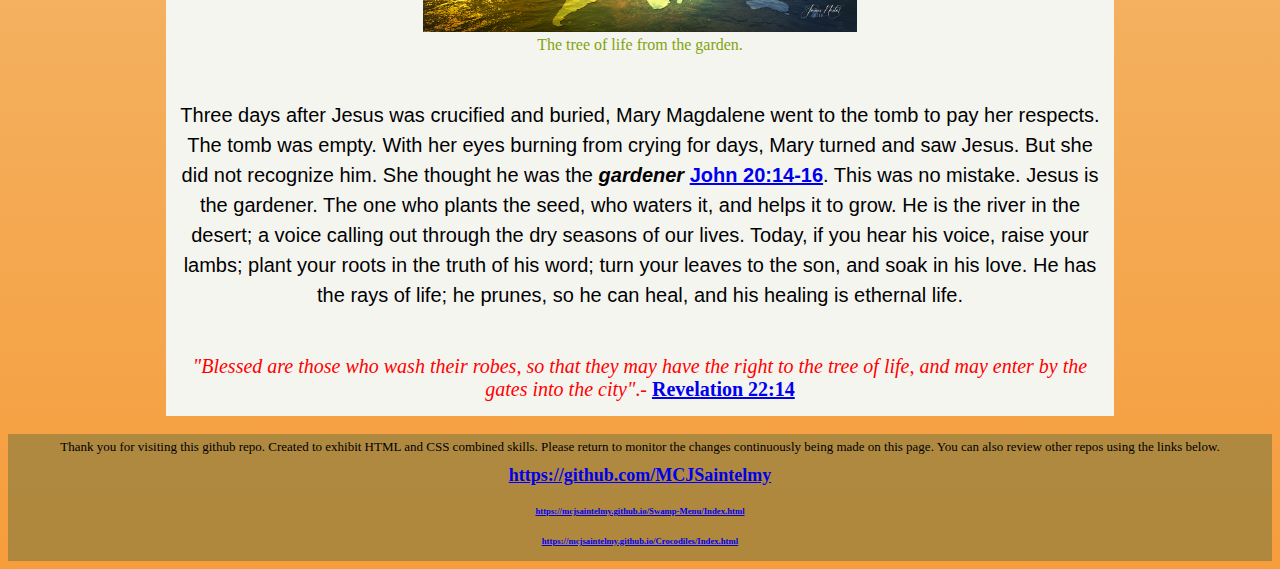
==== commit 5221eb56: "header updates" ====
--- a/Index.html
+++ b/Index.html
@@ -22,7 +22,7 @@
  
 			 <br>
 			 <div class="topbanner">
-				 <nav class="banner banner-text" id="banner">		
+				 <nav class="banner-text" id="banner">		
 					 <a href="./Index.html"> Home</a>
 					 <a href="./LocalNrys.html">Resources</a> 
 					 <a href="./Table.html">My Table</a>
@@ -168,9 +168,9 @@
 				You can also review other repos using the links below. 
 			 </div>
 			 <div class="footrepo">
-				 <h5><a href="https://github.com/MCJSaintelmy" target="_blank">https://github.com/MCJSaintelmy</a></h5>
-			 	 <h6><a href="https://mcjsaintelmy.github.io/Swamp-Menu/Index.html" target="_blank">https://mcjsaintelmy.github.io/Swamp-Menu/Index.html</a></h6>
-			 	 <h6><a href="https://mcjsaintelmy.github.io/Crocodiles/Index.html" target="_blank">https://mcjsaintelmy.github.io/Crocodiles/Index.html</a></h6>
+				 <h5 id="footrepo"><a href="https://github.com/MCJSaintelmy" target="_blank">https://github.com/MCJSaintelmy</a></h5>
+			 	 <h6 id="footrepo"><a href="https://mcjsaintelmy.github.io/Swamp-Menu/Index.html" target="_blank">https://mcjsaintelmy.github.io/Swamp-Menu/Index.html</a></h6>
+			 	 <h6 id="footrepo"><a href="https://mcjsaintelmy.github.io/Crocodiles/Index.html" target="_blank">https://mcjsaintelmy.github.io/Crocodiles/Index.html</a></h6>
 			 </div>
          </footer>
 
--- a/csscodes/IndexStyles.css
+++ b/csscodes/IndexStyles.css
@@ -7,8 +7,6 @@
 .mainbackground {
   background: linear-gradient(180deg, #3f87a6, #ebf8e1, #f69d3c); 
   text-align: center;  
-  
-   
 }
 
 .topleft {
@@ -41,13 +39,14 @@
   background-size: cover;
   background-position: center; 
   min-height: 20%; 
-  width: 70%;
+  width: 80vw;
+  height: auto;
   padding-bottom: 10px;
   margin: 0 auto; 
 }
 
 .topbanner nav {
-  width: 80%;  
+  width: auto;  
   text-align: center;
   border: 4px groove #ffcc00;   
   border-radius: 30px;
@@ -58,9 +57,11 @@
 
 .banner-text a {
   color: springgreen; 
-  font-size: 40px;    
-  padding: 10px; 
-  display: inline-flex;  
+  font-size: 3vw;    
+  padding: 5px; 
+  display: inline-flex; 
+  width: fit-content; 
+  height: auto;
 }             
  
 .wordof {
@@ -194,26 +195,30 @@
 .footer {
   background-color: rgba(96, 112, 62, 0.473);
   margin: auto;
-  width: fit-content;
+  width: auto;
   height: 20%;
   font-size: small;
   padding: 5px;
   
 }
 .footrepo {
-  width:fit-content;
-  margin: auto;
- 
+  width: fit-content;
+  margin: auto;
   display: inline-block;
   height: auto;
 }
-.footrepo a {
-  margin: auto;
-  width: fit-content;
-  height: auto;
-  padding: auto;  
-}
-
+#footrepo {
+  margin: auto;
+  width: auto;
+  height: auto;
+  padding: 10px;  
+}
+
+#footrepo a {
+  margin: auto;
+  height: auto;
+  width: auto;
+}
 
 /*<!--
 #120a8f- ultramarine
